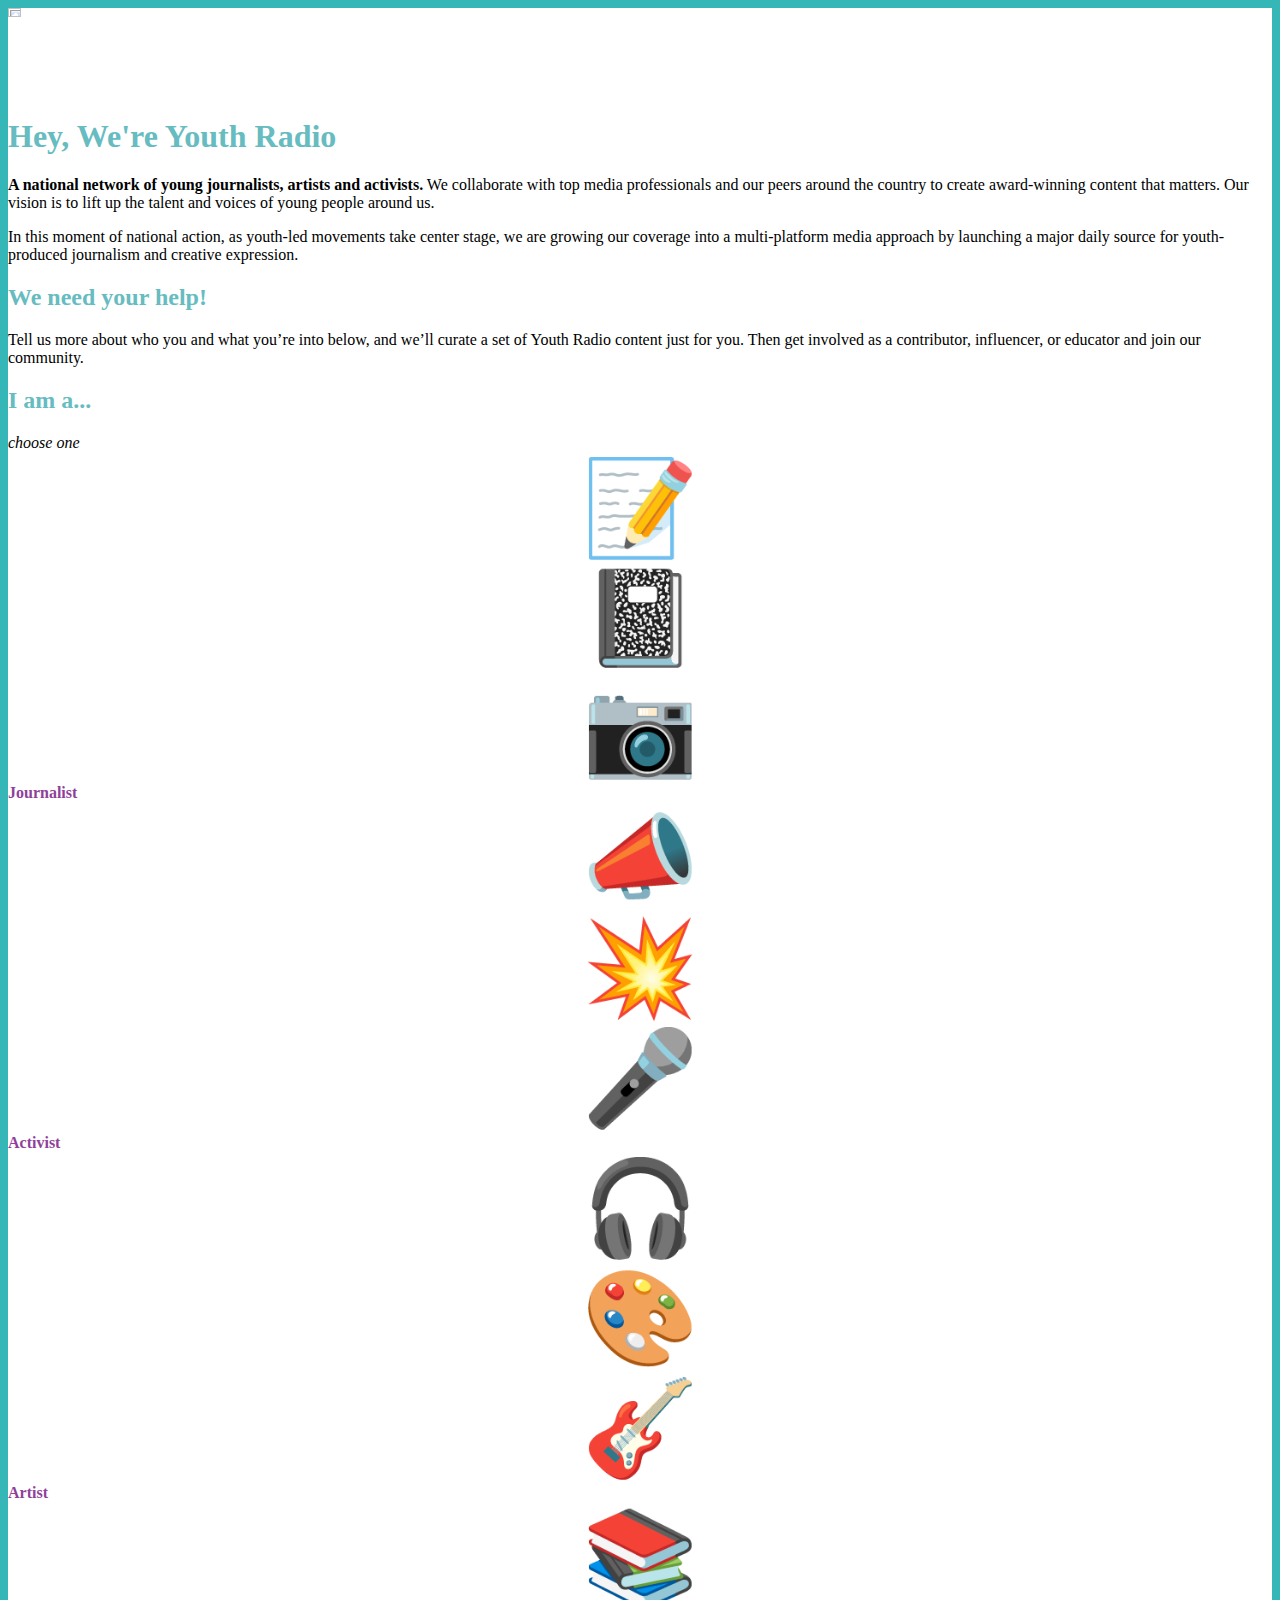
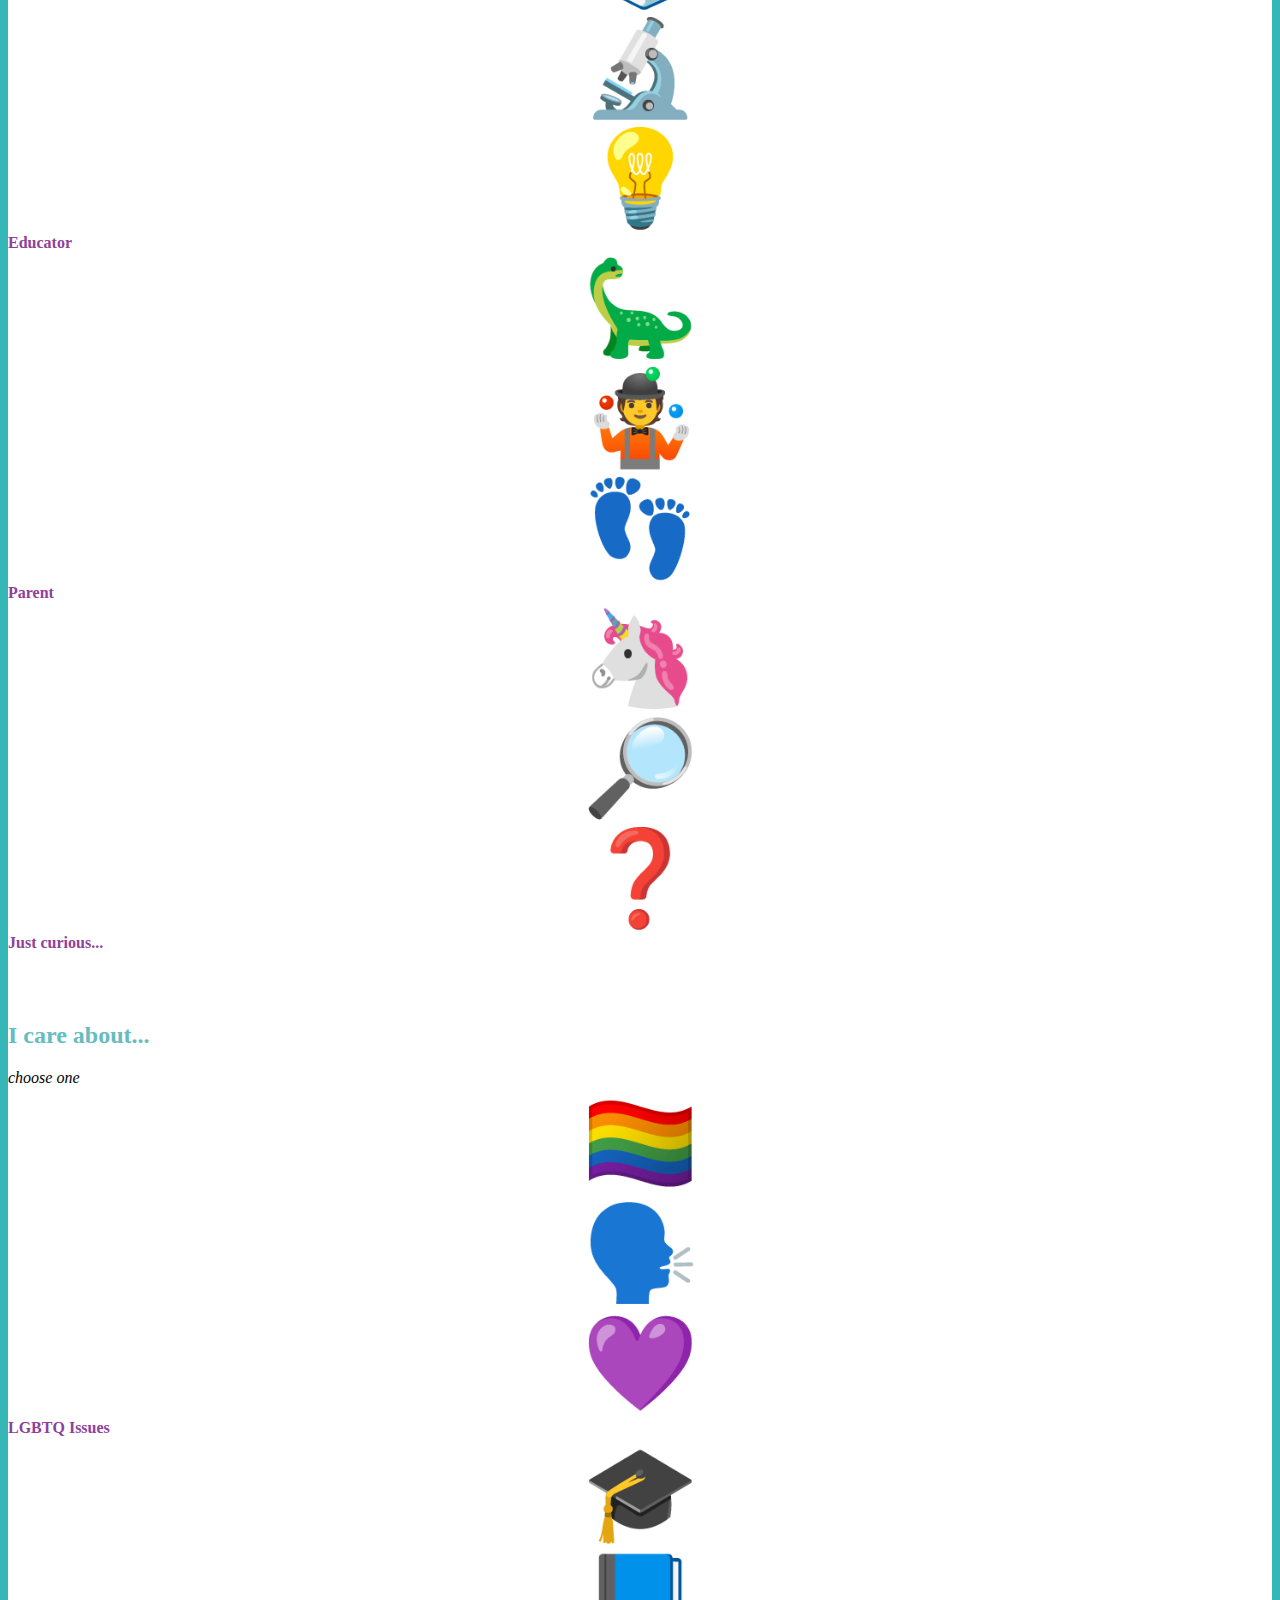
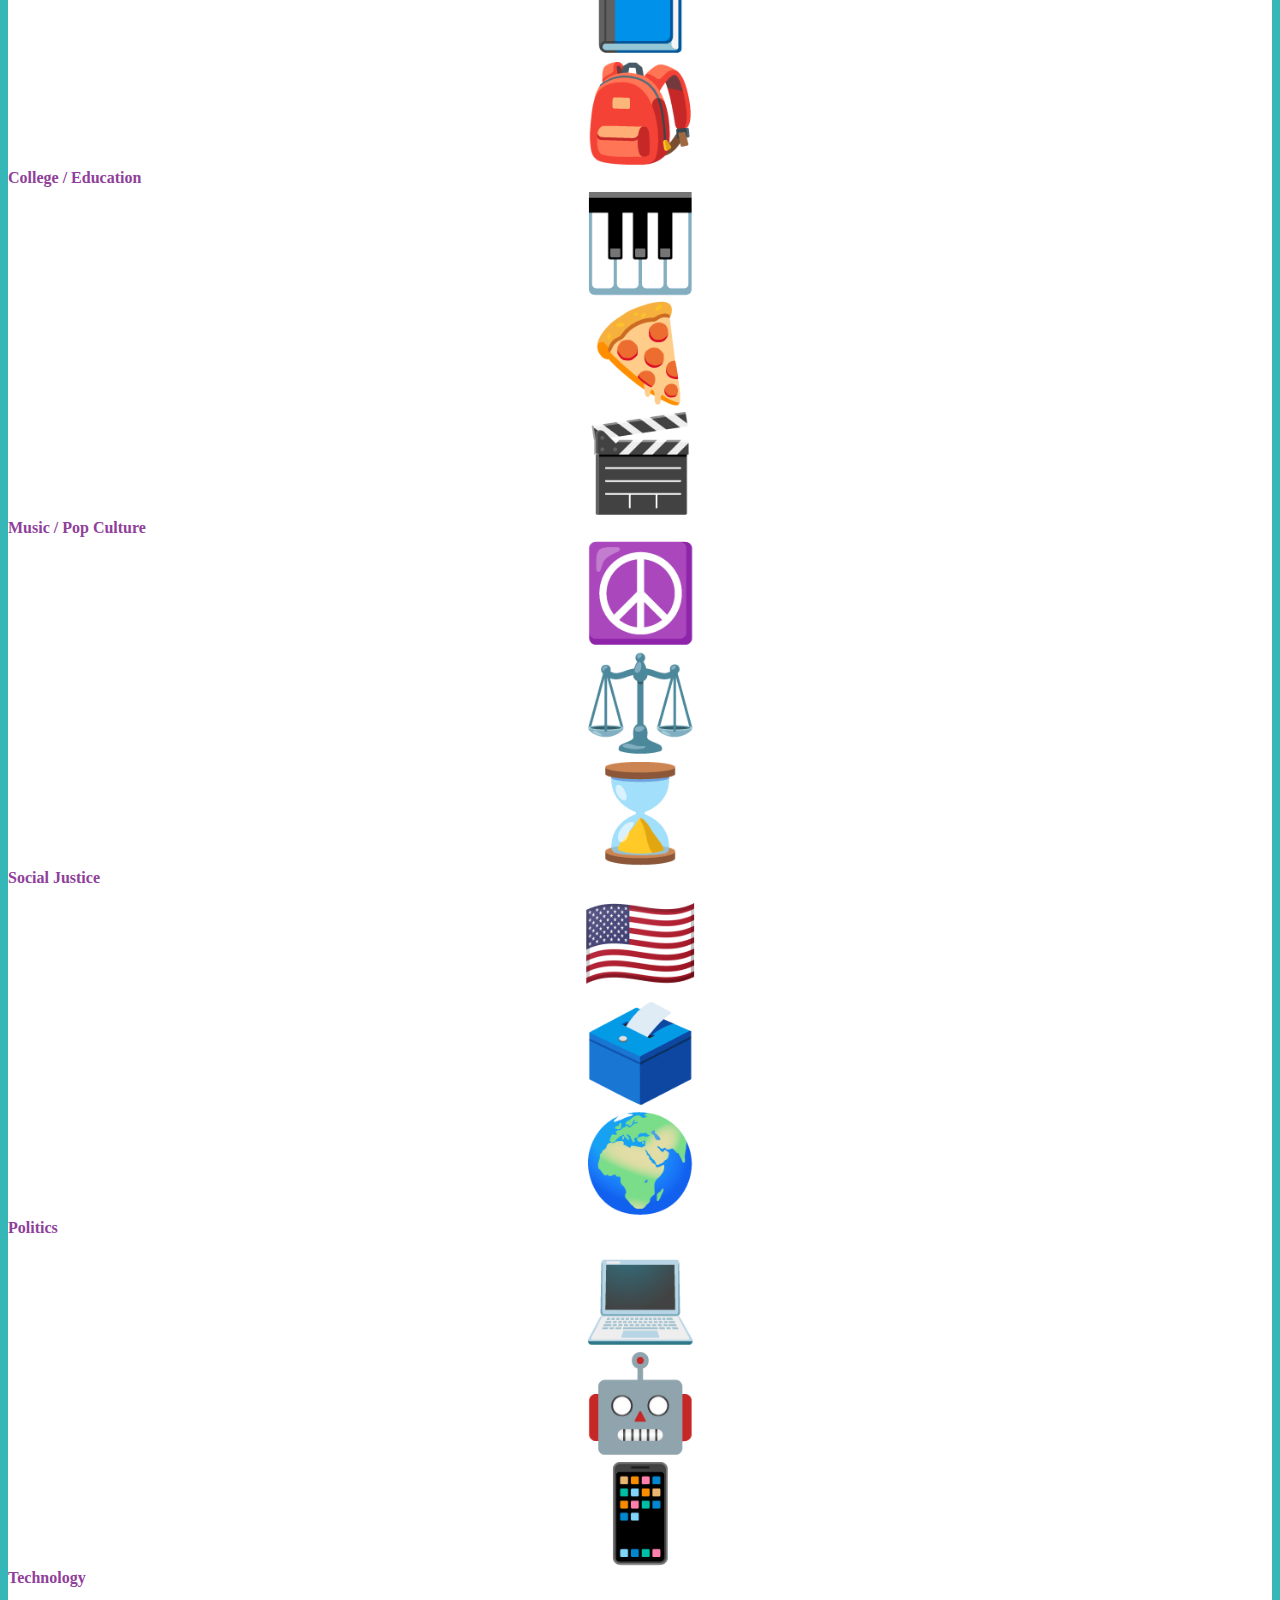
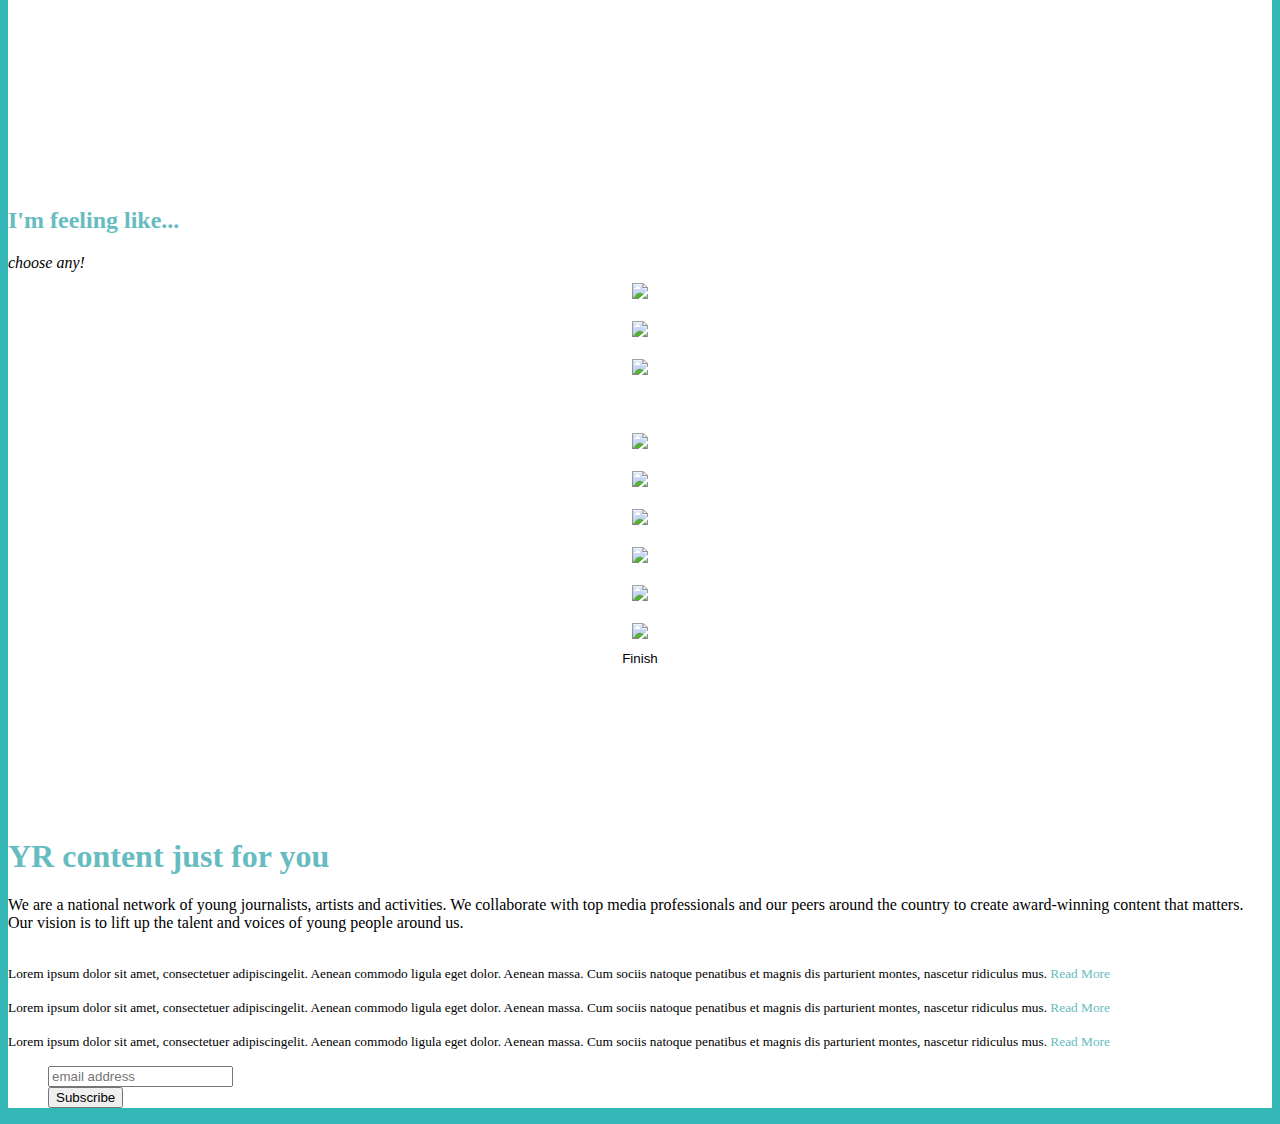
==== index.html @ 021b07f9 "js update" ====
<doctype! html>
<html>
  <head>
    <meta name=viewport content="width=device-width, initial-scale=1"/>
    <meta charset="UTF-8"/>

    <meta name="title" content=""/>
    <!-- might want to change the title -->
    <meta name="description" content=""/>
    <meta name="twitter:card" value="summary">
    <meta property="og:title" content="">
    <meta property="og:type" content="">
    <meta property="og:url" content="">
    <meta property="og:description" content="">
    <link rel="shortcut icon"
      href="http://cdn.sstatic.net/stackoverflow/img/favicon.ico">
    <link rel="stylesheet" href="https://stackpath.bootstrapcdn.com/bootstrap/4.1.0/css/bootstrap.min.css" integrity="sha384-9gVQ4dYFwwWSjIDZnLEWnxCjeSWFphJiwGPXr1jddIhOegiu1FwO5qRGvFXOdJZ4" crossorigin="anonymous">
    <!-- Begin MailChimp Signup Form -->
    <link href="//cdn-images.mailchimp.com/embedcode/slim-10_7.css" rel="stylesheet" type="text/css">
    <style type="text/css">
    #mc_embed_signup{background:#fff; clear:left; font:14px Helvetica,Arial,sans-serif; }
    /* Add your own MailChimp form style overrides in your site stylesheet or in this style block.
    We recommend moving this block and the preceding CSS link to the HEAD of your HTML file. */
    </style>
    <link rel="stylesheet" href="heyyouth.css">
    <title>
    Hey, Youth Radio
    </title>
  </head>
  <body>
    <div class="container bg-color">
      <div class="text-center">
        <a href="https://youthradio.org" target="_blank">
          <img tabindex="0" class="pt-3" height="10%" src="img/0.png"/>
        </a>
      </div>
      <div class="row text-center">
        <div class="col-12 pl-5 pr-5 text-center">
          <div class="row text-center">
            <div id="intro" class="col-12">
              <h1 tabindex="0" class="text-center mt-3">
              Hey, We're Youth Radio
              </h1>
              <p tabindex="0" class="text-left">
               <strong>A national network of young journalists, artists and activists.</strong> 
                We collaborate with top media professionals and our peers around the country to create award-winning content that matters. Our vision is to lift up the talent and voices of young people around us.</p>


                <p tabindex="0" class="text-left">In this moment of national action, as youth-led movements take center stage, we are growing our coverage into a multi-platform media approach by launching a major daily source for youth-produced journalism and creative expression.

              </p>
              <div class="row">
                <div class="col">
                  <h2 tabindex="0">
                  We need your help!
                </h2>
                  <p tabindex="0">
                    Tell us more about who you and what you’re into below, and we’ll curate a set of Youth Radio content just for you. Then get involved as a contributor, influencer, or educator and join our community. 

                  </p>
                </div>
              </div>
            </div>
          </div>

          <div id="Q1" class="row">
            <div class="col-12 pb-3">
              <h2 tabindex="0">
              I am a...
            </h2>
              <em tabindex="0">
              choose one
              </em>
            </div>
            <div class="col-12 col-sm-6 col-md-4 pb-0 pb-md-3">
              <button tabindex="0" class="e-container-1 e-container mb-4" id="q1b1">
                <div id="emoji-ani-1" class="icons--emoji">📝</div>
                <div id="emoji-ani-2" class="icons--emoji">📓</div>
                <div id="emoji-ani-3" class="icons--emoji">📷</div>
              </button>
              <p class="bSubtitle">Journalist</p>
            </div>
            <div class="col-12 col-sm-6 col-md-4">
              <button tabindex="0" class="e-container-2 e-container mb-4" id="q1b2">
                <div id="emoji-ani-4" class="icons--emoji">📣</div>
                <div id="emoji-ani-5" class="icons--emoji">💥</div>
                <div id="emoji-ani-6" class="icons--emoji">🎤</div>
              </button>
              <p class="bSubtitle">Activist</p>
            </div>
            <div class="col-12 col-sm-6 col-md-4">
              <button tabindex="0" class="e-container-3 e-container mb-4" id="q1b3">
                <div id="emoji-ani-7" class="icons--emoji">🎧</div>
                <div id="emoji-ani-8" class="icons--emoji">🎨</div>
                <div id="emoji-ani-9" class="icons--emoji">🎸</div>
              </button>
                <p class="bSubtitle">Artist</p>
            </div>
            <div class="col-12 col-sm-6 col-md-4 pb-0 pb-md-3">
              <button tabindex="0" class="e-container-4 e-container mb-4" id="q1b4">
                <div id="emoji-ani-10" class="icons--emoji">📚</div>
                <div id="emoji-ani-11" class="icons--emoji">🔬</div>
                <div id="emoji-ani-12" class="icons--emoji">💡</div>
              </button>
                <p class="bSubtitle">Educator</p>
            </div>
            <div class="col-12 col-sm-6 col-md-4">
              <button tabindex="0" class="e-container-5 e-container mb-4" id="q1b5">
                <div id="emoji-ani-13" class="icons--emoji">🦕</div>
                <div id="emoji-ani-14" class="icons--emoji">🤹</div>
                <div id="emoji-ani-15" class="icons--emoji">👣</div>
              </button>
                <p class="bSubtitle">Parent</p>
            </div>
            <div class="col-12 col-sm-6 col-md-4">
              <button tabindex="0" class="e-container-6 e-container mb-4" id="q1b6">
                <div id="emoji-ani-16" class="icons--emoji">🦄</div>
                <div id="emoji-ani-17" class="icons--emoji">🔎</div>
                <div id="emoji-ani-18" class="icons--emoji">❓</div>
              </button>
              <p class="bSubtitle">Just curious...</p>
            </div>
          </div>
          <div id="Q2" class="row">
            <div class="col-12 pb-3">
              <h2 tabindex="0">
              I care about...
            </h2>
              <em tabindex="0">
              choose one
              </em>
            </div>
            <div class="col-12 col-sm-6 col-md-4 pb-0 pb-md-3">
              <button tabindex="0" class="e-container-7 e-container mb-4" id="q2b1">
                <div id="emoji-ani-19" class="icons--emoji">🏳️‍🌈</div>
                <div id="emoji-ani-20" class="icons--emoji">🗣️</div>
                <div id="emoji-ani-21" class="icons--emoji">💜</div>
              </button>
              <p class="bSubtitle">LGBTQ Issues</p>
            </div>
            <div class="col-12 col-sm-6 col-md-4">
              <button tabindex="0" class="e-container-8 e-container mb-4" id="q2b2">
                <div id="emoji-ani-22" class="icons--emoji">🎓</div>
                <div id="emoji-ani-23" class="icons--emoji">📘</div>
                <div id="emoji-ani-24" class="icons--emoji">🎒</div>
              </button>
              <p class="bSubtitle">College / Education</p>
            </div>
            <div class="col-12 col-sm-6 col-md-4">
              <button tabindex="0" class="e-container-9 e-container mb-4" id="q2b3">
                <div id="emoji-ani-25" class="icons--emoji">🎹</div>
                <div id="emoji-ani-26" class="icons--emoji">🍕</div>
                <div id="emoji-ani-27" class="icons--emoji">🎬</div>
              </button>
              <p class="bSubtitle">Music / Pop Culture</p>
            </div>
            <div class="col-12 col-sm-6 col-md-4 pb-0 pb-md-3">
              <button tabindex="0" class="e-container-10 e-container mb-4" id="q2b4">
                <div id="emoji-ani-28" class="icons--emoji">☮️</div>
                <div id="emoji-ani-29" class="icons--emoji">⚖️</div>
                <div id="emoji-ani-30" class="icons--emoji">⌛</div>
              </button>
              <p class="bSubtitle">Social Justice</p>
            </div>
            <div class="col-12 col-sm-6 col-md-4">
              <button tabindex="0" class="e-container-11 e-container mb-4" id="q2b5">
                <div id="emoji-ani-31" class="icons--emoji">🇺🇸</div>
                <div id="emoji-ani-32" class="icons--emoji">🗳️</div>
                <div id="emoji-ani-33" class="icons--emoji">🌍</div>
              </button>
              <p class="bSubtitle">Politics</p>
            </div>
            <div class="col-12 col-sm-6 col-md-4">
              <button tabindex="0" class="e-container-12 e-container mb-4" id="q2b6">
                <div id="emoji-ani-34" class="icons--emoji">💻</div>
                <div id="emoji-ani-35" class="icons--emoji">🤖</div>
                <div id="emoji-ani-36" class="icons--emoji">📱</div>
              </button>
                <p class="bSubtitle">Technology</p>
            </div>
          </div>
          <div id="Q3" class="row my-5">
            <div class="col-12 pb-3">
              <h2 tabindex="0">
              I'm feeling like...
            </h2>
              <em tabindex="0">
              choose any!
              </em>
            </div>
            <div class="col-12 col-sm-6 col-md-4 pb-0 pb-md-3">
              <button class="e-container"  id="q3b1">
                <img class="icons--gif img-fluid" src="https://media.giphy.com/media/WuGSL4LFUMQU/giphy.gif"><br>
              </button>
            </div>
            <div class="col-12 col-sm-6 col-md-4">
              <button class="e-container"  id="q3b2">
                <img class="icons--gif img-fluid" src="https://media.giphy.com/media/5GoVLqeAOo6PK/giphy.gif"><br>
              </button>
            </div>
            <div class="col-12 col-sm-6 col-md-4">
              <button class="e-container"  id="q3b3">
                <img class="icons--gif img-fluid" src="https://media.giphy.com/media/124LrXzm8ybLeo/giphy.gif"><br>
              </button>
            </div><br><br>
            <div class="col-12 col-sm-6 col-md-4">
              <button class="e-container" id="q3b4">
                <img class="icons--gif img-fluid" src="https://media.giphy.com/media/n9v0Vus5M9uLe/giphy.gif"><br>
              </button>
            </div>
            <div class="col-12 col-sm-6 col-md-4 pb-0 pb-md-3">
              <button class="e-container"  id="q3b5">
                <img class="icons--gif img-fluid" src="https://media.giphy.com/media/8dFTGEdxRliRq/giphy.gif"><br>
              </button>
            </div>
            <div class="col-12 col-sm-6 col-md-4">
              <button class="e-container"  id="q3b6">
                <img class="icons--gif img-fluid" src="https://media.giphy.com/media/l3V0doGbp2EDaLHJC/giphy.gif"><br>
              </button>
            </div>
            <div class="col-12 col-sm-6 col-md-4">
              <button class="e-container"  id="q3b7">
                <img class="icons--gif img-fluid" src="https://media.giphy.com/media/LAsio20sN9VbG/giphy.gif"><br>
              </button>
            </div>
            <div class="col-12 col-sm-6 col-md-4 text-center">
              <button class="e-container"  id="q3b8">
                <img class="icons--gif img-fluid" src="https://media.giphy.com/media/3o85xGocUH8RYoDKKs/giphy.gif"><br>
              </button>
            </div>
            <div class="col-12 col-sm-6 col-md-4 text-center">
              <button class="e-container"  id="q3b8">
                <img class="icons--gif img-fluid" src="https://media.giphy.com/media/7zrQ7wu4HIR3y/giphy.gif"><br>
              </button>
            </div>
            <div class="col-12 col-sm-6 mt-3">
              <button class="e-container" tabindex="0" id="endButton" type="button" class="btn btn-primary">Finish</button>
            </div>
          </div>

          <div id="Q4">
            <div class="row">
              <div class="col-12">
                <h1 tabindex="0">
                YR content just for you
                </h1>
                <p tabindex="0">
                  We are a national network of young journalists, artists and activities. We collaborate with top media professionals and our peers around the country to create award-winning content that matters. Our vision is to lift up the talent and voices of young people around us.
                </p>
              </div>
            </div>

            <div class="row">
              <div class="col-12 col-md-6">

                <div class="row">
                  <article id="solutionOne"  class="bg-light mb-2 mt-2 text-dark">
                    <img id="img" class="col-12 img-fluid">
                    </img>
                    <div class="col-12 mb-3 mt-3 text-left">
                      <div tabindex="0" id="title" class="font-weight-bold">
                      </div>

                      <small tabindex="0" class="" id="subtitle">
                      </small><br/>

                      <small tabindex="0" id="description">
                        Lorem ipsum dolor sit amet, consectetuer adipiscingelit. Aenean commodo ligula
eget dolor. Aenean massa. Cum sociis natoque penatibus et magnis dis parturient
montes, nascetur ridiculus mus.
                      </small>

                      <small>
                      <a class="" src="https://www.google.com/" id="link" target="_blank">
                        Read More
                      </a>
                    </small>
                    </div>
                  </article>
                </div>

                <div class="row">
                  <article id="solutionTwo"  class="bg-light mb-2 mt-2 text-dark">
                    <img id="img" class="col-12 img-fluid">
                    </img>
                    <div class="col-12 mb-3 mt-3 text-left">
                      <div tabindex="0" id="title" class="font-weight-bold">
                      </div>

                      <small tabindex="0" class="" id="subtitle">
                      </small><br/>

                      <small tabindex="0" id="description">
                        Lorem ipsum dolor sit amet, consectetuer adipiscingelit. Aenean commodo ligula
                        eget dolor. Aenean massa. Cum sociis natoque penatibus et magnis dis parturient
                        montes, nascetur ridiculus mus.
                      </small>

                      <small>
                      <a class="" src="https://www.google.com/" id="link" target="_blank">
                        Read More
                      </a>
                    </small>
                    </div>
                  </article>
                </div>

                <div class="row">
                  <article id="solutionThree"  class="bg-light mb-2 mt-2 text-dark">
                    <img id="img" class="col-12 img-fluid">
                    </img>
                    <div class="col-12 mb-3 mt-3 text-left">
                      <div tabindex="0" id="title" class="font-weight-bold">
                      </div>

                      <small tabindex="0" class="" id="subtitle">
                      </small><br/>

                      <small tabindex="0" id="description">
                        Lorem ipsum dolor sit amet, consectetuer adipiscingelit. Aenean commodo ligula
                        eget dolor. Aenean massa. Cum sociis natoque penatibus et magnis dis parturient
                        montes, nascetur ridiculus mus.
                      </small>

                      <small>
                      <a class="" src="https://www.google.com/" id="link" target="_blank">
                        Read More
                      </a>
                    </small>
                    </div>
                  </article>
                </div>

              </div>


              <div class="col-12 col-md-6">
                <figure id="solutionFour" >
                  <div id="mc_embed_signup">
                    <form action="https://youthradio.us4.list-manage.com/subscribe/post?u=962a6c84da5c12bc5b3486086&amp;id=77a1c5e71a" method="post" id="mc-embedded-subscribe-form" name="mc-embedded-subscribe-form" class="validate" target="_blank" novalidate>
                      <div id="mc_embed_signup_scroll">
                        <input type="email" value="" name="EMAIL" class="email" id="mce-EMAIL" placeholder="email address" required>
                        <!-- real people should not fill this in and expect good things - do not remove this or risk form bot signups-->
                        <div style="position: absolute; left: -5000px;" aria-hidden="true"><input type="text" name="b_962a6c84da5c12bc5b3486086_77a1c5e71a" tabindex="-1" value=""></div>
                        <div class="clear"><input type="submit" value="Subscribe" name="subscribe" id="mc-embedded-subscribe" class="button"></div>
                      </div>
                    </form>
                  </div>
                </figure>
              </div>
            </div>
          </div>
        </div>
      </div>
    </div>
    <script src="js/jquery-3.3.1.min.js"></script>
    <script src="js/content-library.js"></script>
    <script src="js/solutionPacks.js"></script>
    <script src="js/main.js"></script>
    <script src="js/emojiPacks.js"></script>
  </body>
</html>
---- heyyouth.css ----
div{
}

.icons{
  height: 100px;
  width: 100px;
  pointer-events: none;
}

.e-container {
	display: block;
	text-align: center;
	margin: 0 auto;
	background-color: transparent;
    border: #66BCC0 0px solid;
    border-radius: 15px;
    transition: ease 0.2s;
}

/*like an orange */

.e-container:focus, .e-container:hover {
	background-color: transparent;
    border: #66BCC0 5px solid;
    border-radius: 15px;
    transition: ease 0.2s;
}

.active{
	background-color: transparent;
    border: #66BCC0 5px solid;
    border-radius: 15px;
    transition: ease 0.2s;
    box-shadow: 5px 10px;

}

.icons--emoji{
	top:50%;
	left:0;
	right:0;
	margin:0;
	padding:0;
	text-align:center;
	pointer-events: none;
	font-size:700%;
}

.icons--gif{
	pointer-events: none;
	padding: 10px;
}

a#link{
	color: #66BCC0;
}

.bSubtitle{
	display: inline;

	color: #8f409a;
	font-weight: 600;
}



body{
  background-color: #35B6B7;
	background-size: cover;
	background-position: center;
}

.bg-color{
	background-color: white !important;
}



#Q2, #Q3{
	padding: 50px 0px 150px 0px;
}

#Q3{
	/*max-width: 93%;
	transform: translate(7%, 0);*/
	/* cool reference to how you could center an element using translate - it's modern too! */
}

h1, h3, h2{
	color: #66BCC0;
}

#img {
	background-position: center;
	background-size: cover;
	padding: 0;

}

.container{

    transition: ease 0.5s;
}
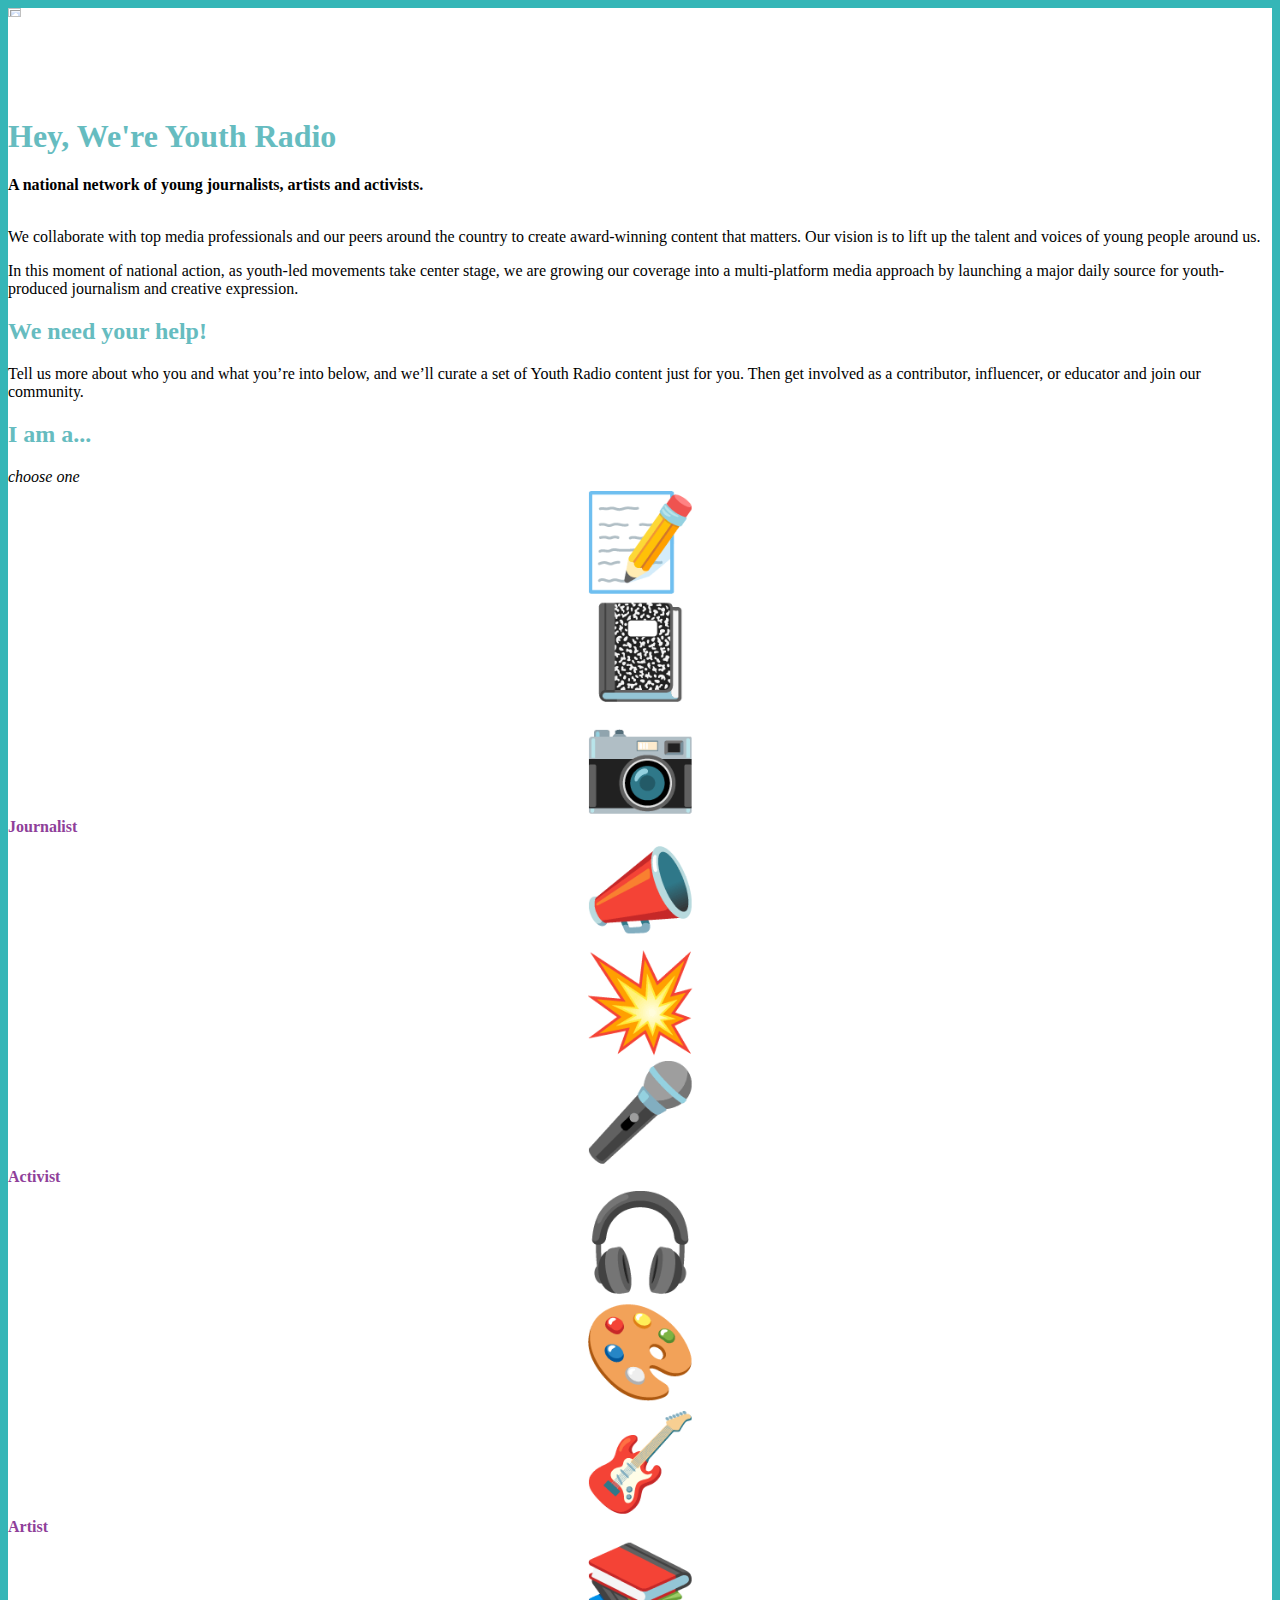
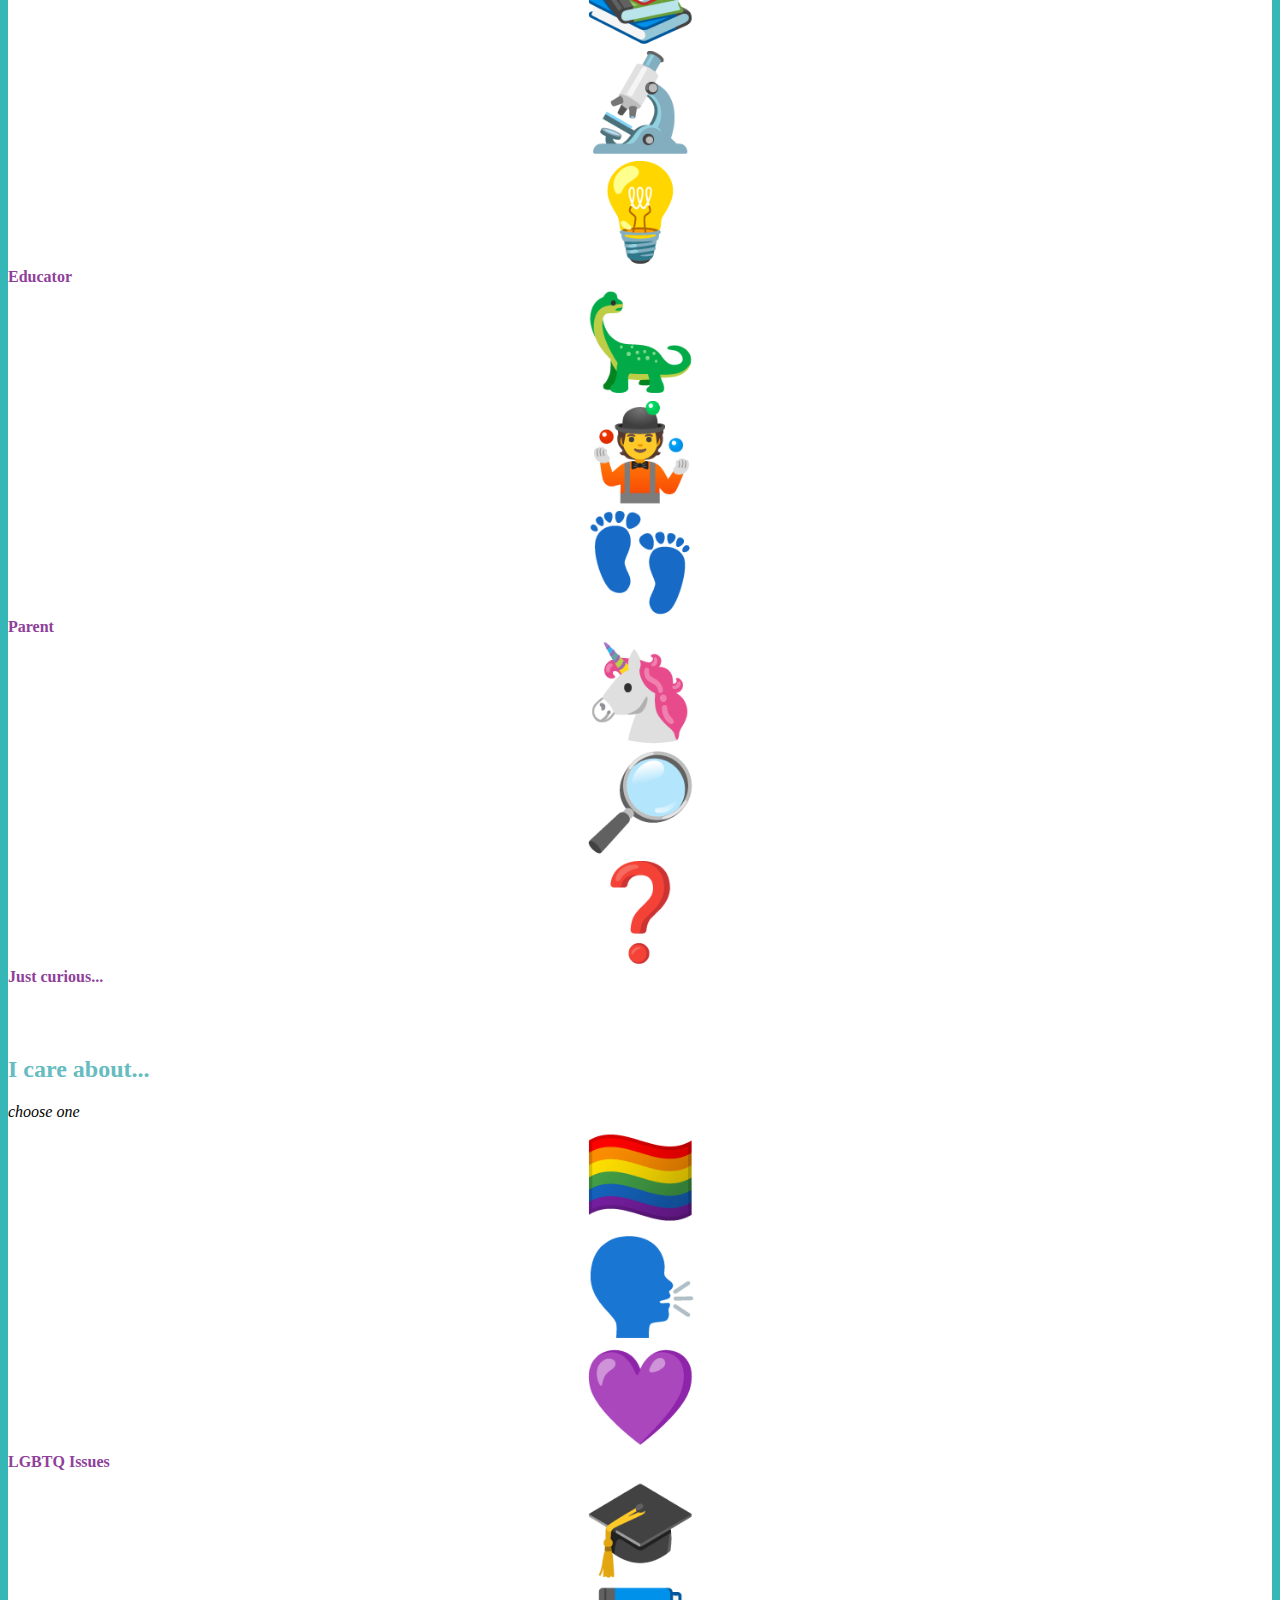
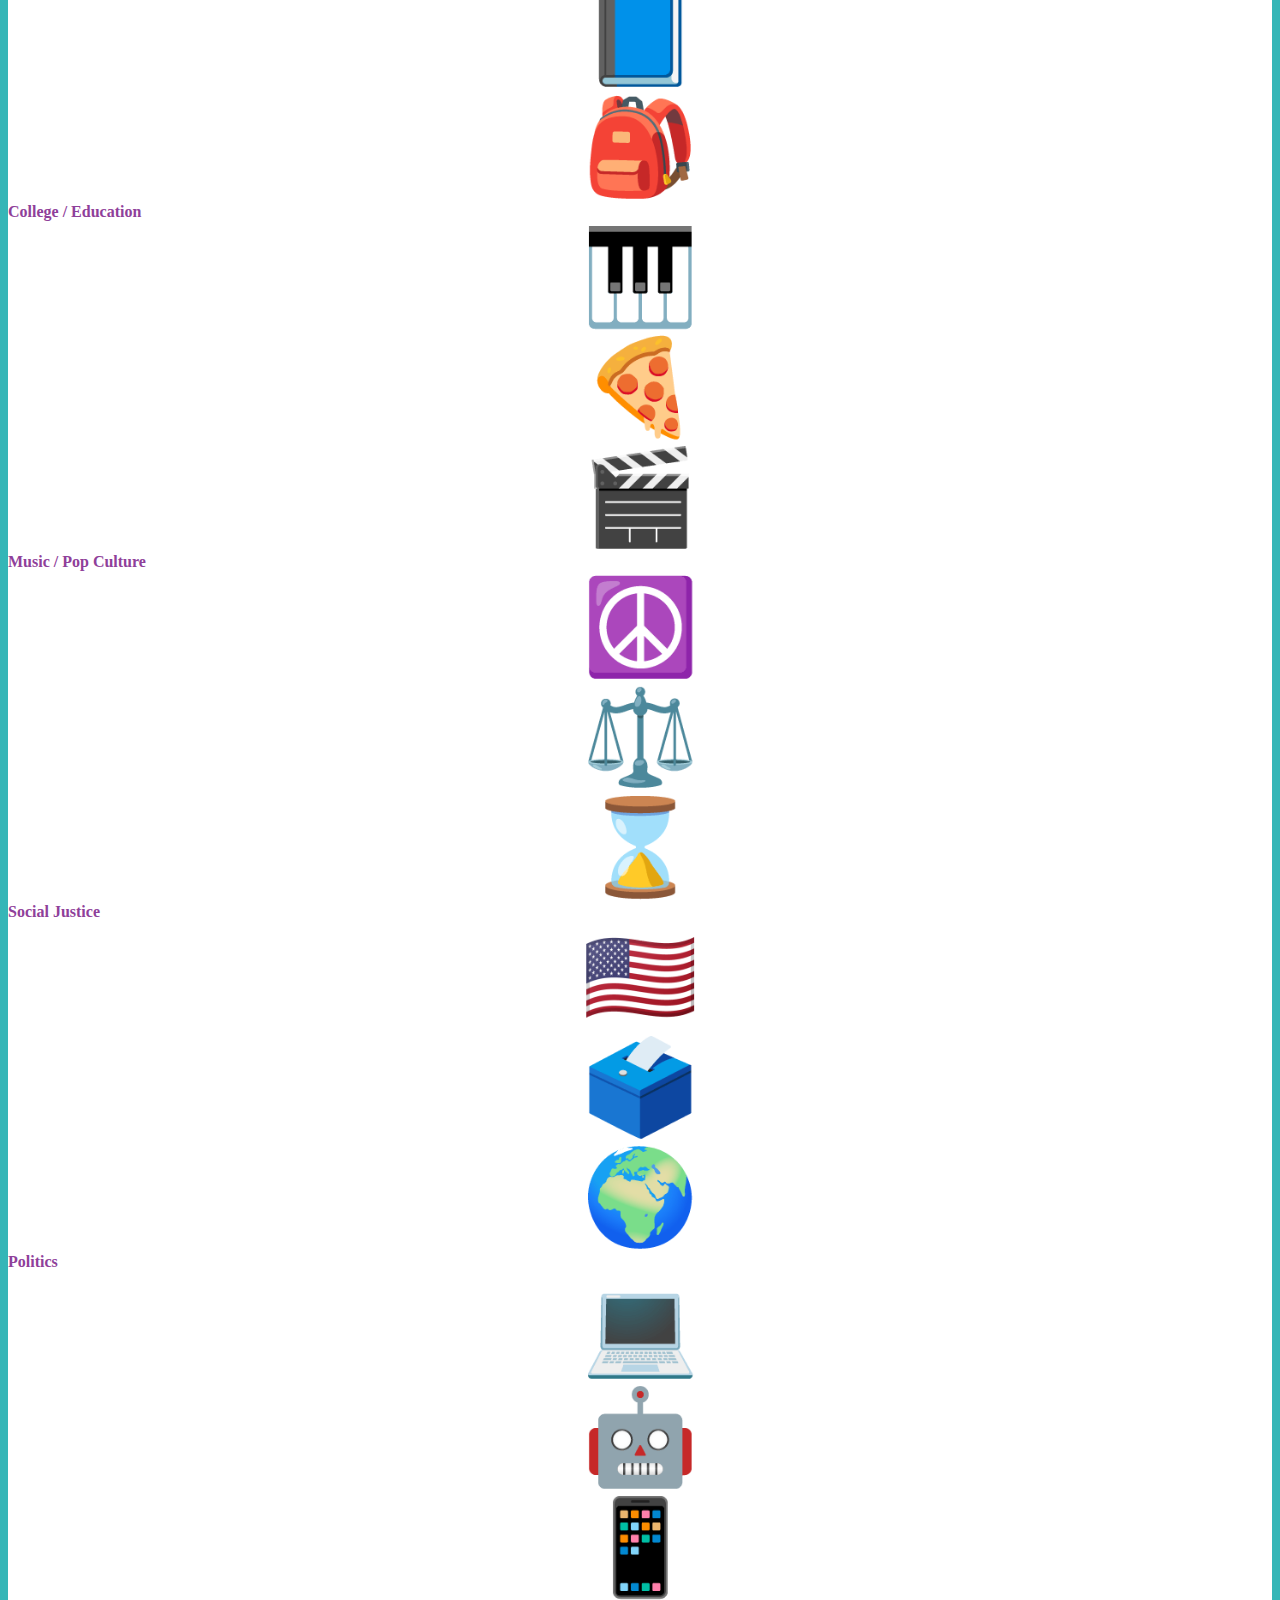
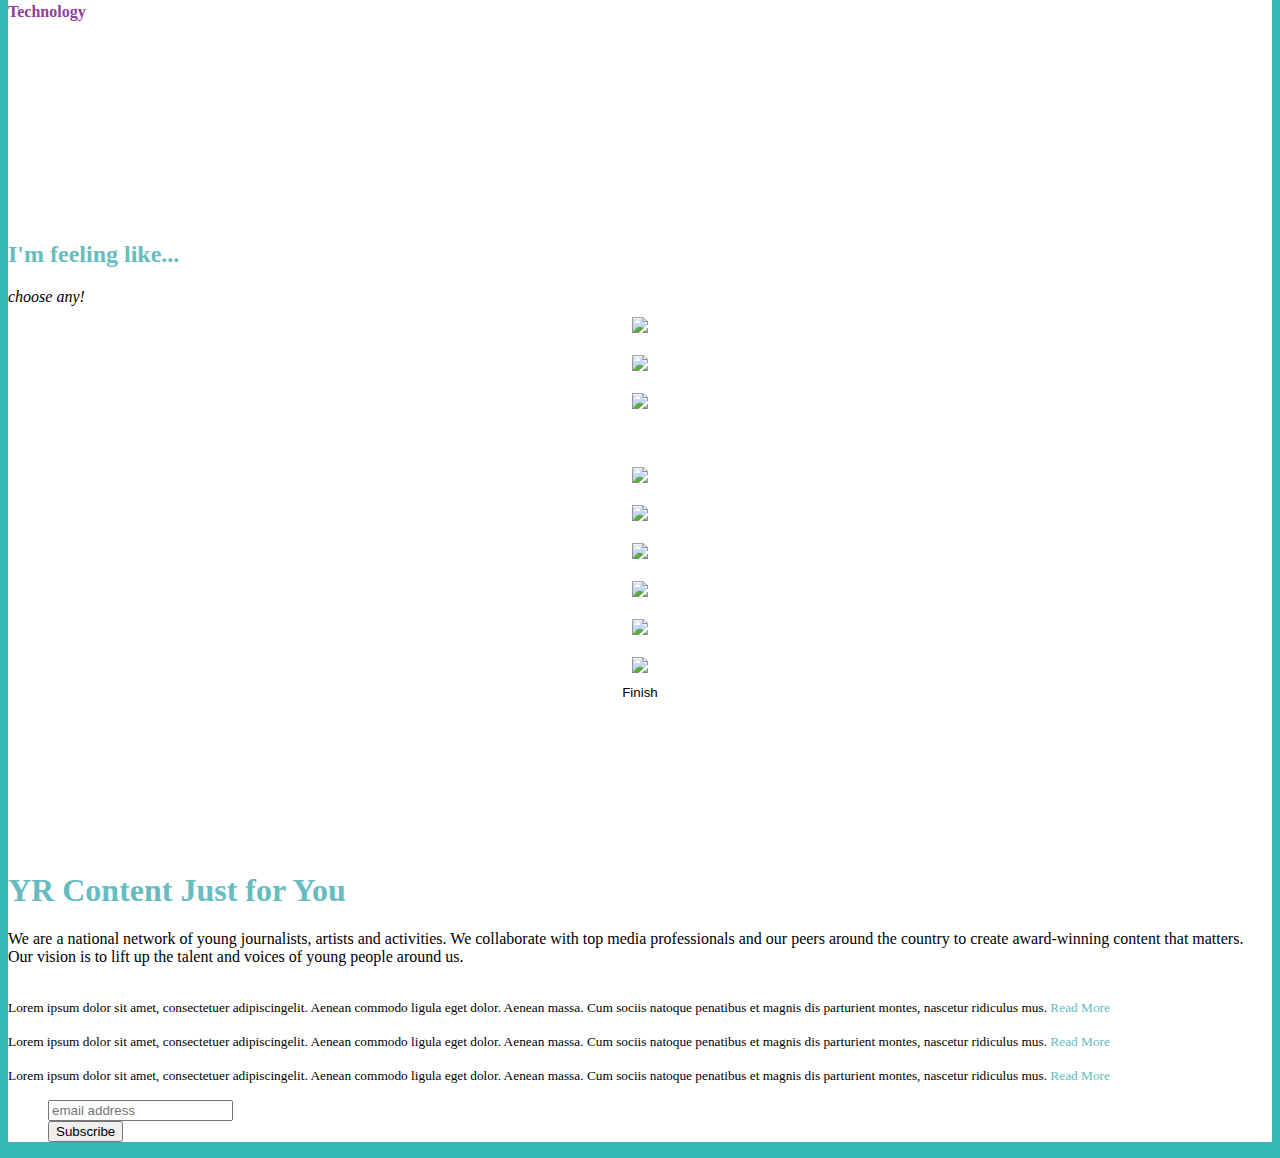
==== commit 2fc97e29: "js update, markup update" ====
--- a/index.html
+++ b/index.html
@@ -41,8 +41,8 @@
               <h1 tabindex="0" class="text-center mt-3">
               Hey, We're Youth Radio
               </h1>
+              <strong class="text-center">A national network of young journalists, artists and activists.</strong><br><br> 
               <p tabindex="0" class="text-left">
-               <strong>A national network of young journalists, artists and activists.</strong> 
                 We collaborate with top media professionals and our peers around the country to create award-winning content that matters. Our vision is to lift up the talent and voices of young people around us.</p>
 
 
@@ -73,7 +73,7 @@
               </em>
             </div>
             <div class="col-12 col-sm-6 col-md-4 pb-0 pb-md-3">
-              <button tabindex="0" class="e-container-1 e-container mb-4" id="q1b1">
+              <button tabindex="0" class="e-container-1 e-container mb-2" id="q1b1">
                 <div id="emoji-ani-1" class="icons--emoji">📝</div>
                 <div id="emoji-ani-2" class="icons--emoji">📓</div>
                 <div id="emoji-ani-3" class="icons--emoji">📷</div>
@@ -81,7 +81,7 @@
               <p class="bSubtitle">Journalist</p>
             </div>
             <div class="col-12 col-sm-6 col-md-4">
-              <button tabindex="0" class="e-container-2 e-container mb-4" id="q1b2">
+              <button tabindex="0" class="e-container-2 e-container mb-2" id="q1b2">
                 <div id="emoji-ani-4" class="icons--emoji">📣</div>
                 <div id="emoji-ani-5" class="icons--emoji">💥</div>
                 <div id="emoji-ani-6" class="icons--emoji">🎤</div>
@@ -89,7 +89,7 @@
               <p class="bSubtitle">Activist</p>
             </div>
             <div class="col-12 col-sm-6 col-md-4">
-              <button tabindex="0" class="e-container-3 e-container mb-4" id="q1b3">
+              <button tabindex="0" class="e-container-3 e-container mb-2" id="q1b3">
                 <div id="emoji-ani-7" class="icons--emoji">🎧</div>
                 <div id="emoji-ani-8" class="icons--emoji">🎨</div>
                 <div id="emoji-ani-9" class="icons--emoji">🎸</div>
@@ -97,7 +97,7 @@
                 <p class="bSubtitle">Artist</p>
             </div>
             <div class="col-12 col-sm-6 col-md-4 pb-0 pb-md-3">
-              <button tabindex="0" class="e-container-4 e-container mb-4" id="q1b4">
+              <button tabindex="0" class="e-container-4 e-container mb-2" id="q1b4">
                 <div id="emoji-ani-10" class="icons--emoji">📚</div>
                 <div id="emoji-ani-11" class="icons--emoji">🔬</div>
                 <div id="emoji-ani-12" class="icons--emoji">💡</div>
@@ -105,7 +105,7 @@
                 <p class="bSubtitle">Educator</p>
             </div>
             <div class="col-12 col-sm-6 col-md-4">
-              <button tabindex="0" class="e-container-5 e-container mb-4" id="q1b5">
+              <button tabindex="0" class="e-container-5 e-container mb-2" id="q1b5">
                 <div id="emoji-ani-13" class="icons--emoji">🦕</div>
                 <div id="emoji-ani-14" class="icons--emoji">🤹</div>
                 <div id="emoji-ani-15" class="icons--emoji">👣</div>
@@ -113,7 +113,7 @@
                 <p class="bSubtitle">Parent</p>
             </div>
             <div class="col-12 col-sm-6 col-md-4">
-              <button tabindex="0" class="e-container-6 e-container mb-4" id="q1b6">
+              <button tabindex="0" class="e-container-6 e-container mb-2" id="q1b6">
                 <div id="emoji-ani-16" class="icons--emoji">🦄</div>
                 <div id="emoji-ani-17" class="icons--emoji">🔎</div>
                 <div id="emoji-ani-18" class="icons--emoji">❓</div>
@@ -131,7 +131,7 @@
               </em>
             </div>
             <div class="col-12 col-sm-6 col-md-4 pb-0 pb-md-3">
-              <button tabindex="0" class="e-container-7 e-container mb-4" id="q2b1">
+              <button tabindex="0" class="e-container-7 e-container mb-2" id="q2b1">
                 <div id="emoji-ani-19" class="icons--emoji">🏳️‍🌈</div>
                 <div id="emoji-ani-20" class="icons--emoji">🗣️</div>
                 <div id="emoji-ani-21" class="icons--emoji">💜</div>
@@ -139,7 +139,7 @@
               <p class="bSubtitle">LGBTQ Issues</p>
             </div>
             <div class="col-12 col-sm-6 col-md-4">
-              <button tabindex="0" class="e-container-8 e-container mb-4" id="q2b2">
+              <button tabindex="0" class="e-container-8 e-container mb-2" id="q2b2">
                 <div id="emoji-ani-22" class="icons--emoji">🎓</div>
                 <div id="emoji-ani-23" class="icons--emoji">📘</div>
                 <div id="emoji-ani-24" class="icons--emoji">🎒</div>
@@ -147,7 +147,7 @@
               <p class="bSubtitle">College / Education</p>
             </div>
             <div class="col-12 col-sm-6 col-md-4">
-              <button tabindex="0" class="e-container-9 e-container mb-4" id="q2b3">
+              <button tabindex="0" class="e-container-9 e-container mb-2" id="q2b3">
                 <div id="emoji-ani-25" class="icons--emoji">🎹</div>
                 <div id="emoji-ani-26" class="icons--emoji">🍕</div>
                 <div id="emoji-ani-27" class="icons--emoji">🎬</div>
@@ -155,7 +155,7 @@
               <p class="bSubtitle">Music / Pop Culture</p>
             </div>
             <div class="col-12 col-sm-6 col-md-4 pb-0 pb-md-3">
-              <button tabindex="0" class="e-container-10 e-container mb-4" id="q2b4">
+              <button tabindex="0" class="e-container-10 e-container mb-2" id="q2b4">
                 <div id="emoji-ani-28" class="icons--emoji">☮️</div>
                 <div id="emoji-ani-29" class="icons--emoji">⚖️</div>
                 <div id="emoji-ani-30" class="icons--emoji">⌛</div>
@@ -163,7 +163,7 @@
               <p class="bSubtitle">Social Justice</p>
             </div>
             <div class="col-12 col-sm-6 col-md-4">
-              <button tabindex="0" class="e-container-11 e-container mb-4" id="q2b5">
+              <button tabindex="0" class="e-container-11 e-container mb-2" id="q2b5">
                 <div id="emoji-ani-31" class="icons--emoji">🇺🇸</div>
                 <div id="emoji-ani-32" class="icons--emoji">🗳️</div>
                 <div id="emoji-ani-33" class="icons--emoji">🌍</div>
@@ -171,7 +171,7 @@
               <p class="bSubtitle">Politics</p>
             </div>
             <div class="col-12 col-sm-6 col-md-4">
-              <button tabindex="0" class="e-container-12 e-container mb-4" id="q2b6">
+              <button tabindex="0" class="e-container-12 e-container mb-2" id="q2b6">
                 <div id="emoji-ani-34" class="icons--emoji">💻</div>
                 <div id="emoji-ani-35" class="icons--emoji">🤖</div>
                 <div id="emoji-ani-36" class="icons--emoji">📱</div>
@@ -242,7 +242,7 @@
             <div class="row">
               <div class="col-12">
                 <h1 tabindex="0">
-                YR content just for you
+                YR Content Just for You
                 </h1>
                 <p tabindex="0">
                   We are a national network of young journalists, artists and activities. We collaborate with top media professionals and our peers around the country to create award-winning content that matters. Our vision is to lift up the talent and voices of young people around us.
@@ -251,7 +251,7 @@
             </div>
 
             <div class="row">
-              <div class="col-12 col-md-6">
+              <div class="col-12 col-md-4">
 
                 <div class="row">
                   <article id="solutionOne"  class="bg-light mb-2 mt-2 text-dark">
@@ -334,7 +334,7 @@
               </div>
 
 
-              <div class="col-12 col-md-6">
+              <div class="col-12 col-md-8">
                 <figure id="solutionFour" >
                   <div id="mc_embed_signup">
                     <form action="https://youthradio.us4.list-manage.com/subscribe/post?u=962a6c84da5c12bc5b3486086&amp;id=77a1c5e71a" method="post" id="mc-embedded-subscribe-form" name="mc-embedded-subscribe-form" class="validate" target="_blank" novalidate>
--- a/heyyouth.css
+++ b/heyyouth.css
@@ -94,12 +94,15 @@
 	background-position: center;
 	background-size: cover;
 	padding: 0;
+	zoom: 50%;
+	/*transform: scale(0.5);*/
 
 }
 
 .container{
 
     transition: ease 0.5s;
+    min-height: 100%;
 }
 
 
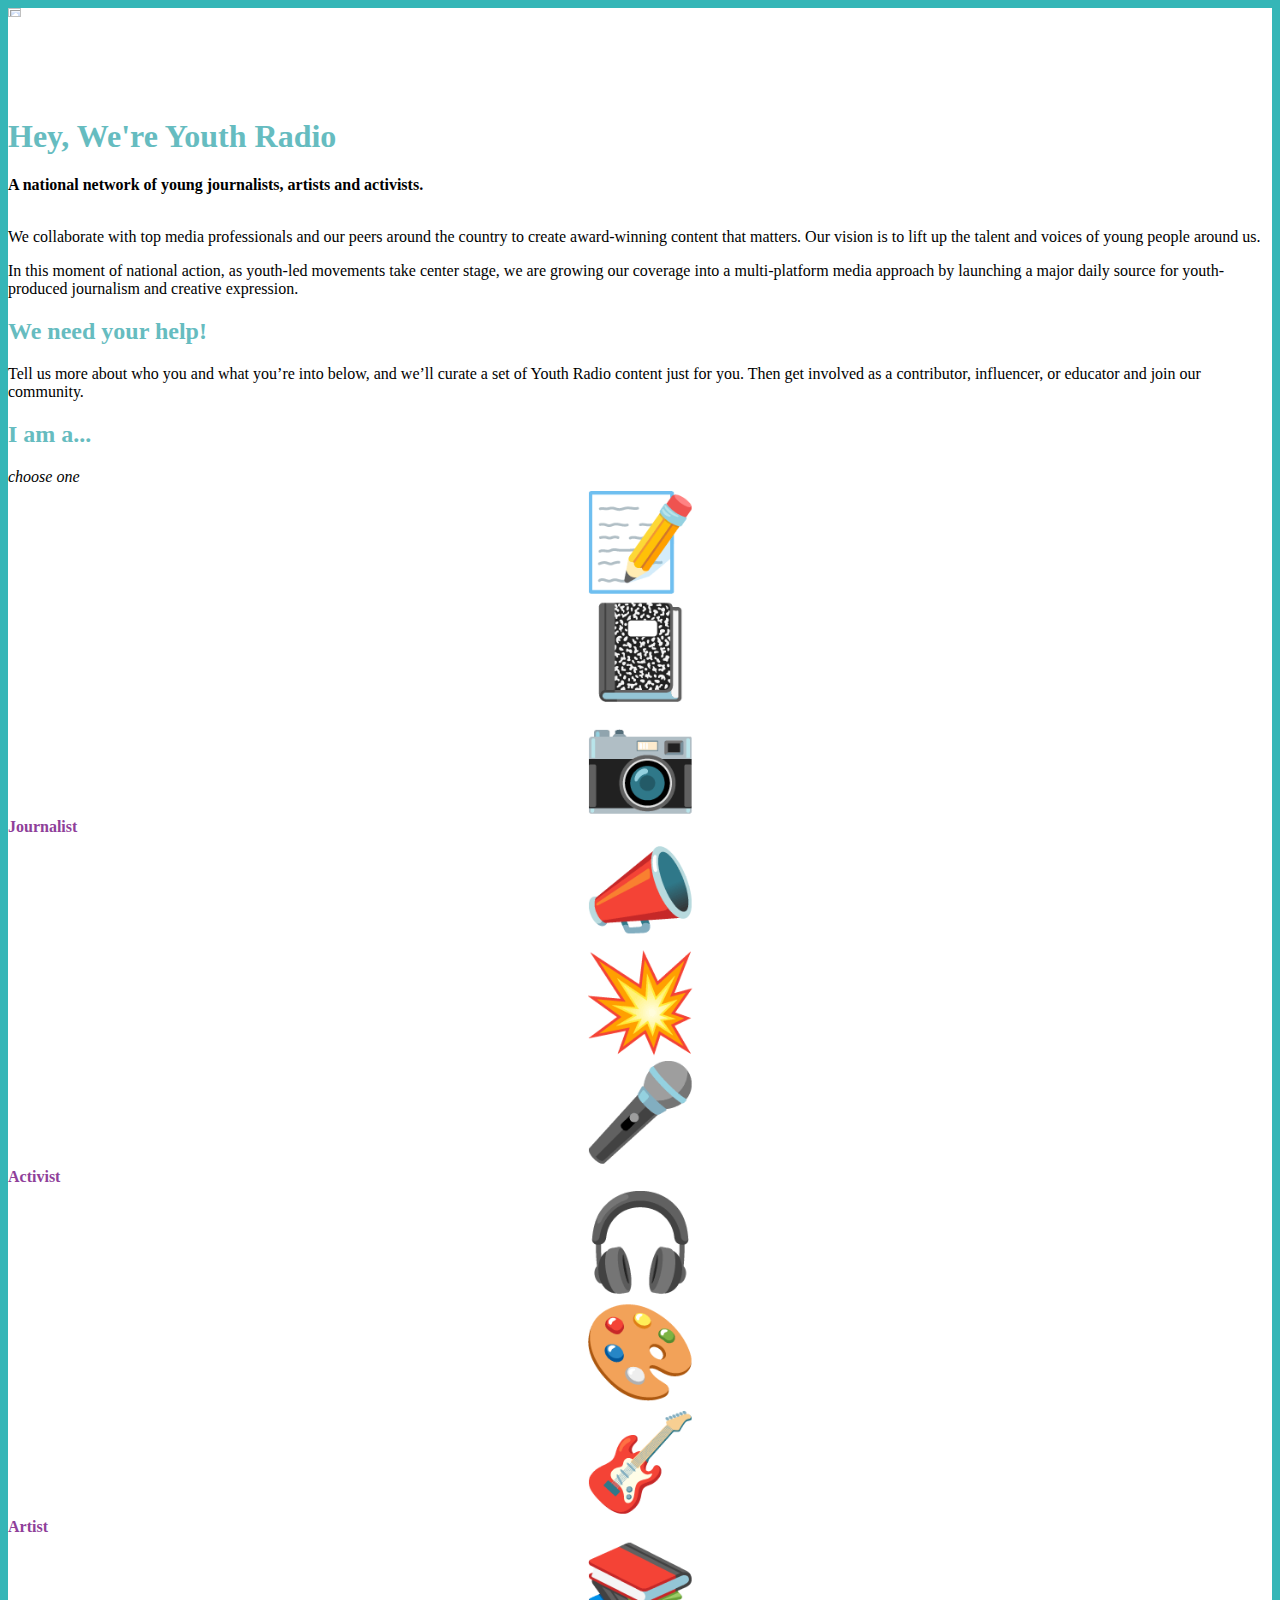
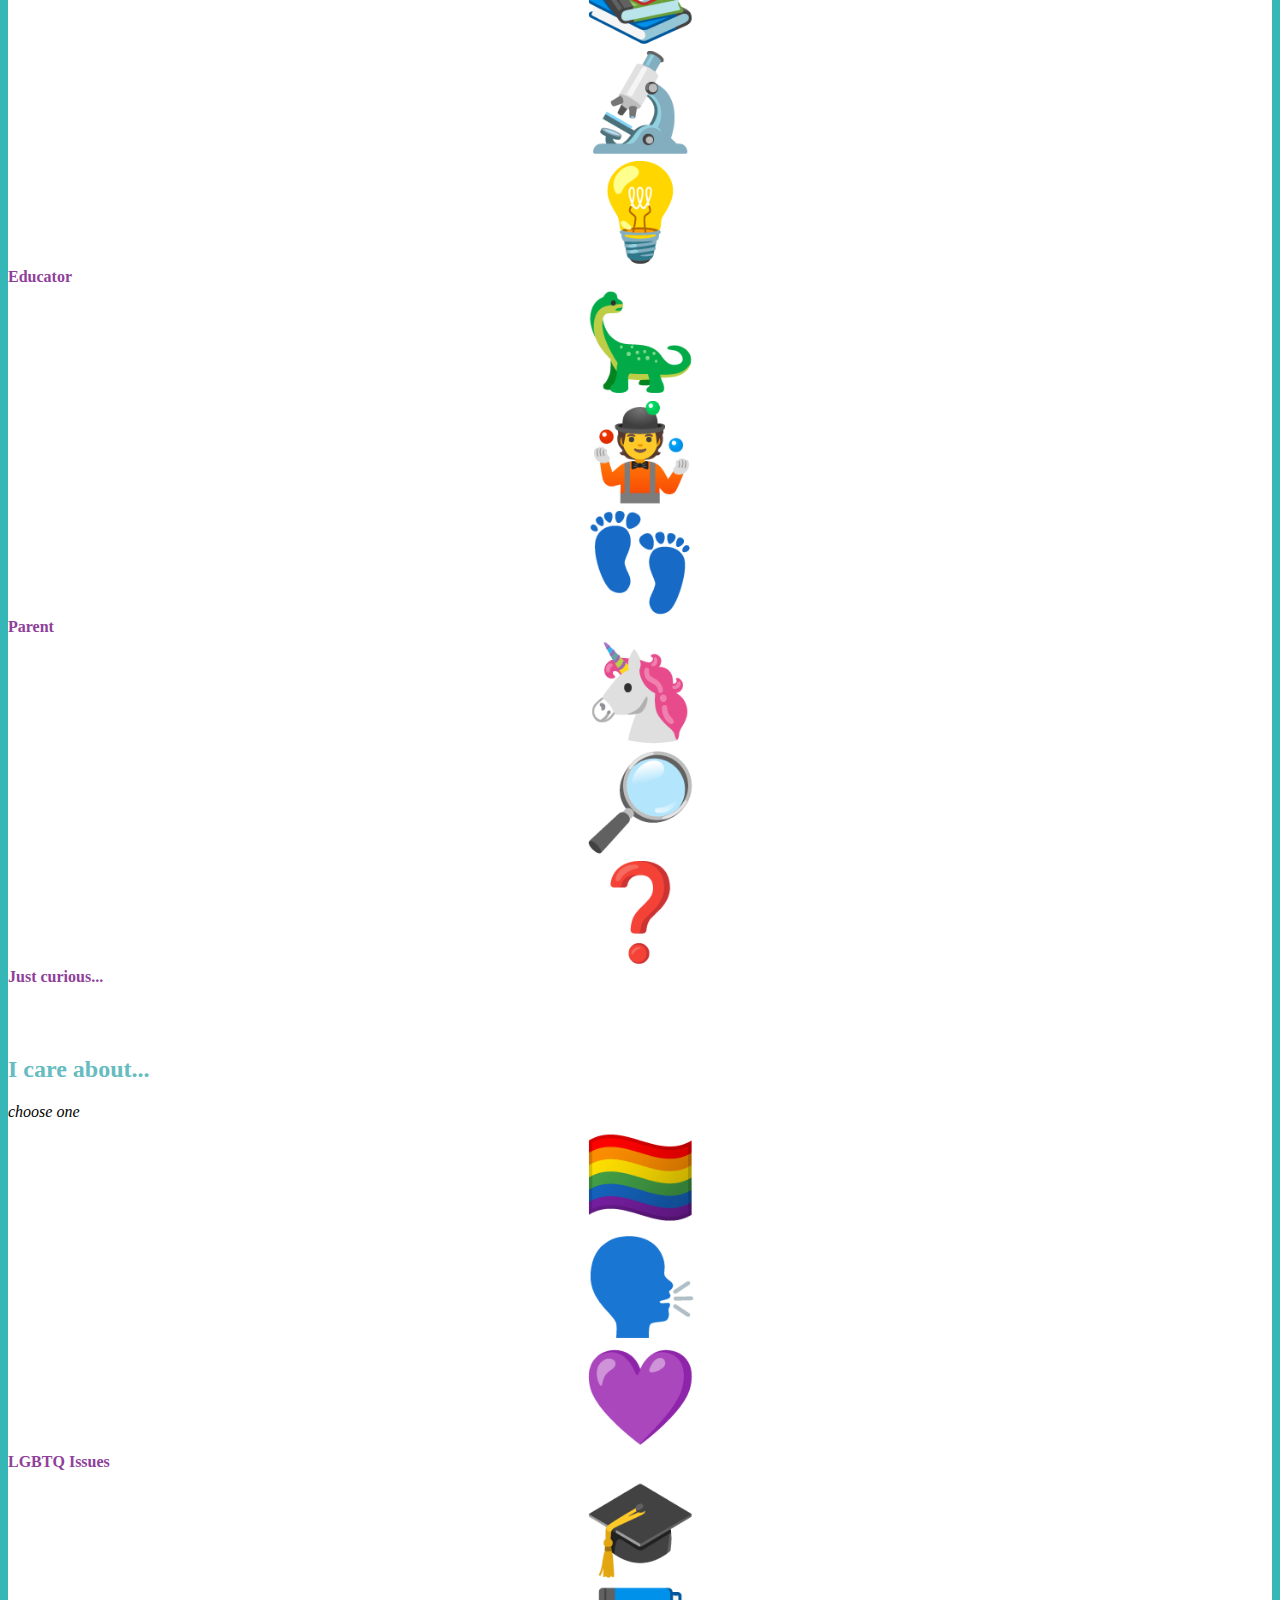
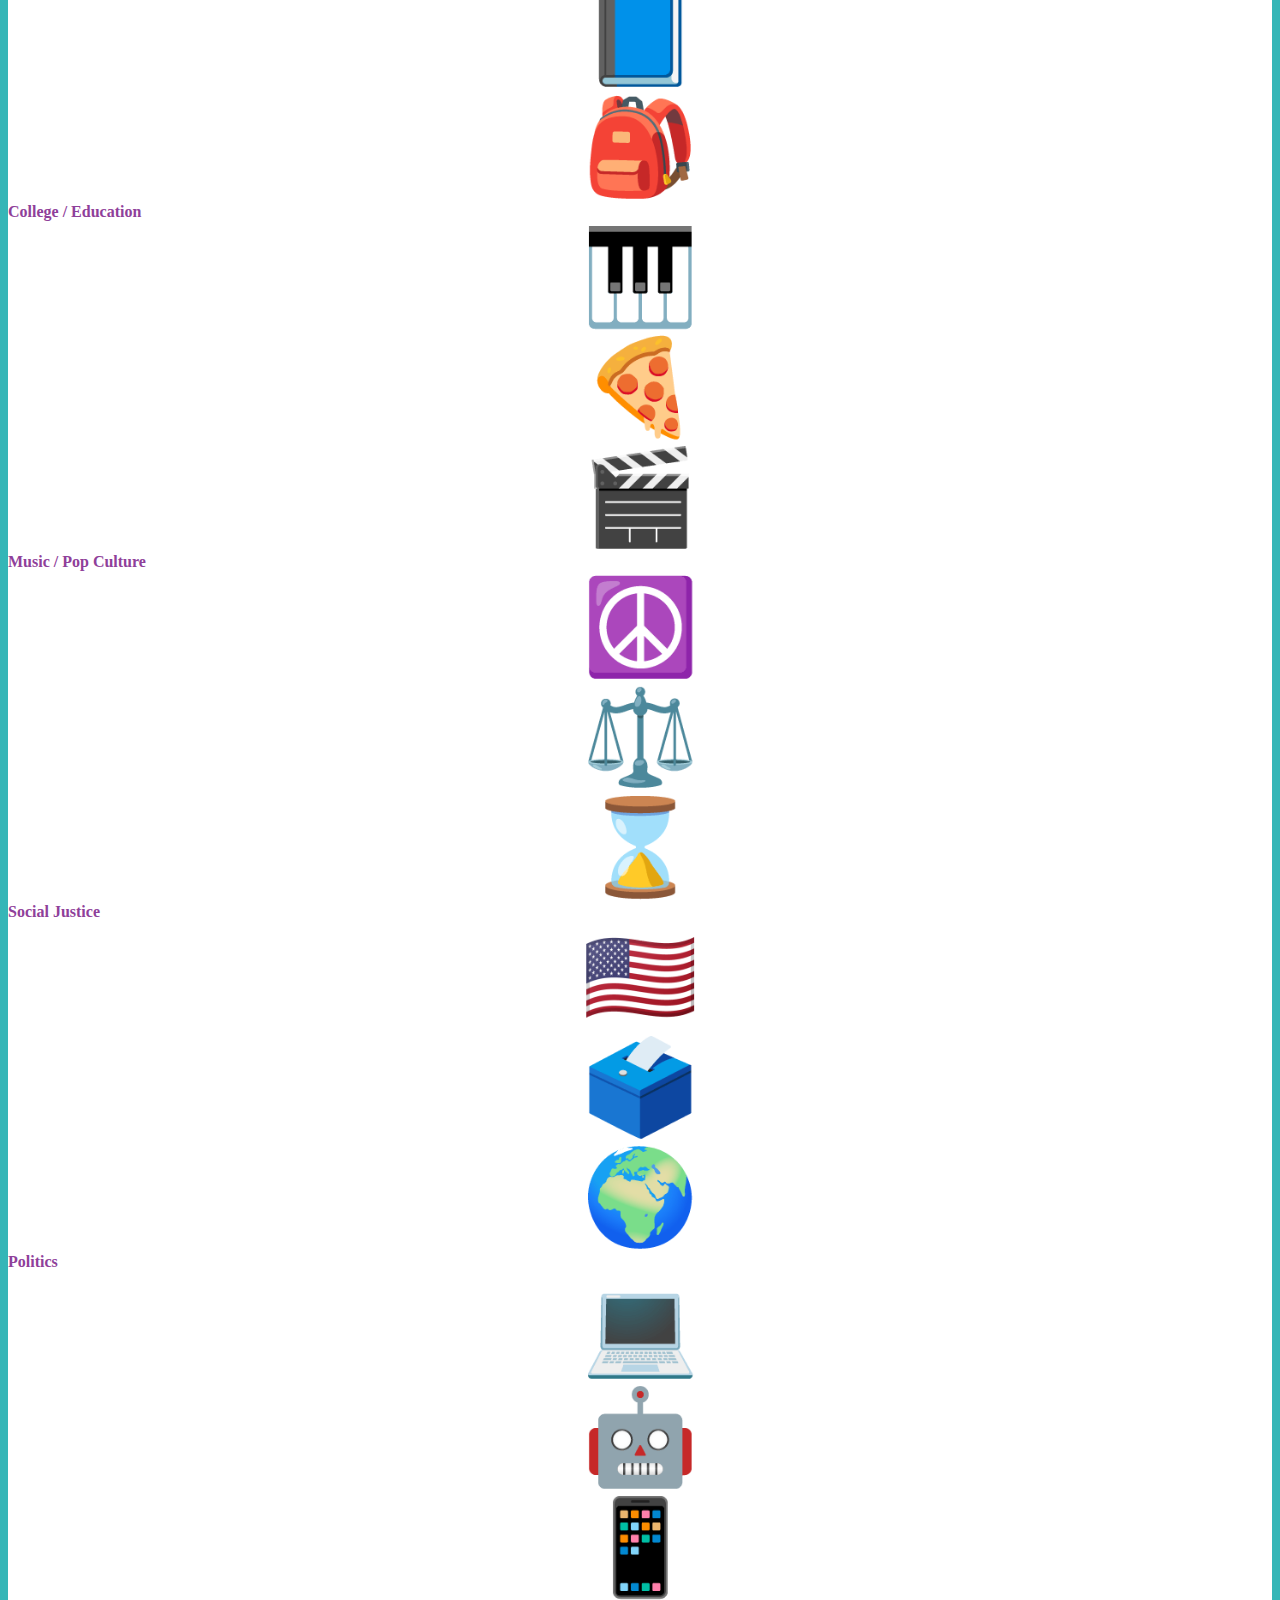
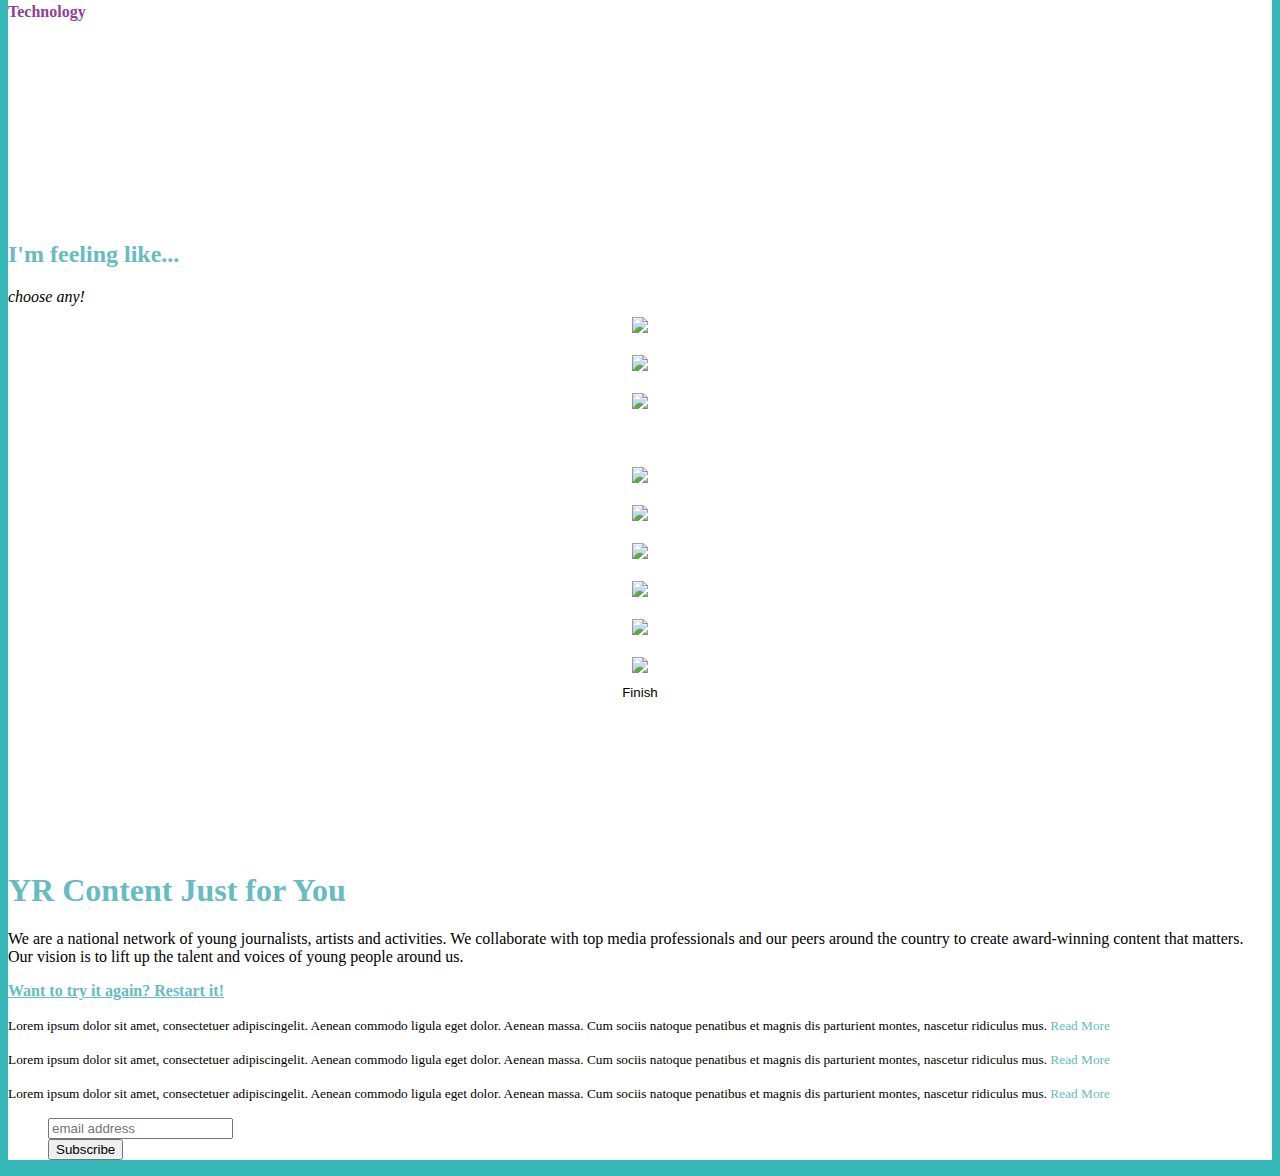
==== commit ca6cf97e: "replay update, replay function doesn't work though!" ====
--- a/index.html
+++ b/index.html
@@ -188,78 +188,79 @@
               choose any!
               </em>
             </div>
-            <div class="col-12 col-sm-6 col-md-4 pb-0 pb-md-3">
+            <div class="col-12 col-sm-6 col-md-4 p-3">
               <button class="e-container"  id="q3b1">
                 <img class="icons--gif img-fluid" src="https://media.giphy.com/media/WuGSL4LFUMQU/giphy.gif"><br>
               </button>
             </div>
-            <div class="col-12 col-sm-6 col-md-4">
+            <div class="col-12 col-sm-6 col-md-4 p-3">
               <button class="e-container"  id="q3b2">
                 <img class="icons--gif img-fluid" src="https://media.giphy.com/media/5GoVLqeAOo6PK/giphy.gif"><br>
               </button>
             </div>
-            <div class="col-12 col-sm-6 col-md-4">
+            <div class="col-12 col-sm-6 col-md-4 p-3">
               <button class="e-container"  id="q3b3">
                 <img class="icons--gif img-fluid" src="https://media.giphy.com/media/124LrXzm8ybLeo/giphy.gif"><br>
               </button>
             </div><br><br>
-            <div class="col-12 col-sm-6 col-md-4">
+            <div class="col-12 col-sm-6 col-md-4 p-3">
               <button class="e-container" id="q3b4">
                 <img class="icons--gif img-fluid" src="https://media.giphy.com/media/n9v0Vus5M9uLe/giphy.gif"><br>
               </button>
             </div>
-            <div class="col-12 col-sm-6 col-md-4 pb-0 pb-md-3">
+            <div class="col-12 col-sm-6 col-md-4 p-3">
               <button class="e-container"  id="q3b5">
                 <img class="icons--gif img-fluid" src="https://media.giphy.com/media/8dFTGEdxRliRq/giphy.gif"><br>
               </button>
             </div>
-            <div class="col-12 col-sm-6 col-md-4">
+            <div class="col-12 col-sm-6 col-md-4 p-3">
               <button class="e-container"  id="q3b6">
                 <img class="icons--gif img-fluid" src="https://media.giphy.com/media/l3V0doGbp2EDaLHJC/giphy.gif"><br>
               </button>
             </div>
-            <div class="col-12 col-sm-6 col-md-4">
+            <div class="col-12 col-sm-6 col-md-4 p-3">
               <button class="e-container"  id="q3b7">
                 <img class="icons--gif img-fluid" src="https://media.giphy.com/media/LAsio20sN9VbG/giphy.gif"><br>
               </button>
             </div>
-            <div class="col-12 col-sm-6 col-md-4 text-center">
+            <div class="col-12 col-sm-6 col-md-4 text-center p-3">
               <button class="e-container"  id="q3b8">
                 <img class="icons--gif img-fluid" src="https://media.giphy.com/media/3o85xGocUH8RYoDKKs/giphy.gif"><br>
               </button>
             </div>
-            <div class="col-12 col-sm-6 col-md-4 text-center">
-              <button class="e-container"  id="q3b8">
+            <div class="col-12 col-sm-6 col-md-4 text-center p-3">
+              <button class="e-container"  id="q3b9">
                 <img class="icons--gif img-fluid" src="https://media.giphy.com/media/7zrQ7wu4HIR3y/giphy.gif"><br>
               </button>
             </div>
-            <div class="col-12 col-sm-6 mt-3">
+            <div class="col-12 mt-3">
               <button class="e-container" tabindex="0" id="endButton" type="button" class="btn btn-primary">Finish</button>
             </div>
           </div>
 
           <div id="Q4">
             <div class="row">
-              <div class="col-12">
+              <div class="col-12 pb-4">
                 <h1 tabindex="0">
                 YR Content Just for You
                 </h1>
                 <p tabindex="0">
                   We are a national network of young journalists, artists and activities. We collaborate with top media professionals and our peers around the country to create award-winning content that matters. Our vision is to lift up the talent and voices of young people around us.
                 </p>
+                <a href="#" id="replay"><strong class="text-center">Want to try it again? Restart it!</strong></a>
               </div>
             </div>
 
             <div class="row">
               <div class="col-12 col-md-4">
 
-                <div class="row">
+                <div class="row solution">
                   <article id="solutionOne"  class="bg-light mb-2 mt-2 text-dark">
-                    <img id="img" class="col-12 img-fluid">
-                    </img>
+                    <a id="iLink1"><img id="img" class="col-12 img-fluid">
+                    </img></a>
                     <div class="col-12 mb-3 mt-3 text-left">
-                      <div tabindex="0" id="title" class="font-weight-bold">
-                      </div>
+                      <a id="tLink1"><div tabindex="0" id="title" class="font-weight-bold">
+                      </div></a>
 
                       <small tabindex="0" class="" id="subtitle">
                       </small><br/>
@@ -279,13 +280,13 @@
                   </article>
                 </div>
 
-                <div class="row">
+                <div class="row solution">
                   <article id="solutionTwo"  class="bg-light mb-2 mt-2 text-dark">
-                    <img id="img" class="col-12 img-fluid">
-                    </img>
+                    <a id="iLink2"><img id="img" class="col-12 img-fluid">
+                    </img></a>
                     <div class="col-12 mb-3 mt-3 text-left">
-                      <div tabindex="0" id="title" class="font-weight-bold">
-                      </div>
+                      <a id="tLink2"><div tabindex="0" id="title" class="font-weight-bold">
+                      </div></a>
 
                       <small tabindex="0" class="" id="subtitle">
                       </small><br/>
@@ -305,13 +306,13 @@
                   </article>
                 </div>
 
-                <div class="row">
+                <div class="row solution">
                   <article id="solutionThree"  class="bg-light mb-2 mt-2 text-dark">
-                    <img id="img" class="col-12 img-fluid">
-                    </img>
+                    <a id="iLink3"><img id="img" class="col-12 img-fluid">
+                    </img></a>
                     <div class="col-12 mb-3 mt-3 text-left">
-                      <div tabindex="0" id="title" class="font-weight-bold">
-                      </div>
+                      <a id="tLink3"><div tabindex="0" id="title" class="font-weight-bold">
+                      </div></a>
 
                       <small tabindex="0" class="" id="subtitle">
                       </small><br/>
--- a/heyyouth.css
+++ b/heyyouth.css
@@ -105,4 +105,11 @@
     min-height: 100%;
 }
 
+.solution div#title{
+	color: #66BCC0;
+}
 
+#replay{
+	color: #66BCC0;
+}
+
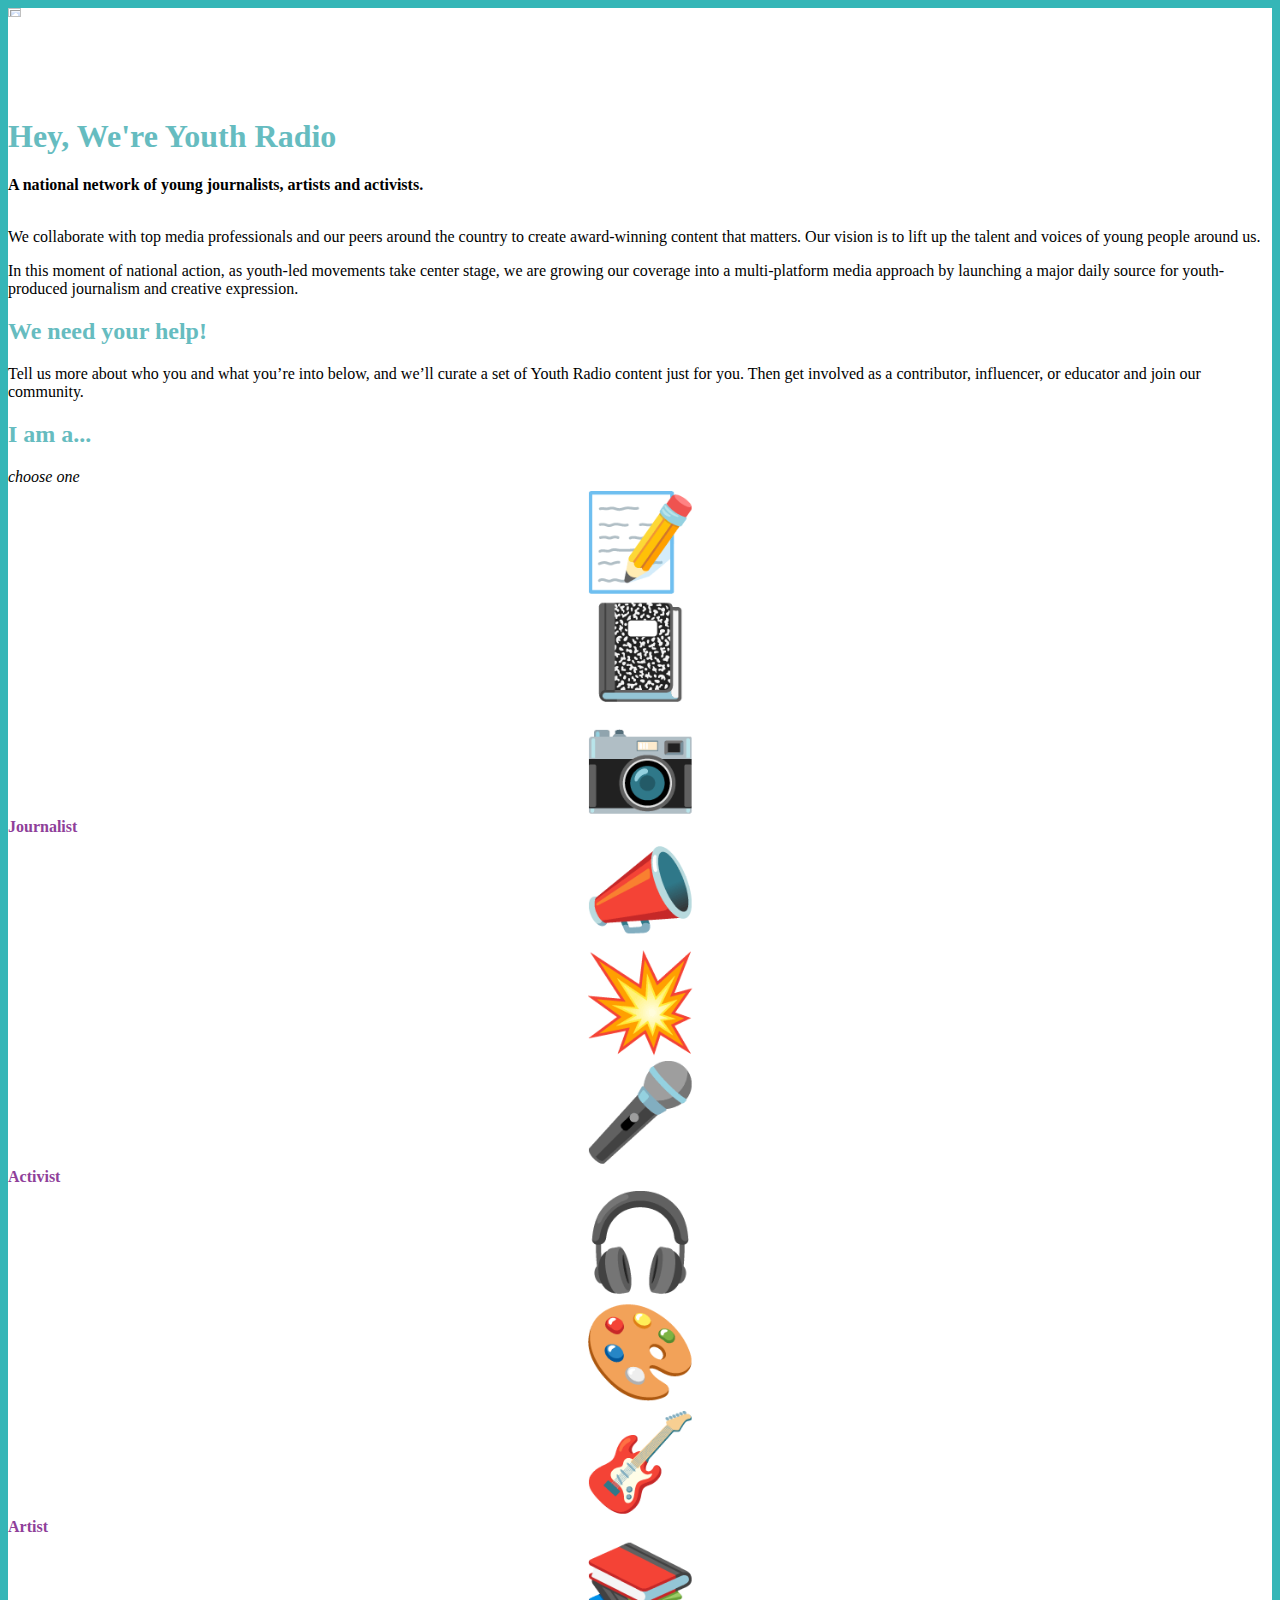
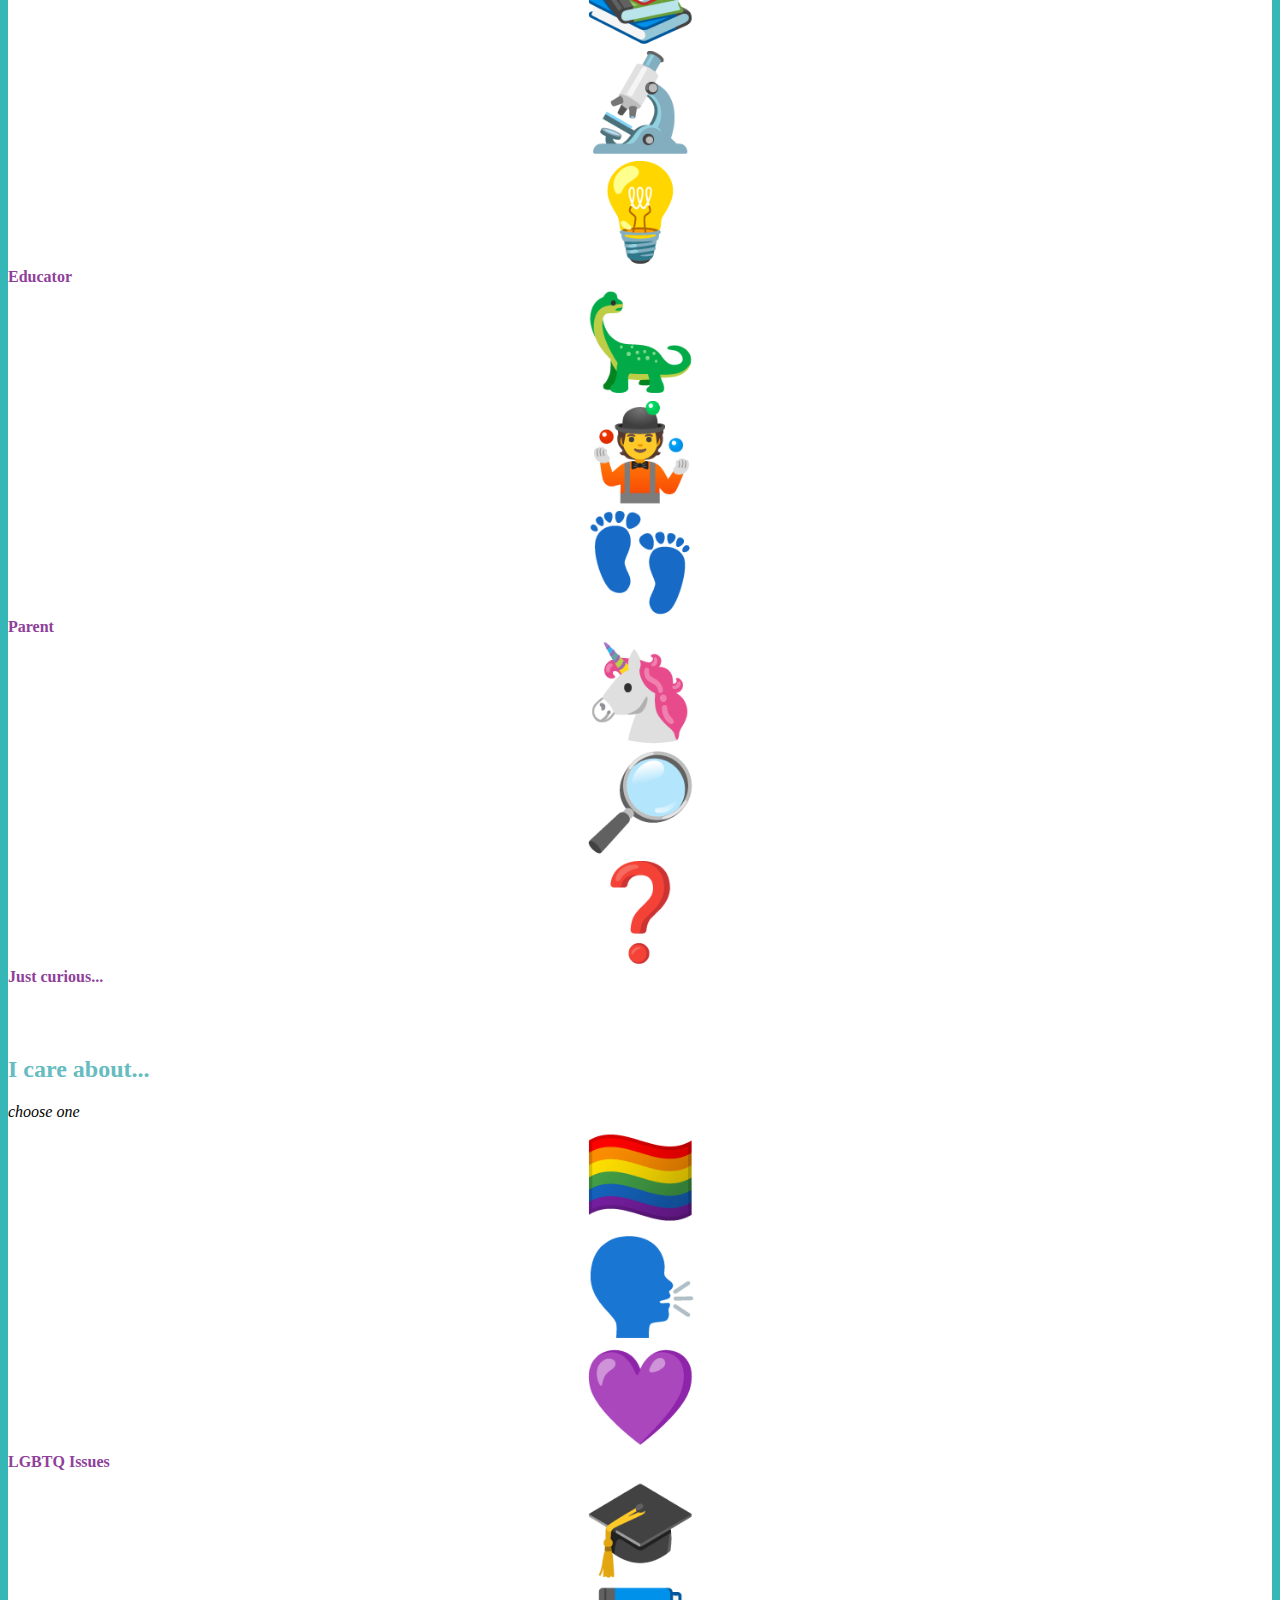
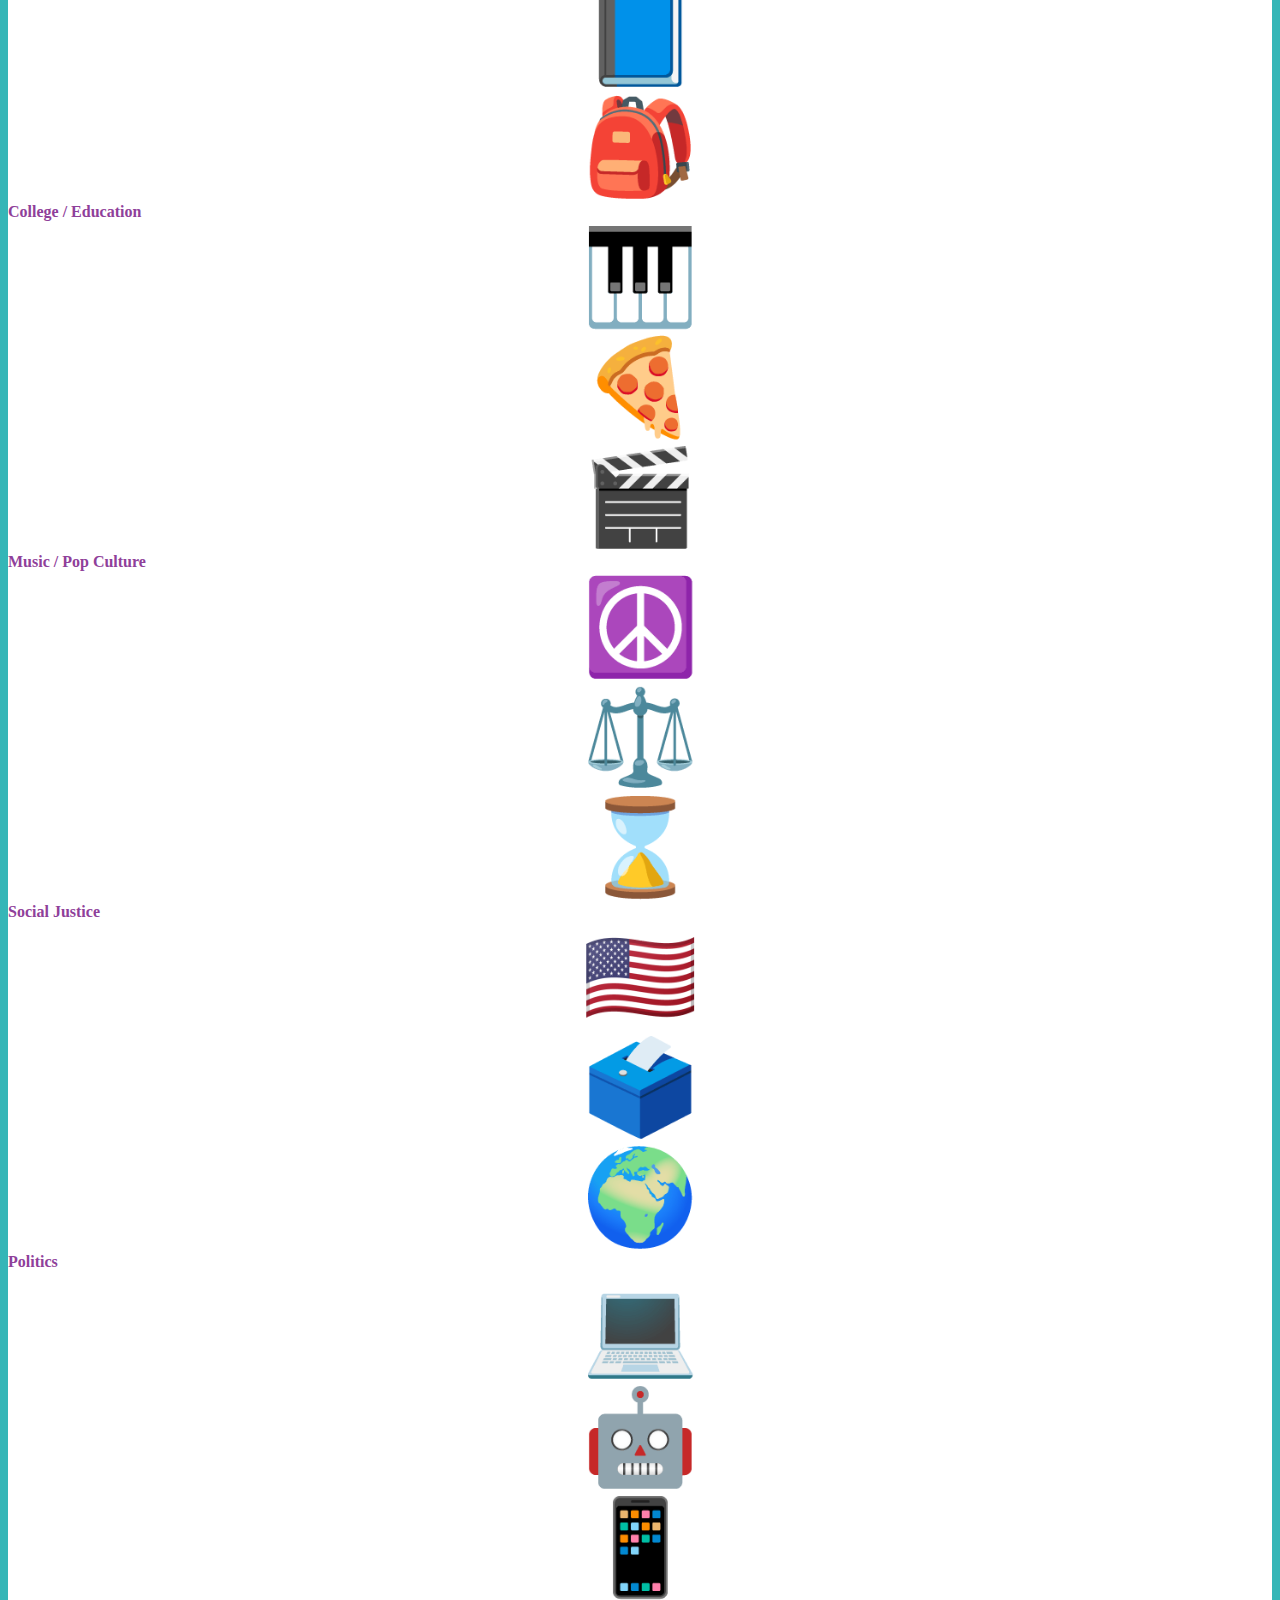
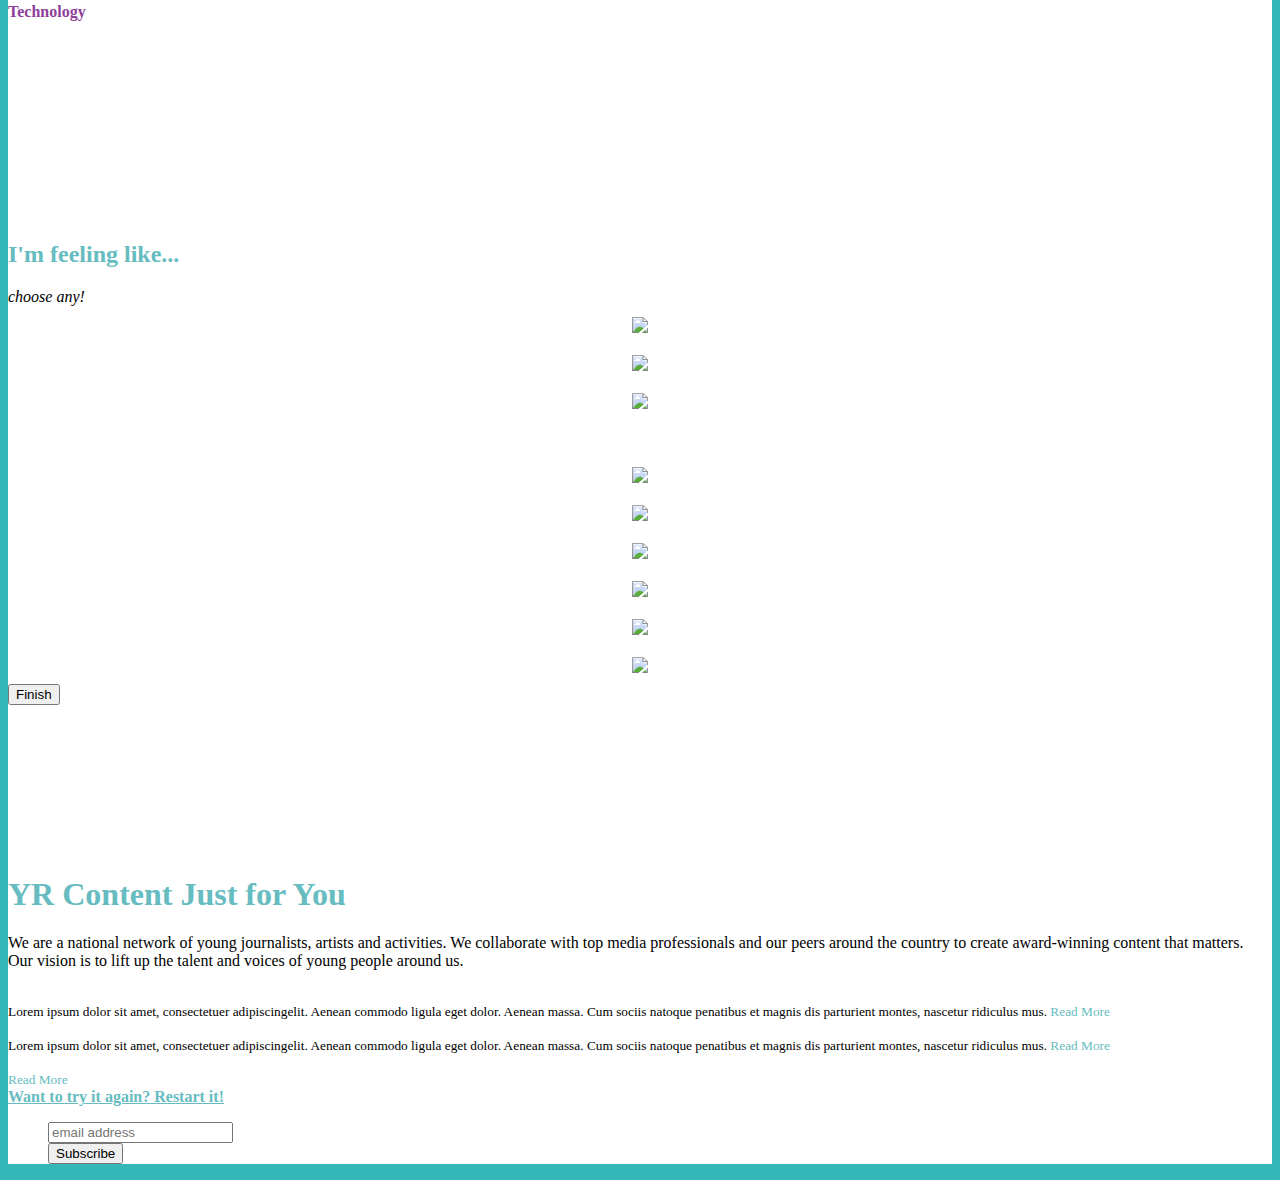
==== commit 684f07f3: "favicon update" ====
--- a/index.html
+++ b/index.html
@@ -3,7 +3,6 @@
   <head>
     <meta name=viewport content="width=device-width, initial-scale=1"/>
     <meta charset="UTF-8"/>
-
     <meta name="title" content=""/>
     <!-- might want to change the title -->
     <meta name="description" content=""/>
@@ -12,8 +11,25 @@
     <meta property="og:type" content="">
     <meta property="og:url" content="">
     <meta property="og:description" content="">
-    <link rel="shortcut icon"
-      href="http://cdn.sstatic.net/stackoverflow/img/favicon.ico">
+    <link rel="icon" sizes="16x16 32x32 64x64" href="img/favicon.ico">
+    <link rel="icon" type="image/png" sizes="196x196" href="img/favicon-192.png">
+    <link rel="icon" type="image/png" sizes="160x160" href="img/favicon-160.png">
+    <link rel="icon" type="image/png" sizes="96x96" href="img/favicon-96.png">
+    <link rel="icon" type="image/png" sizes="64x64" href="img/favicon-64.png">
+    <link rel="icon" type="image/png" sizes="32x32" href="img/favicon-32.png">
+    <link rel="icon" type="image/png" sizes="16x16" href="img/favicon-16.png">
+    <link rel="apple-touch-icon" href="img/favicon-57.png">
+    <link rel="apple-touch-icon" sizes="114x114" href="img/favicon-114.png">
+    <link rel="apple-touch-icon" sizes="72x72" href="img/favicon-72.png">
+    <link rel="apple-touch-icon" sizes="144x144" href="img/favicon-144.png">
+    <link rel="apple-touch-icon" sizes="60x60" href="img/favicon-60.png">
+    <link rel="apple-touch-icon" sizes="120x120" href="img/favicon-120.png">
+    <link rel="apple-touch-icon" sizes="76x76" href="img/favicon-76.png">
+    <link rel="apple-touch-icon" sizes="152x152" href="img/favicon-152.png">
+    <link rel="apple-touch-icon" sizes="180x180" href="img/favicon-180.png">
+    <meta name="msapplication-TileColor" content="#FFFFFF">
+    <meta name="msapplication-TileImage" content="img/favicon-144.png">
+    <meta name="msapplication-config" content="img/browserconfig.xml">
     <link rel="stylesheet" href="https://stackpath.bootstrapcdn.com/bootstrap/4.1.0/css/bootstrap.min.css" integrity="sha384-9gVQ4dYFwwWSjIDZnLEWnxCjeSWFphJiwGPXr1jddIhOegiu1FwO5qRGvFXOdJZ4" crossorigin="anonymous">
     <!-- Begin MailChimp Signup Form -->
     <link href="//cdn-images.mailchimp.com/embedcode/slim-10_7.css" rel="stylesheet" type="text/css">
@@ -41,82 +57,77 @@
               <h1 tabindex="0" class="text-center mt-3">
               Hey, We're Youth Radio
               </h1>
-              <strong class="text-center">A national network of young journalists, artists and activists.</strong><br><br> 
+              <strong class="text-center">A national network of young journalists, artists and activists.</strong><br><br>
               <p tabindex="0" class="text-left">
-                We collaborate with top media professionals and our peers around the country to create award-winning content that matters. Our vision is to lift up the talent and voices of young people around us.</p>
-
-
-                <p tabindex="0" class="text-left">In this moment of national action, as youth-led movements take center stage, we are growing our coverage into a multi-platform media approach by launching a major daily source for youth-produced journalism and creative expression.
-
+              We collaborate with top media professionals and our peers around the country to create award-winning content that matters. Our vision is to lift up the talent and voices of young people around us.</p>
+              <p tabindex="0" class="text-left">In this moment of national action, as youth-led movements take center stage, we are growing our coverage into a multi-platform media approach by launching a major daily source for youth-produced journalism and creative expression.
               </p>
               <div class="row">
                 <div class="col">
                   <h2 tabindex="0">
                   We need your help!
-                </h2>
+                  </h2>
                   <p tabindex="0">
-                    Tell us more about who you and what you’re into below, and we’ll curate a set of Youth Radio content just for you. Then get involved as a contributor, influencer, or educator and join our community. 
-
+                    Tell us more about who you and what you’re into below, and we’ll curate a set of Youth Radio content just for you. Then get involved as a contributor, influencer, or educator and join our community.
                   </p>
                 </div>
               </div>
             </div>
           </div>
-
           <div id="Q1" class="row">
             <div class="col-12 pb-3">
               <h2 tabindex="0">
               I am a...
-            </h2>
+              </h2>
               <em tabindex="0">
               choose one
               </em>
             </div>
             <div class="col-12 col-sm-6 col-md-4 pb-0 pb-md-3">
               <button tabindex="0" class="e-container-1 e-container mb-2" id="q1b1">
-                <div id="emoji-ani-1" class="icons--emoji">📝</div>
-                <div id="emoji-ani-2" class="icons--emoji">📓</div>
-                <div id="emoji-ani-3" class="icons--emoji">📷</div>
+              <div id="emoji-ani-1" class="icons--emoji">📝</div>
+              <div id="emoji-ani-2" class="icons--emoji">📓</div>
+              <div id="emoji-ani-3" class="icons--emoji">📷</div>
               </button>
               <p class="bSubtitle">Journalist</p>
             </div>
             <div class="col-12 col-sm-6 col-md-4">
               <button tabindex="0" class="e-container-2 e-container mb-2" id="q1b2">
-                <div id="emoji-ani-4" class="icons--emoji">📣</div>
-                <div id="emoji-ani-5" class="icons--emoji">💥</div>
-                <div id="emoji-ani-6" class="icons--emoji">🎤</div>
+              <div id="emoji-ani-4" class="icons--emoji">📣</div>
+              <div id="emoji-ani-5" class="icons--emoji">💥</div>
+              <div id="emoji-ani-6" class="icons--emoji">🎤</div>
               </button>
               <p class="bSubtitle">Activist</p>
             </div>
             <div class="col-12 col-sm-6 col-md-4">
               <button tabindex="0" class="e-container-3 e-container mb-2" id="q1b3">
-                <div id="emoji-ani-7" class="icons--emoji">🎧</div>
-                <div id="emoji-ani-8" class="icons--emoji">🎨</div>
-                <div id="emoji-ani-9" class="icons--emoji">🎸</div>
-              </button>
-                <p class="bSubtitle">Artist</p>
+              <div id="emoji-ani-7" class="icons--emoji">🎧</div>
+              <div id="emoji-ani-8" class="icons--emoji">🎨</div>
+              <div id="emoji-ani-9" class="icons--emoji">🎸</div>
+              </button>
+              <p class="bSubtitle">Artist</p>
             </div>
             <div class="col-12 col-sm-6 col-md-4 pb-0 pb-md-3">
               <button tabindex="0" class="e-container-4 e-container mb-2" id="q1b4">
-                <div id="emoji-ani-10" class="icons--emoji">📚</div>
-                <div id="emoji-ani-11" class="icons--emoji">🔬</div>
-                <div id="emoji-ani-12" class="icons--emoji">💡</div>
-              </button>
-                <p class="bSubtitle">Educator</p>
+              <div id="emoji-ani-10" class="icons--emoji">📚</div>
+              <div id="emoji-ani-11" class="icons--emoji">🔬</div>
+              <div id="emoji-ani-12" class="icons--emoji">💡</div>
+              </button>
+              <p class="bSubtitle">Educator</p>
             </div>
             <div class="col-12 col-sm-6 col-md-4">
               <button tabindex="0" class="e-container-5 e-container mb-2" id="q1b5">
-                <div id="emoji-ani-13" class="icons--emoji">🦕</div>
-                <div id="emoji-ani-14" class="icons--emoji">🤹</div>
-                <div id="emoji-ani-15" class="icons--emoji">👣</div>
-              </button>
-                <p class="bSubtitle">Parent</p>
+              <div id="emoji-ani-13" class="icons--emoji">🦕</div>
+              <div id="emoji-ani-14" class="icons--emoji">🤹</div>
+              <div id="emoji-ani-15" class="icons--emoji">👣</div>
+              </button>
+              <p class="bSubtitle">Parent</p>
             </div>
             <div class="col-12 col-sm-6 col-md-4">
               <button tabindex="0" class="e-container-6 e-container mb-2" id="q1b6">
-                <div id="emoji-ani-16" class="icons--emoji">🦄</div>
-                <div id="emoji-ani-17" class="icons--emoji">🔎</div>
-                <div id="emoji-ani-18" class="icons--emoji">❓</div>
+              <div id="emoji-ani-16" class="icons--emoji">🦄</div>
+              <div id="emoji-ani-17" class="icons--emoji">🔎</div>
+              <div id="emoji-ani-18" class="icons--emoji">❓</div>
               </button>
               <p class="bSubtitle">Just curious...</p>
             </div>
@@ -125,119 +136,118 @@
             <div class="col-12 pb-3">
               <h2 tabindex="0">
               I care about...
-            </h2>
+              </h2>
               <em tabindex="0">
               choose one
               </em>
             </div>
             <div class="col-12 col-sm-6 col-md-4 pb-0 pb-md-3">
               <button tabindex="0" class="e-container-7 e-container mb-2" id="q2b1">
-                <div id="emoji-ani-19" class="icons--emoji">🏳️‍🌈</div>
-                <div id="emoji-ani-20" class="icons--emoji">🗣️</div>
-                <div id="emoji-ani-21" class="icons--emoji">💜</div>
+              <div id="emoji-ani-19" class="icons--emoji">🏳️‍🌈</div>
+              <div id="emoji-ani-20" class="icons--emoji">🗣️</div>
+              <div id="emoji-ani-21" class="icons--emoji">💜</div>
               </button>
               <p class="bSubtitle">LGBTQ Issues</p>
             </div>
             <div class="col-12 col-sm-6 col-md-4">
               <button tabindex="0" class="e-container-8 e-container mb-2" id="q2b2">
-                <div id="emoji-ani-22" class="icons--emoji">🎓</div>
-                <div id="emoji-ani-23" class="icons--emoji">📘</div>
-                <div id="emoji-ani-24" class="icons--emoji">🎒</div>
+              <div id="emoji-ani-22" class="icons--emoji">🎓</div>
+              <div id="emoji-ani-23" class="icons--emoji">📘</div>
+              <div id="emoji-ani-24" class="icons--emoji">🎒</div>
               </button>
               <p class="bSubtitle">College / Education</p>
             </div>
             <div class="col-12 col-sm-6 col-md-4">
               <button tabindex="0" class="e-container-9 e-container mb-2" id="q2b3">
-                <div id="emoji-ani-25" class="icons--emoji">🎹</div>
-                <div id="emoji-ani-26" class="icons--emoji">🍕</div>
-                <div id="emoji-ani-27" class="icons--emoji">🎬</div>
+              <div id="emoji-ani-25" class="icons--emoji">🎹</div>
+              <div id="emoji-ani-26" class="icons--emoji">🍕</div>
+              <div id="emoji-ani-27" class="icons--emoji">🎬</div>
               </button>
               <p class="bSubtitle">Music / Pop Culture</p>
             </div>
             <div class="col-12 col-sm-6 col-md-4 pb-0 pb-md-3">
               <button tabindex="0" class="e-container-10 e-container mb-2" id="q2b4">
-                <div id="emoji-ani-28" class="icons--emoji">☮️</div>
-                <div id="emoji-ani-29" class="icons--emoji">⚖️</div>
-                <div id="emoji-ani-30" class="icons--emoji">⌛</div>
+              <div id="emoji-ani-28" class="icons--emoji">☮️</div>
+              <div id="emoji-ani-29" class="icons--emoji">⚖️</div>
+              <div id="emoji-ani-30" class="icons--emoji">⌛</div>
               </button>
               <p class="bSubtitle">Social Justice</p>
             </div>
             <div class="col-12 col-sm-6 col-md-4">
               <button tabindex="0" class="e-container-11 e-container mb-2" id="q2b5">
-                <div id="emoji-ani-31" class="icons--emoji">🇺🇸</div>
-                <div id="emoji-ani-32" class="icons--emoji">🗳️</div>
-                <div id="emoji-ani-33" class="icons--emoji">🌍</div>
+              <div id="emoji-ani-31" class="icons--emoji">🇺🇸</div>
+              <div id="emoji-ani-32" class="icons--emoji">🗳️</div>
+              <div id="emoji-ani-33" class="icons--emoji">🌍</div>
               </button>
               <p class="bSubtitle">Politics</p>
             </div>
             <div class="col-12 col-sm-6 col-md-4">
               <button tabindex="0" class="e-container-12 e-container mb-2" id="q2b6">
-                <div id="emoji-ani-34" class="icons--emoji">💻</div>
-                <div id="emoji-ani-35" class="icons--emoji">🤖</div>
-                <div id="emoji-ani-36" class="icons--emoji">📱</div>
-              </button>
-                <p class="bSubtitle">Technology</p>
+              <div id="emoji-ani-34" class="icons--emoji">💻</div>
+              <div id="emoji-ani-35" class="icons--emoji">🤖</div>
+              <div id="emoji-ani-36" class="icons--emoji">📱</div>
+              </button>
+              <p class="bSubtitle">Technology</p>
             </div>
           </div>
           <div id="Q3" class="row my-5">
             <div class="col-12 pb-3">
               <h2 tabindex="0">
               I'm feeling like...
-            </h2>
+              </h2>
               <em tabindex="0">
               choose any!
               </em>
             </div>
             <div class="col-12 col-sm-6 col-md-4 p-3">
               <button class="e-container"  id="q3b1">
-                <img class="icons--gif img-fluid" src="https://media.giphy.com/media/WuGSL4LFUMQU/giphy.gif"><br>
+              <img class="icons--gif img-fluid" src="https://media.giphy.com/media/WuGSL4LFUMQU/giphy.gif"><br>
               </button>
             </div>
             <div class="col-12 col-sm-6 col-md-4 p-3">
               <button class="e-container"  id="q3b2">
-                <img class="icons--gif img-fluid" src="https://media.giphy.com/media/5GoVLqeAOo6PK/giphy.gif"><br>
+              <img class="icons--gif img-fluid" src="https://media.giphy.com/media/5GoVLqeAOo6PK/giphy.gif"><br>
               </button>
             </div>
             <div class="col-12 col-sm-6 col-md-4 p-3">
               <button class="e-container"  id="q3b3">
-                <img class="icons--gif img-fluid" src="https://media.giphy.com/media/124LrXzm8ybLeo/giphy.gif"><br>
+              <img class="icons--gif img-fluid" src="https://media.giphy.com/media/124LrXzm8ybLeo/giphy.gif"><br>
               </button>
             </div><br><br>
             <div class="col-12 col-sm-6 col-md-4 p-3">
               <button class="e-container" id="q3b4">
-                <img class="icons--gif img-fluid" src="https://media.giphy.com/media/n9v0Vus5M9uLe/giphy.gif"><br>
+              <img class="icons--gif img-fluid" src="https://media.giphy.com/media/n9v0Vus5M9uLe/giphy.gif"><br>
               </button>
             </div>
             <div class="col-12 col-sm-6 col-md-4 p-3">
               <button class="e-container"  id="q3b5">
-                <img class="icons--gif img-fluid" src="https://media.giphy.com/media/8dFTGEdxRliRq/giphy.gif"><br>
+              <img class="icons--gif img-fluid" src="https://media.giphy.com/media/8dFTGEdxRliRq/giphy.gif"><br>
               </button>
             </div>
             <div class="col-12 col-sm-6 col-md-4 p-3">
               <button class="e-container"  id="q3b6">
-                <img class="icons--gif img-fluid" src="https://media.giphy.com/media/l3V0doGbp2EDaLHJC/giphy.gif"><br>
+              <img class="icons--gif img-fluid" src="https://media.giphy.com/media/l3V0doGbp2EDaLHJC/giphy.gif"><br>
               </button>
             </div>
             <div class="col-12 col-sm-6 col-md-4 p-3">
               <button class="e-container"  id="q3b7">
-                <img class="icons--gif img-fluid" src="https://media.giphy.com/media/LAsio20sN9VbG/giphy.gif"><br>
+              <img class="icons--gif img-fluid" src="https://media.giphy.com/media/LAsio20sN9VbG/giphy.gif"><br>
               </button>
             </div>
             <div class="col-12 col-sm-6 col-md-4 text-center p-3">
               <button class="e-container"  id="q3b8">
-                <img class="icons--gif img-fluid" src="https://media.giphy.com/media/3o85xGocUH8RYoDKKs/giphy.gif"><br>
+              <img class="icons--gif img-fluid" src="https://media.giphy.com/media/3o85xGocUH8RYoDKKs/giphy.gif"><br>
               </button>
             </div>
             <div class="col-12 col-sm-6 col-md-4 text-center p-3">
               <button class="e-container"  id="q3b9">
-                <img class="icons--gif img-fluid" src="https://media.giphy.com/media/7zrQ7wu4HIR3y/giphy.gif"><br>
+              <img class="icons--gif img-fluid" src="https://media.giphy.com/media/7zrQ7wu4HIR3y/giphy.gif"><br>
               </button>
             </div>
             <div class="col-12 mt-3">
-              <button class="e-container" tabindex="0" id="endButton" type="button" class="btn btn-primary">Finish</button>
-            </div>
-          </div>
-
+              <button class=" btn-finish btn-block" tabindex="0" id="endButton" type="button">Finish</button>
+            </div>
+          </div>
           <div id="Q4">
             <div class="row">
               <div class="col-12 pb-4">
@@ -247,13 +257,10 @@
                 <p tabindex="0">
                   We are a national network of young journalists, artists and activities. We collaborate with top media professionals and our peers around the country to create award-winning content that matters. Our vision is to lift up the talent and voices of young people around us.
                 </p>
-                <a href="#" id="replay"><strong class="text-center">Want to try it again? Restart it!</strong></a>
               </div>
             </div>
-
             <div class="row">
               <div class="col-12 col-md-4">
-
                 <div class="row solution">
                   <article id="solutionOne"  class="bg-light mb-2 mt-2 text-dark">
                     <a id="iLink1"><img id="img" class="col-12 img-fluid">
@@ -261,25 +268,21 @@
                     <div class="col-12 mb-3 mt-3 text-left">
                       <a id="tLink1"><div tabindex="0" id="title" class="font-weight-bold">
                       </div></a>
-
                       <small tabindex="0" class="" id="subtitle">
                       </small><br/>
-
                       <small tabindex="0" id="description">
-                        Lorem ipsum dolor sit amet, consectetuer adipiscingelit. Aenean commodo ligula
-eget dolor. Aenean massa. Cum sociis natoque penatibus et magnis dis parturient
-montes, nascetur ridiculus mus.
-                      </small>
-
+                      Lorem ipsum dolor sit amet, consectetuer adipiscingelit. Aenean commodo ligula
+                      eget dolor. Aenean massa. Cum sociis natoque penatibus et magnis dis parturient
+                      montes, nascetur ridiculus mus.
+                      </small>
                       <small>
                       <a class="" src="https://www.google.com/" id="link" target="_blank">
                         Read More
                       </a>
-                    </small>
+                      </small>
                     </div>
                   </article>
                 </div>
-
                 <div class="row solution">
                   <article id="solutionTwo"  class="bg-light mb-2 mt-2 text-dark">
                     <a id="iLink2"><img id="img" class="col-12 img-fluid">
@@ -287,25 +290,21 @@
                     <div class="col-12 mb-3 mt-3 text-left">
                       <a id="tLink2"><div tabindex="0" id="title" class="font-weight-bold">
                       </div></a>
-
                       <small tabindex="0" class="" id="subtitle">
                       </small><br/>
-
                       <small tabindex="0" id="description">
-                        Lorem ipsum dolor sit amet, consectetuer adipiscingelit. Aenean commodo ligula
-                        eget dolor. Aenean massa. Cum sociis natoque penatibus et magnis dis parturient
-                        montes, nascetur ridiculus mus.
-                      </small>
-
+                      Lorem ipsum dolor sit amet, consectetuer adipiscingelit. Aenean commodo ligula
+                      eget dolor. Aenean massa. Cum sociis natoque penatibus et magnis dis parturient
+                      montes, nascetur ridiculus mus.
+                      </small>
                       <small>
                       <a class="" src="https://www.google.com/" id="link" target="_blank">
                         Read More
                       </a>
-                    </small>
+                      </small>
                     </div>
                   </article>
                 </div>
-
                 <div class="row solution">
                   <article id="solutionThree"  class="bg-light mb-2 mt-2 text-dark">
                     <a id="iLink3"><img id="img" class="col-12 img-fluid">
@@ -313,28 +312,20 @@
                     <div class="col-12 mb-3 mt-3 text-left">
                       <a id="tLink3"><div tabindex="0" id="title" class="font-weight-bold">
                       </div></a>
-
                       <small tabindex="0" class="" id="subtitle">
                       </small><br/>
-
                       <small tabindex="0" id="description">
-                        Lorem ipsum dolor sit amet, consectetuer adipiscingelit. Aenean commodo ligula
-                        eget dolor. Aenean massa. Cum sociis natoque penatibus et magnis dis parturient
-                        montes, nascetur ridiculus mus.
-                      </small>
-
+                      </small>
                       <small>
                       <a class="" src="https://www.google.com/" id="link" target="_blank">
                         Read More
                       </a>
-                    </small>
+                      </small><br>
+                      <div class="pt-3"><a class="mt-2" href="#" id="replay"><strong class="text-center">Want to try it again? Restart it!</strong></a></div>
                     </div>
                   </article>
                 </div>
-
               </div>
-
-
               <div class="col-12 col-md-8">
                 <figure id="solutionFour" >
                   <div id="mc_embed_signup">
@@ -359,5 +350,21 @@
     <script src="js/solutionPacks.js"></script>
     <script src="js/main.js"></script>
     <script src="js/emojiPacks.js"></script>
+    <script>
+    (function(b, o, i, l, e, r) {
+    b.GoogleAnalyticsObject = l;
+    b[l] || (b[l] =
+    function() {
+    (b[l].q = b[l].q || []).push(arguments)
+    });
+    b[l].l = +new Date;
+    e = o.createElement(i);
+    r = o.getElementsByTagName(i)[0];
+    e.src = '//www.google-analytics.com/analytics.js';
+    r.parentNode.insertBefore(e, r)
+    }(window, document, 'script', 'ga'));
+    ga('create', 'UA-6029148-1', 'auto');
+    ga('send', 'pageview');
+    </script>
   </body>
-</html>
+</html>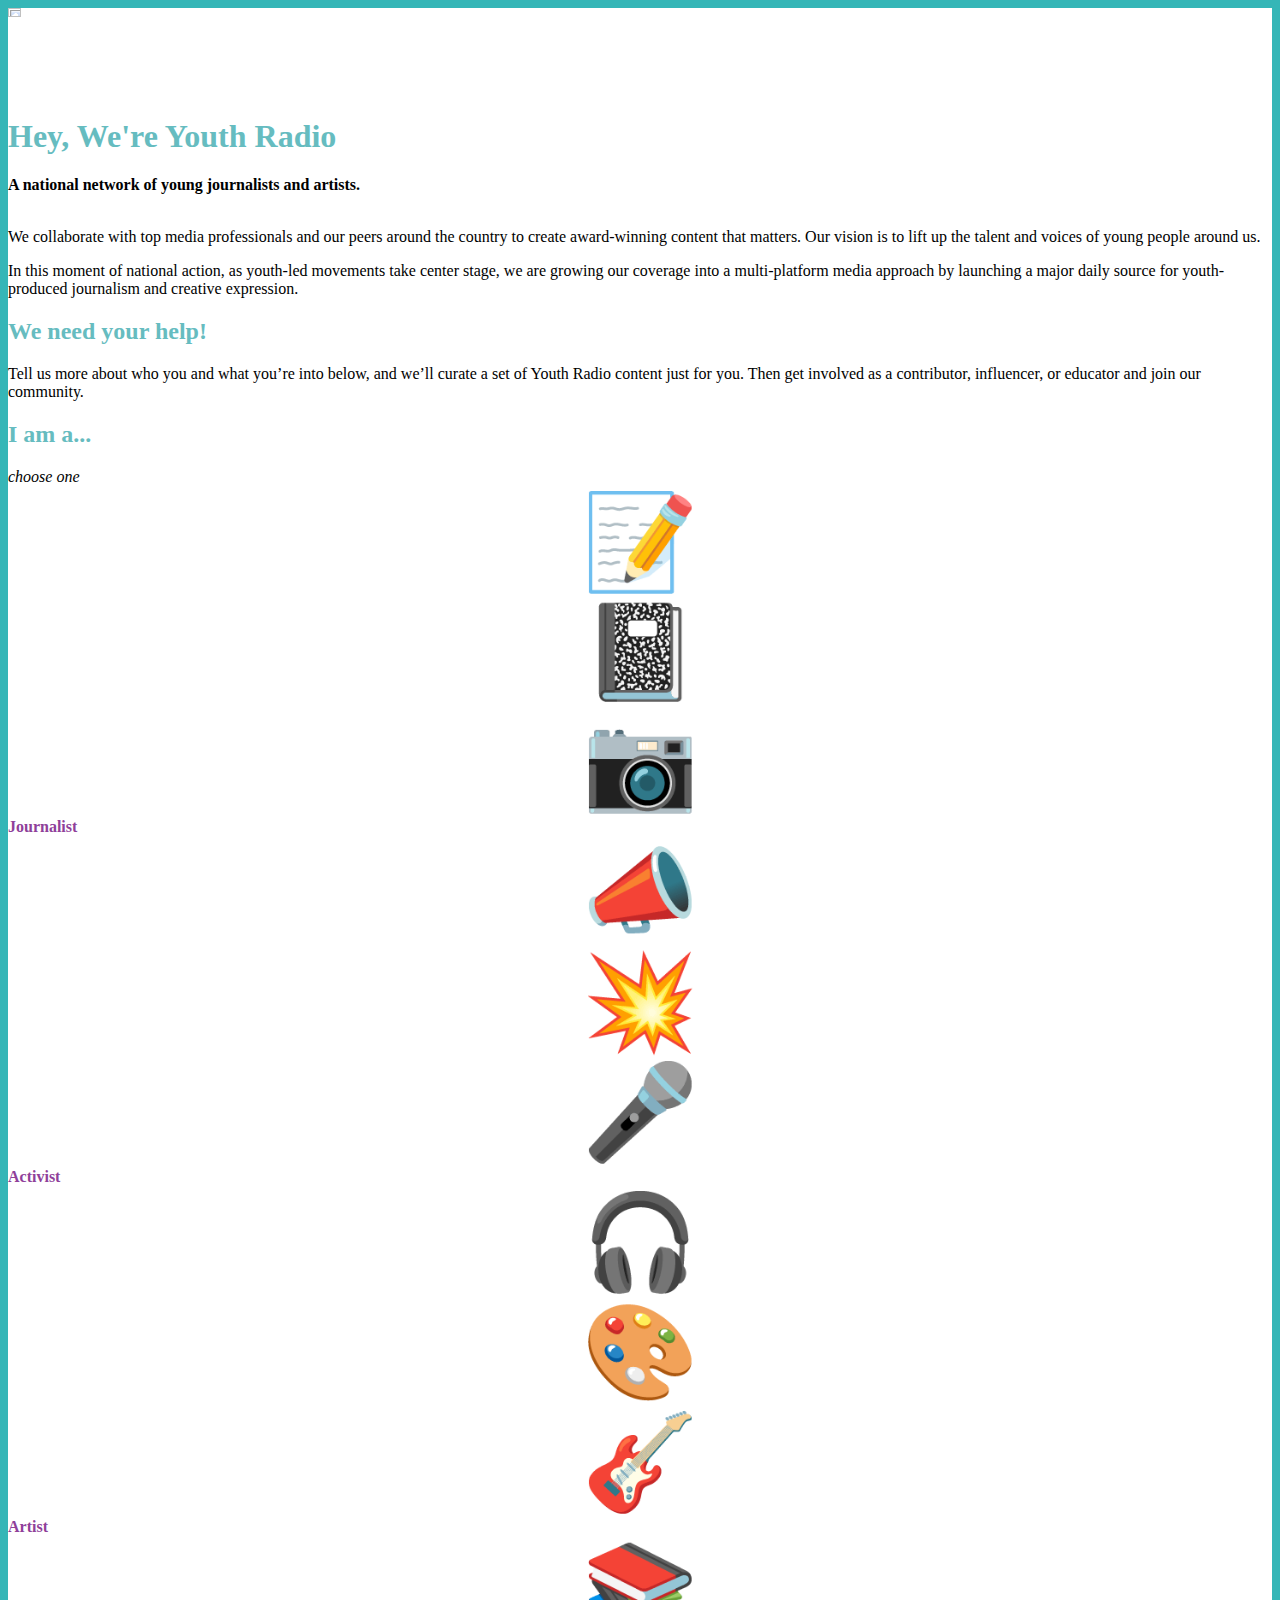
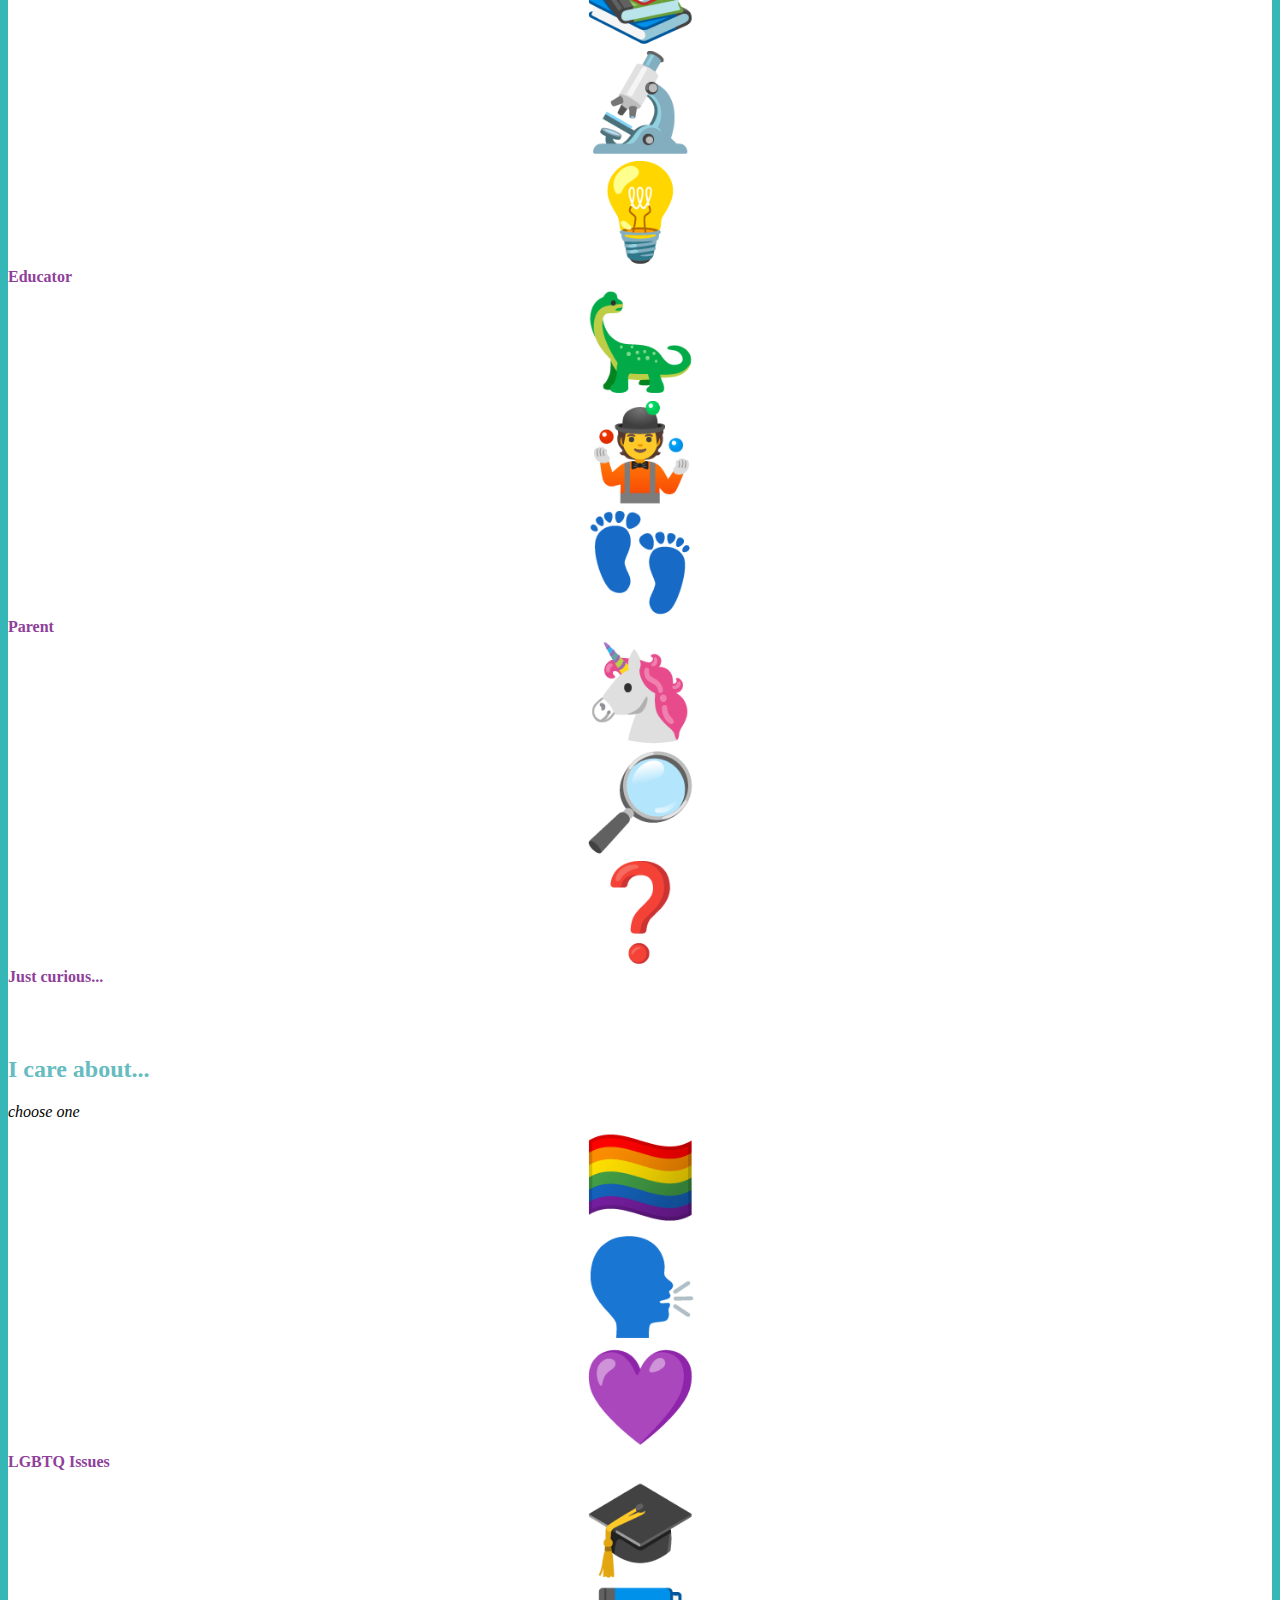
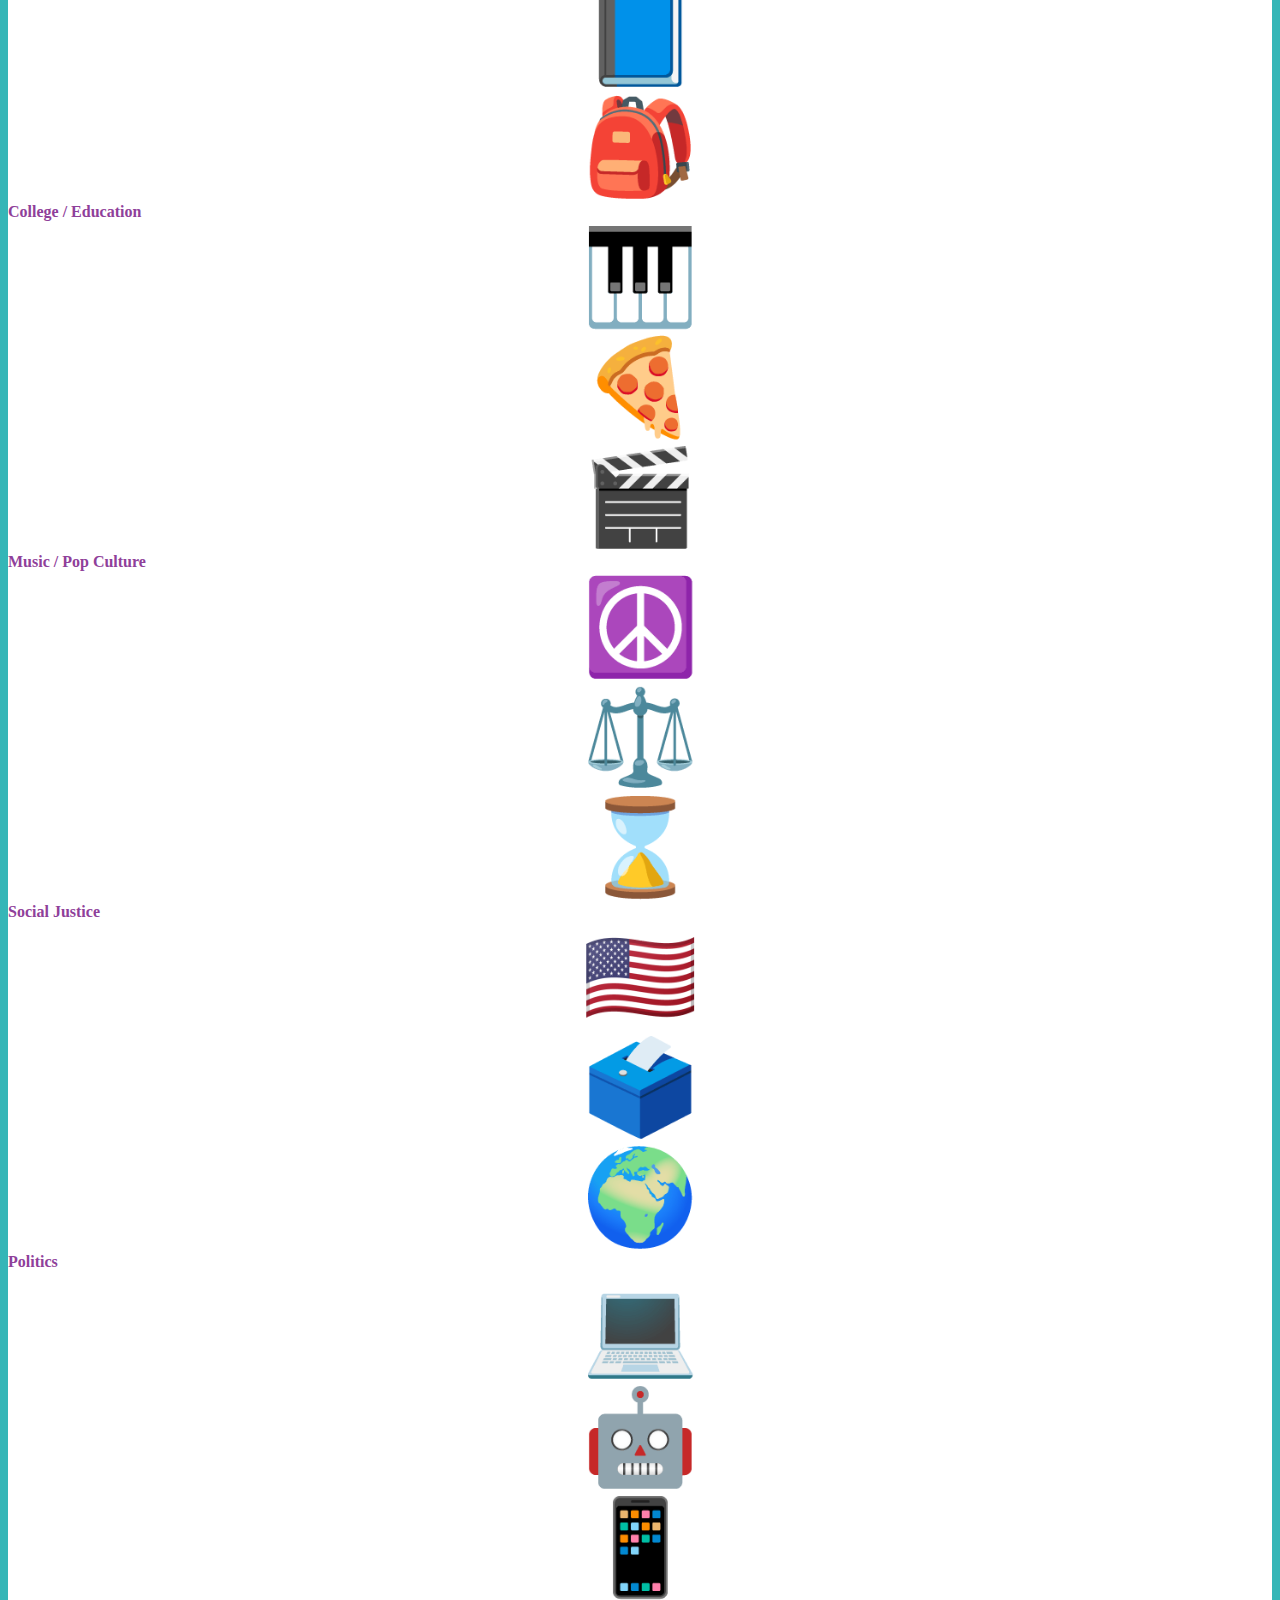
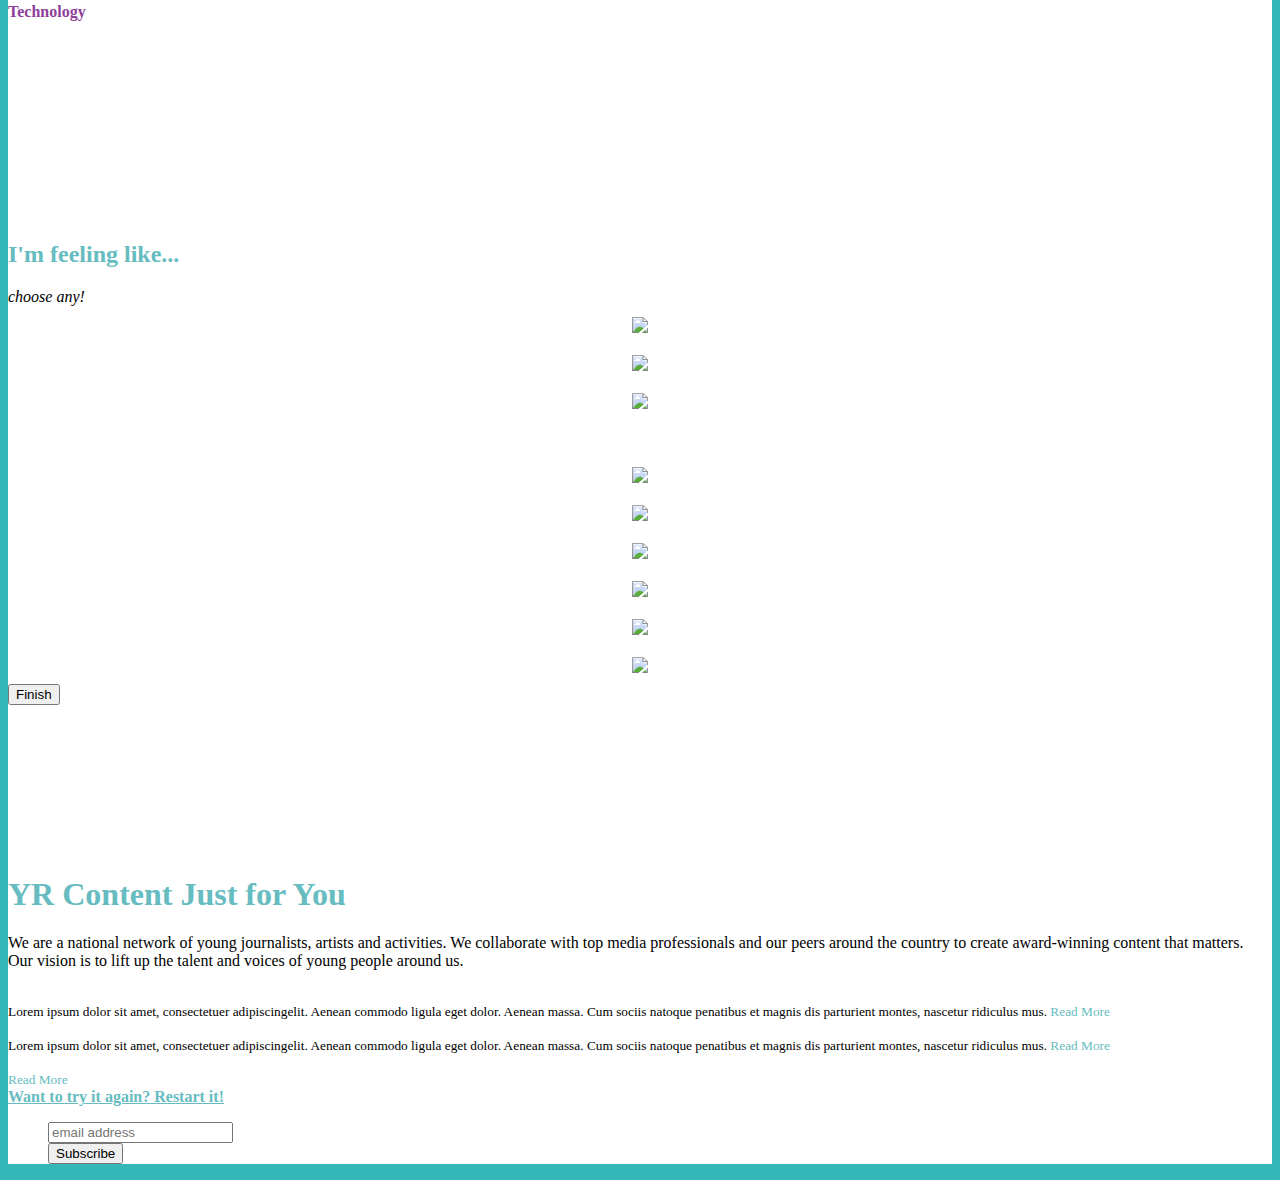
==== commit 8a6d232f: "small markup update" ====
--- a/index.html
+++ b/index.html
@@ -57,7 +57,7 @@
               <h1 tabindex="0" class="text-center mt-3">
               Hey, We're Youth Radio
               </h1>
-              <strong class="text-center">A national network of young journalists, artists and activists.</strong><br><br>
+              <strong class="text-center">A national network of young journalists and artists.</strong><br><br>
               <p tabindex="0" class="text-left">
               We collaborate with top media professionals and our peers around the country to create award-winning content that matters. Our vision is to lift up the talent and voices of young people around us.</p>
               <p tabindex="0" class="text-left">In this moment of national action, as youth-led movements take center stage, we are growing our coverage into a multi-platform media approach by launching a major daily source for youth-produced journalism and creative expression.
@@ -67,7 +67,7 @@
                   <h2 tabindex="0">
                   We need your help!
                   </h2>
-                  <p tabindex="0">
+                  <p class="text-left" tabindex="0">
                     Tell us more about who you and what you’re into below, and we’ll curate a set of Youth Radio content just for you. Then get involved as a contributor, influencer, or educator and join our community.
                   </p>
                 </div>
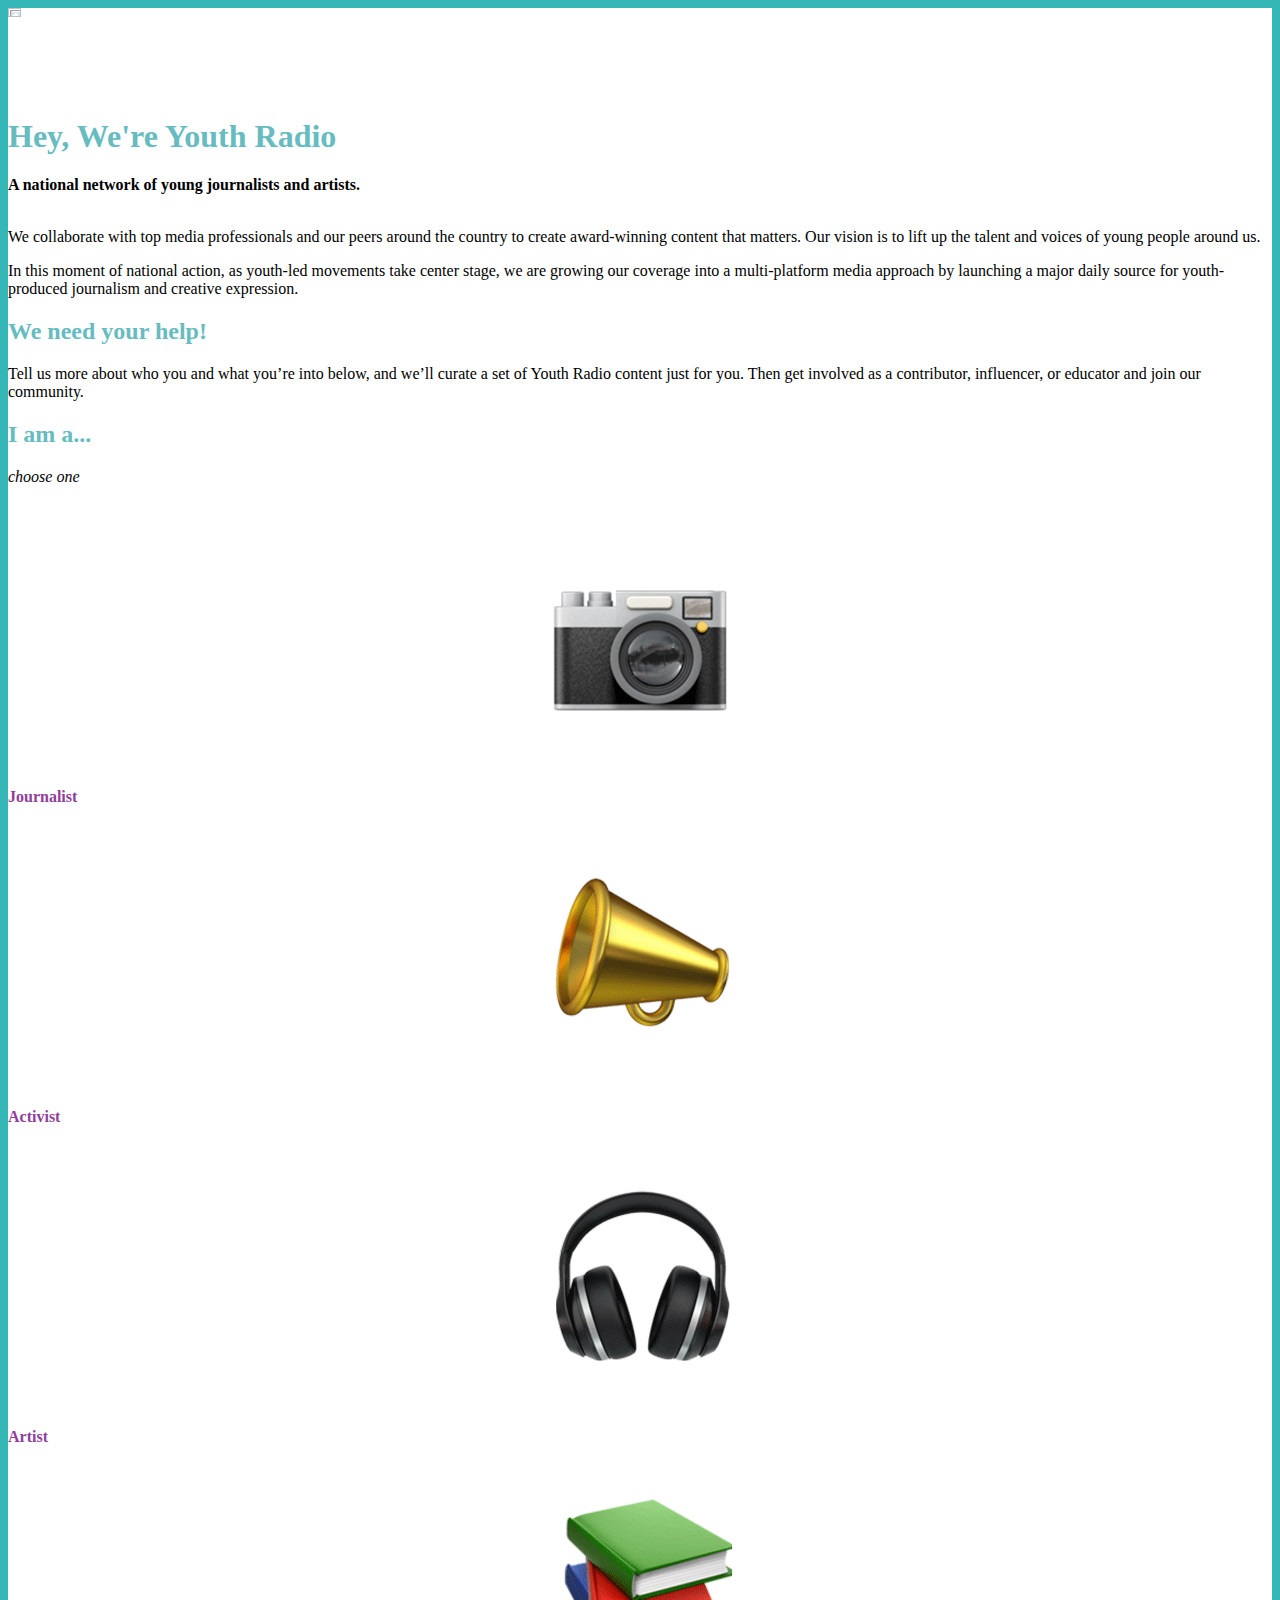
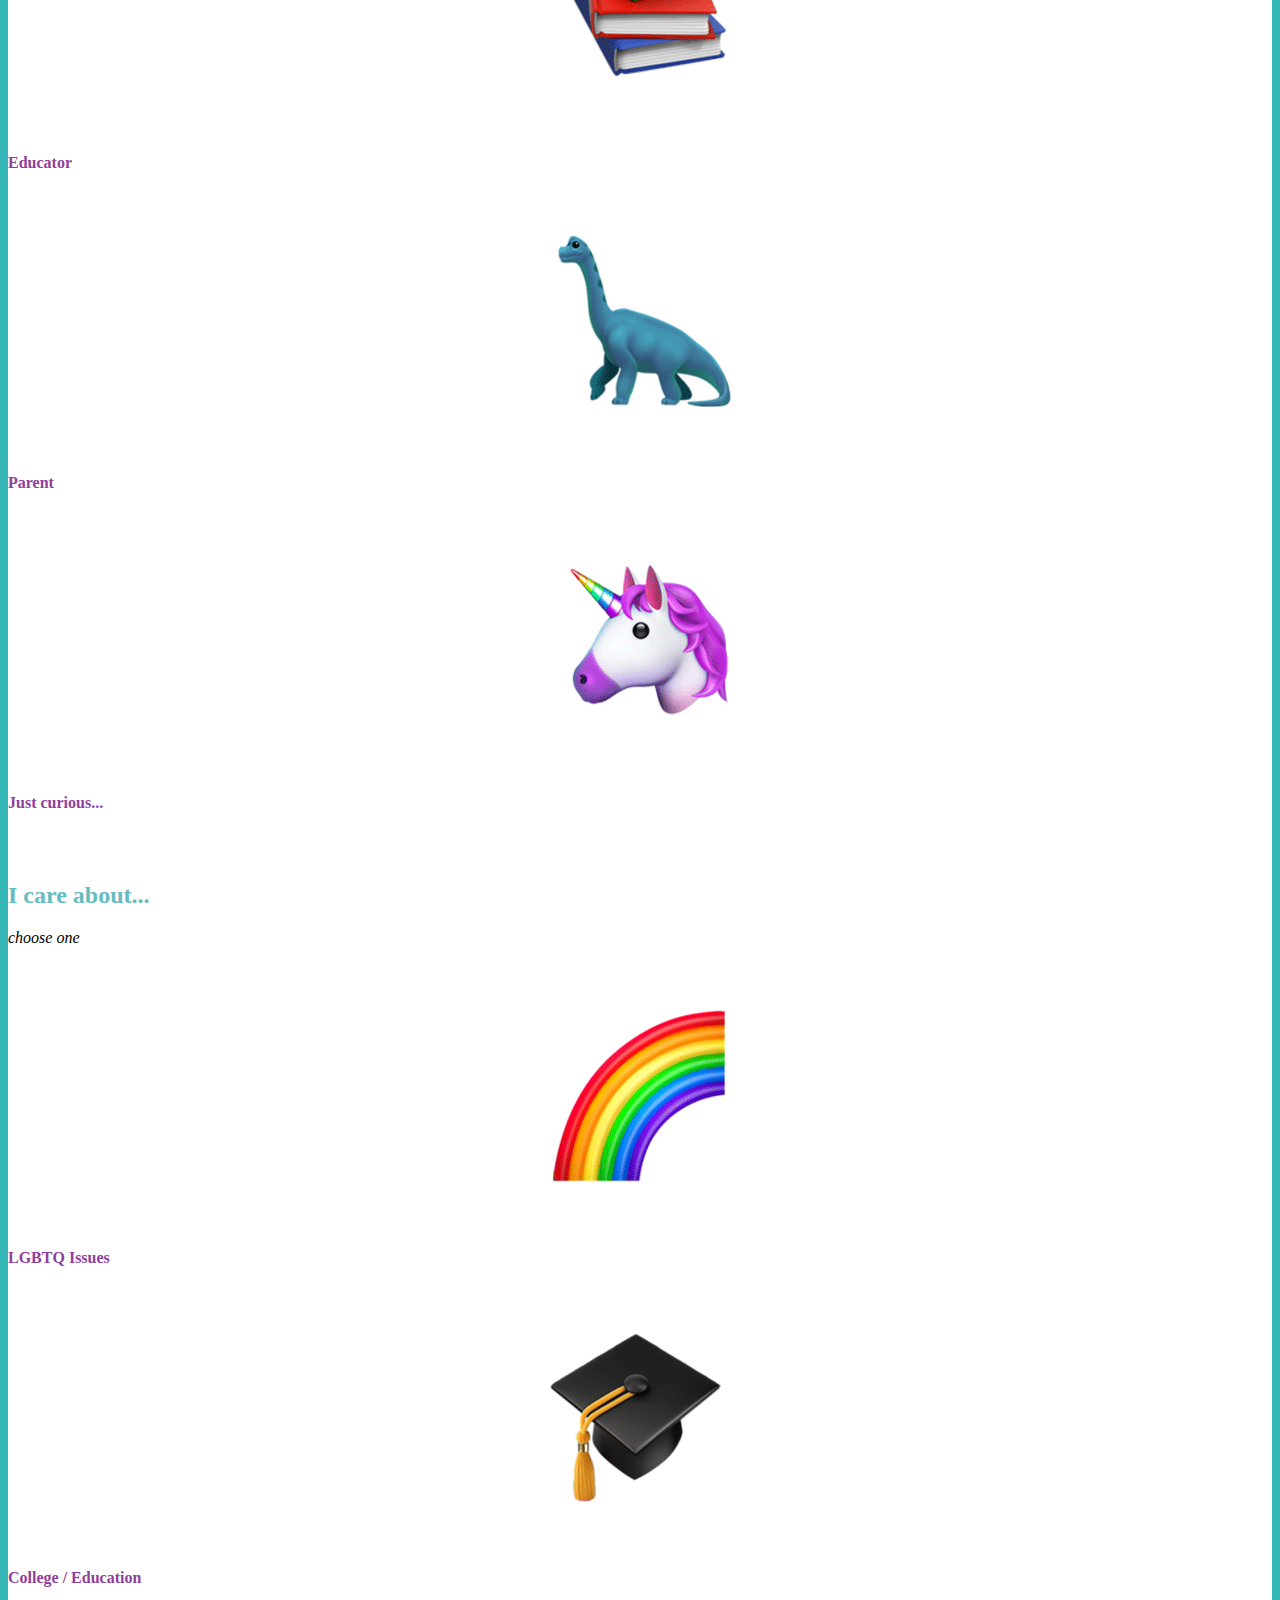
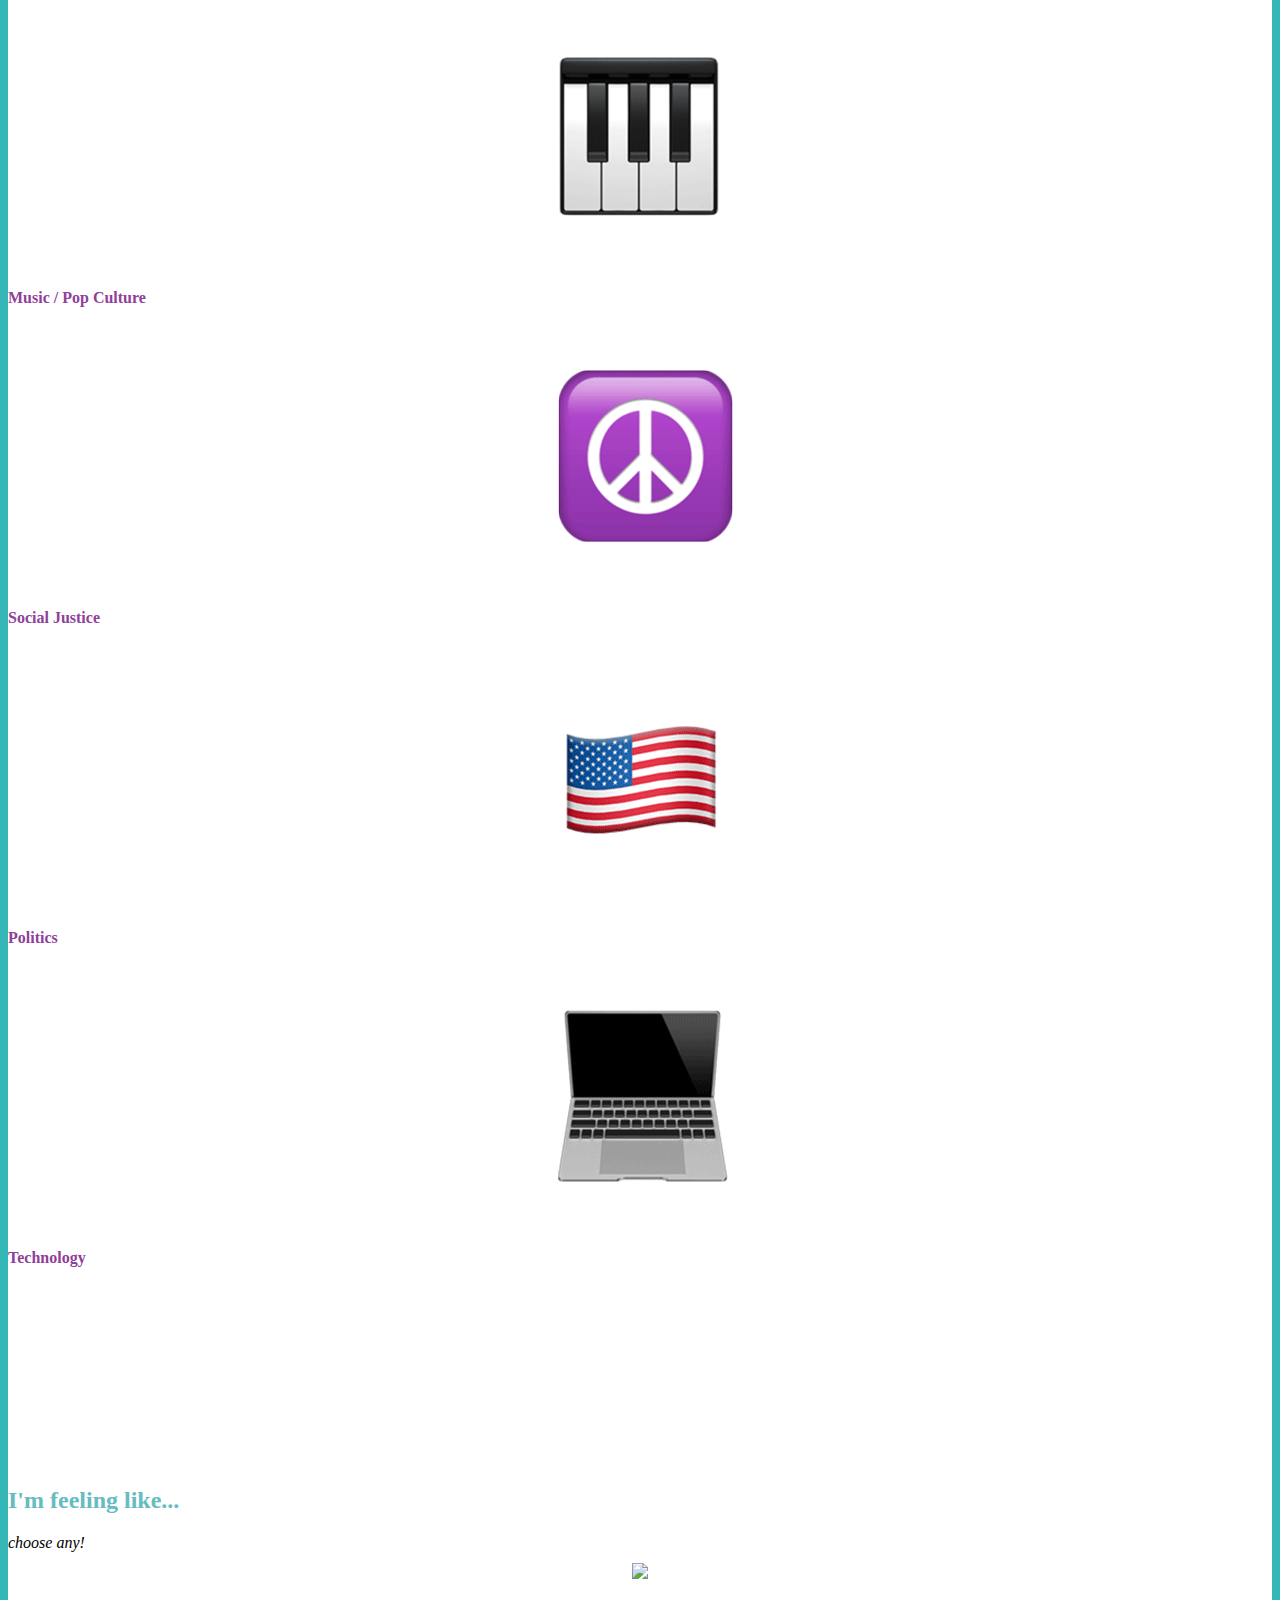
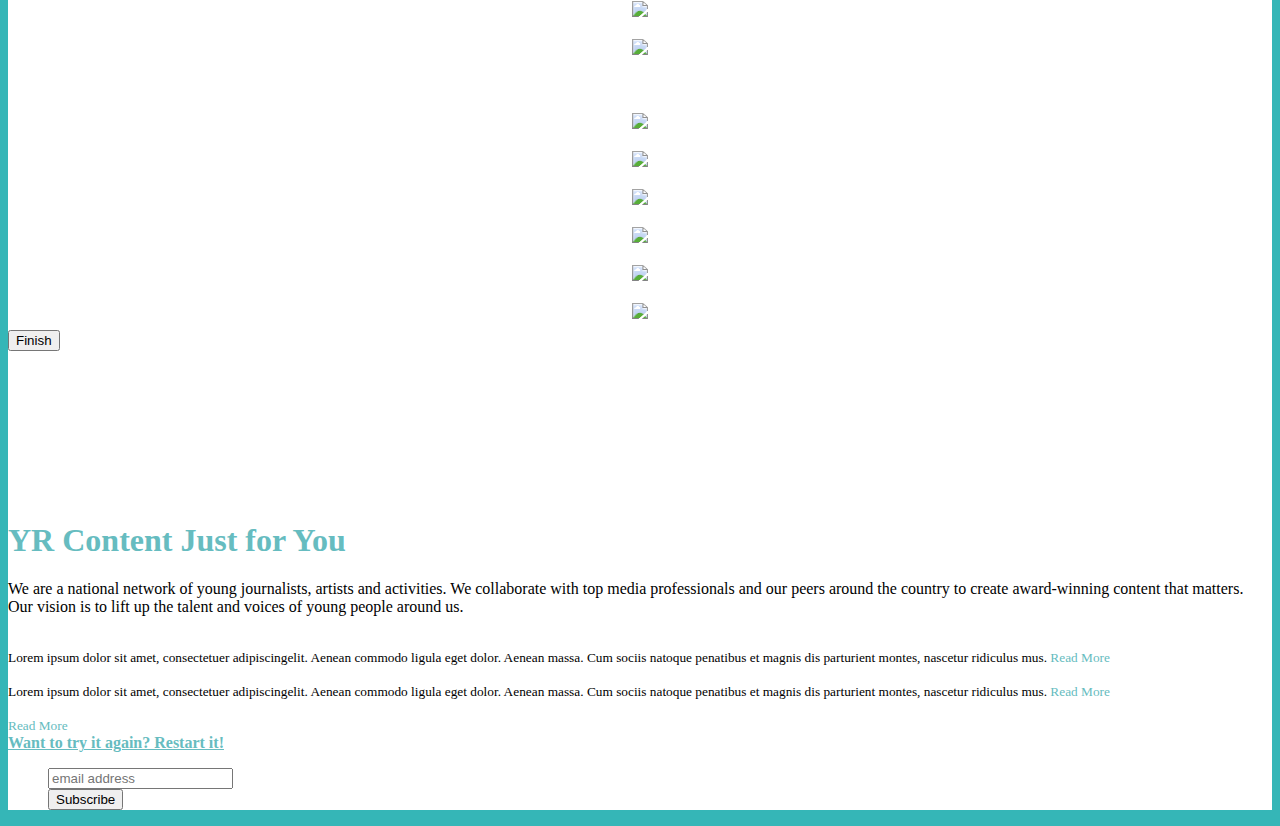
==== commit 6b35da6f: "initial update" ====
--- a/index.html
+++ b/index.html
@@ -85,49 +85,49 @@
             </div>
             <div class="col-12 col-sm-6 col-md-4 pb-0 pb-md-3">
               <button tabindex="0" class="e-container-1 e-container mb-2" id="q1b1">
-              <div id="emoji-ani-1" class="icons--emoji">📝</div>
-              <div id="emoji-ani-2" class="icons--emoji">📓</div>
-              <div id="emoji-ani-3" class="icons--emoji">📷</div>
+              <div id="emoji-ani-1" class="icons--emoji">
+                <img class="img-fluid" src="img/gifs/journalism.gif">
+              </div>
               </button>
               <p class="bSubtitle">Journalist</p>
             </div>
             <div class="col-12 col-sm-6 col-md-4">
               <button tabindex="0" class="e-container-2 e-container mb-2" id="q1b2">
-              <div id="emoji-ani-4" class="icons--emoji">📣</div>
-              <div id="emoji-ani-5" class="icons--emoji">💥</div>
-              <div id="emoji-ani-6" class="icons--emoji">🎤</div>
+              <div id="emoji-ani-4" class="icons--emoji">
+                <img class="img-fluid" src="img/gifs/activist.gif">
+              </div>
               </button>
               <p class="bSubtitle">Activist</p>
             </div>
             <div class="col-12 col-sm-6 col-md-4">
               <button tabindex="0" class="e-container-3 e-container mb-2" id="q1b3">
-              <div id="emoji-ani-7" class="icons--emoji">🎧</div>
-              <div id="emoji-ani-8" class="icons--emoji">🎨</div>
-              <div id="emoji-ani-9" class="icons--emoji">🎸</div>
+              <div id="emoji-ani-7" class="icons--emoji">
+              <img class="img-fluid" src="img/gifs/artist.gif">
+            </div>
               </button>
               <p class="bSubtitle">Artist</p>
             </div>
             <div class="col-12 col-sm-6 col-md-4 pb-0 pb-md-3">
               <button tabindex="0" class="e-container-4 e-container mb-2" id="q1b4">
-              <div id="emoji-ani-10" class="icons--emoji">📚</div>
-              <div id="emoji-ani-11" class="icons--emoji">🔬</div>
-              <div id="emoji-ani-12" class="icons--emoji">💡</div>
+              <div id="emoji-ani-10" class="icons--emoji">
+              <img class="img-fluid" src="img/gifs/educator.gif">
+              </div>
               </button>
               <p class="bSubtitle">Educator</p>
             </div>
             <div class="col-12 col-sm-6 col-md-4">
               <button tabindex="0" class="e-container-5 e-container mb-2" id="q1b5">
-              <div id="emoji-ani-13" class="icons--emoji">🦕</div>
-              <div id="emoji-ani-14" class="icons--emoji">🤹</div>
-              <div id="emoji-ani-15" class="icons--emoji">👣</div>
+              <div id="emoji-ani-13" class="icons--emoji">
+              <img class="img-fluid" src="img/gifs/parent.gif">
+              </div>
               </button>
               <p class="bSubtitle">Parent</p>
             </div>
             <div class="col-12 col-sm-6 col-md-4">
               <button tabindex="0" class="e-container-6 e-container mb-2" id="q1b6">
-              <div id="emoji-ani-16" class="icons--emoji">🦄</div>
-              <div id="emoji-ani-17" class="icons--emoji">🔎</div>
-              <div id="emoji-ani-18" class="icons--emoji">❓</div>
+              <div id="emoji-ani-16" class="icons--emoji">
+                <img class="img-fluid" src="img/gifs/curious.gif">
+              </div>
               </button>
               <p class="bSubtitle">Just curious...</p>
             </div>
@@ -143,49 +143,44 @@
             </div>
             <div class="col-12 col-sm-6 col-md-4 pb-0 pb-md-3">
               <button tabindex="0" class="e-container-7 e-container mb-2" id="q2b1">
-              <div id="emoji-ani-19" class="icons--emoji">🏳️‍🌈</div>
-              <div id="emoji-ani-20" class="icons--emoji">🗣️</div>
-              <div id="emoji-ani-21" class="icons--emoji">💜</div>
+              <div id="emoji-ani-19" class="icons--emoji">
+                <img class="img-fluid" src="img/gifs/lgbtq.gif">
+              </div>
               </button>
               <p class="bSubtitle">LGBTQ Issues</p>
             </div>
             <div class="col-12 col-sm-6 col-md-4">
               <button tabindex="0" class="e-container-8 e-container mb-2" id="q2b2">
-              <div id="emoji-ani-22" class="icons--emoji">🎓</div>
-              <div id="emoji-ani-23" class="icons--emoji">📘</div>
-              <div id="emoji-ani-24" class="icons--emoji">🎒</div>
+              <div id="emoji-ani-22" class="icons--emoji">
+                <img class="img-fluid" src="img/gifs/education.gif"></div>
               </button>
               <p class="bSubtitle">College / Education</p>
             </div>
             <div class="col-12 col-sm-6 col-md-4">
               <button tabindex="0" class="e-container-9 e-container mb-2" id="q2b3">
-              <div id="emoji-ani-25" class="icons--emoji">🎹</div>
-              <div id="emoji-ani-26" class="icons--emoji">🍕</div>
-              <div id="emoji-ani-27" class="icons--emoji">🎬</div>
+              <div id="emoji-ani-25" class="icons--emoji"><img class="img-fluid" src="img/gifs/pculture.gif">
+              </div>
               </button>
               <p class="bSubtitle">Music / Pop Culture</p>
             </div>
             <div class="col-12 col-sm-6 col-md-4 pb-0 pb-md-3">
               <button tabindex="0" class="e-container-10 e-container mb-2" id="q2b4">
-              <div id="emoji-ani-28" class="icons--emoji">☮️</div>
-              <div id="emoji-ani-29" class="icons--emoji">⚖️</div>
-              <div id="emoji-ani-30" class="icons--emoji">⌛</div>
+              <div id="emoji-ani-28" class="icons--emoji"><img class="img-fluid" src="img/gifs/justice.gif"></div>
               </button>
               <p class="bSubtitle">Social Justice</p>
             </div>
             <div class="col-12 col-sm-6 col-md-4">
               <button tabindex="0" class="e-container-11 e-container mb-2" id="q2b5">
-              <div id="emoji-ani-31" class="icons--emoji">🇺🇸</div>
-              <div id="emoji-ani-32" class="icons--emoji">🗳️</div>
-              <div id="emoji-ani-33" class="icons--emoji">🌍</div>
+              <div id="emoji-ani-31" class="icons--emoji"><img class="img-fluid" src="img/gifs/politics.gif">
+              </div>
               </button>
               <p class="bSubtitle">Politics</p>
             </div>
             <div class="col-12 col-sm-6 col-md-4">
               <button tabindex="0" class="e-container-12 e-container mb-2" id="q2b6">
-              <div id="emoji-ani-34" class="icons--emoji">💻</div>
-              <div id="emoji-ani-35" class="icons--emoji">🤖</div>
-              <div id="emoji-ani-36" class="icons--emoji">📱</div>
+              <div id="emoji-ani-34" class="icons--emoji">
+                <img class="img-fluid" src="img/gifs/technology.gif">
+              </div>
               </button>
               <p class="bSubtitle">Technology</p>
             </div>
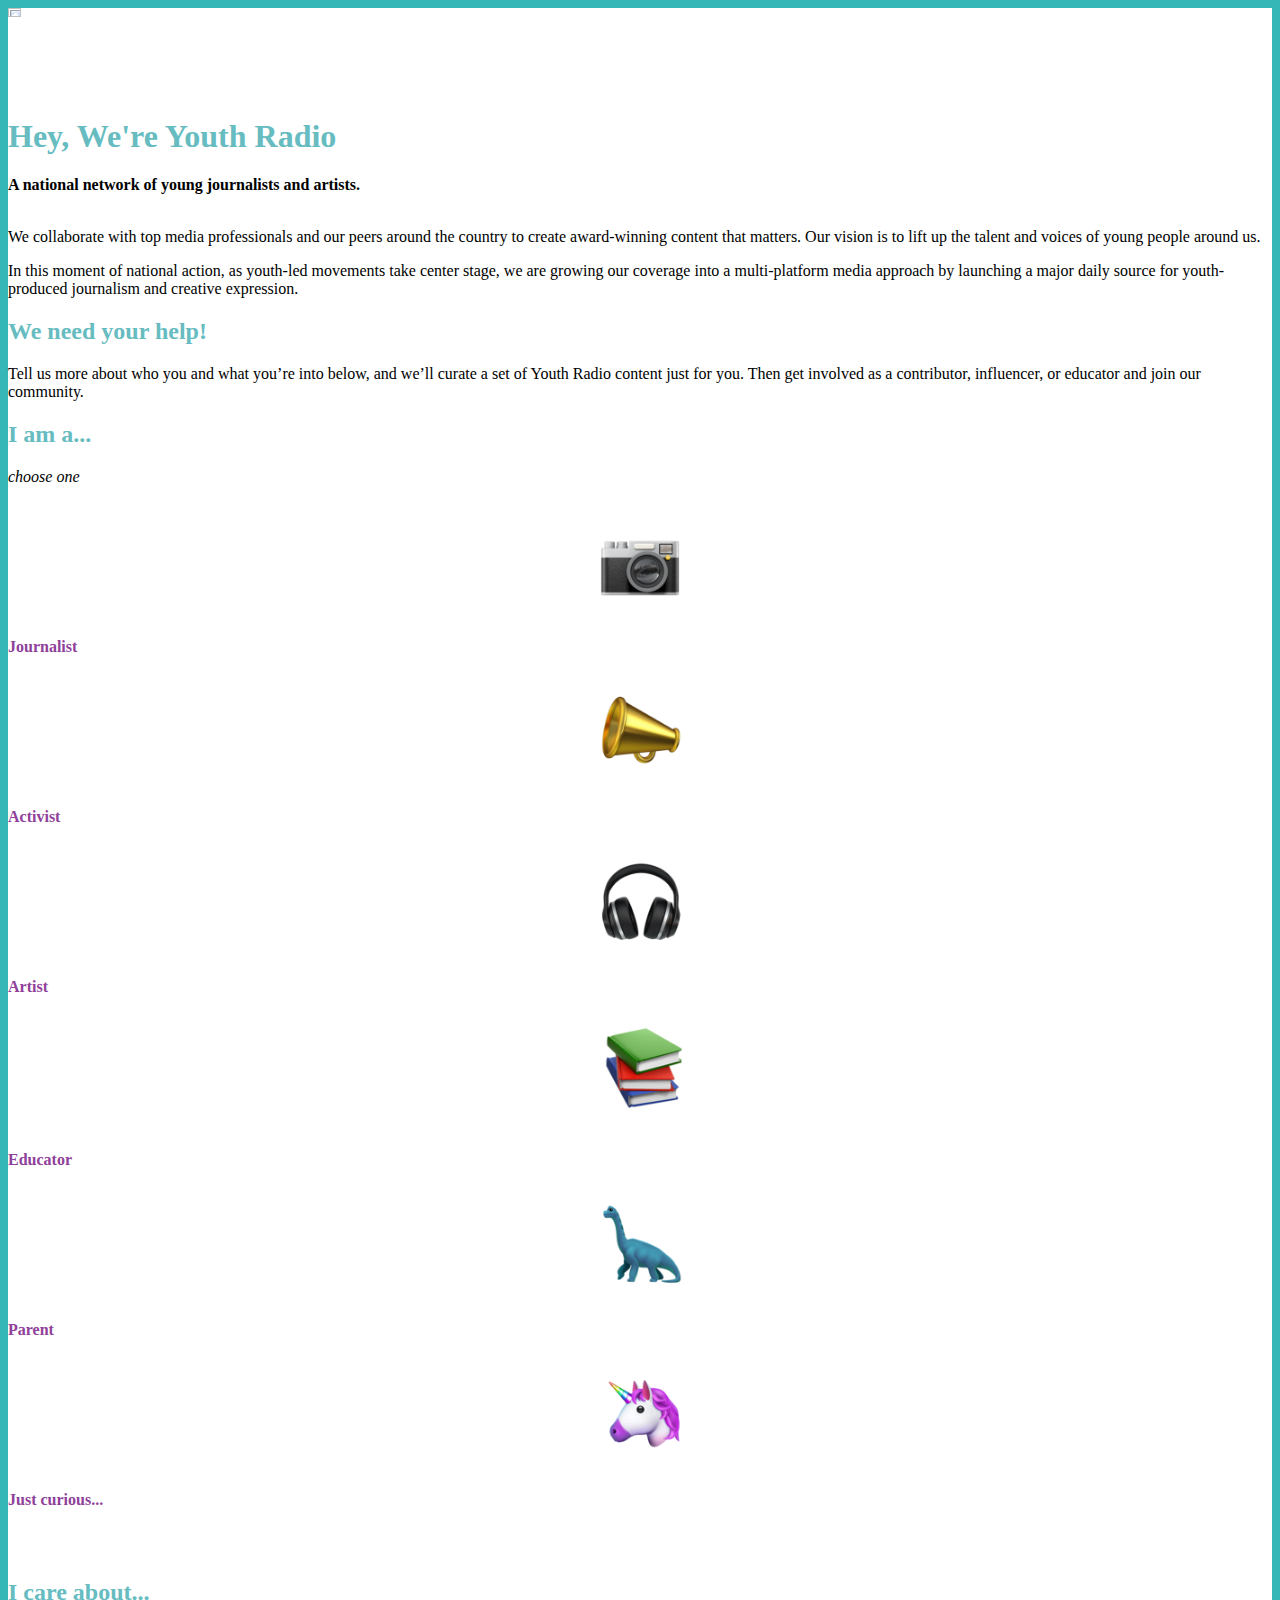
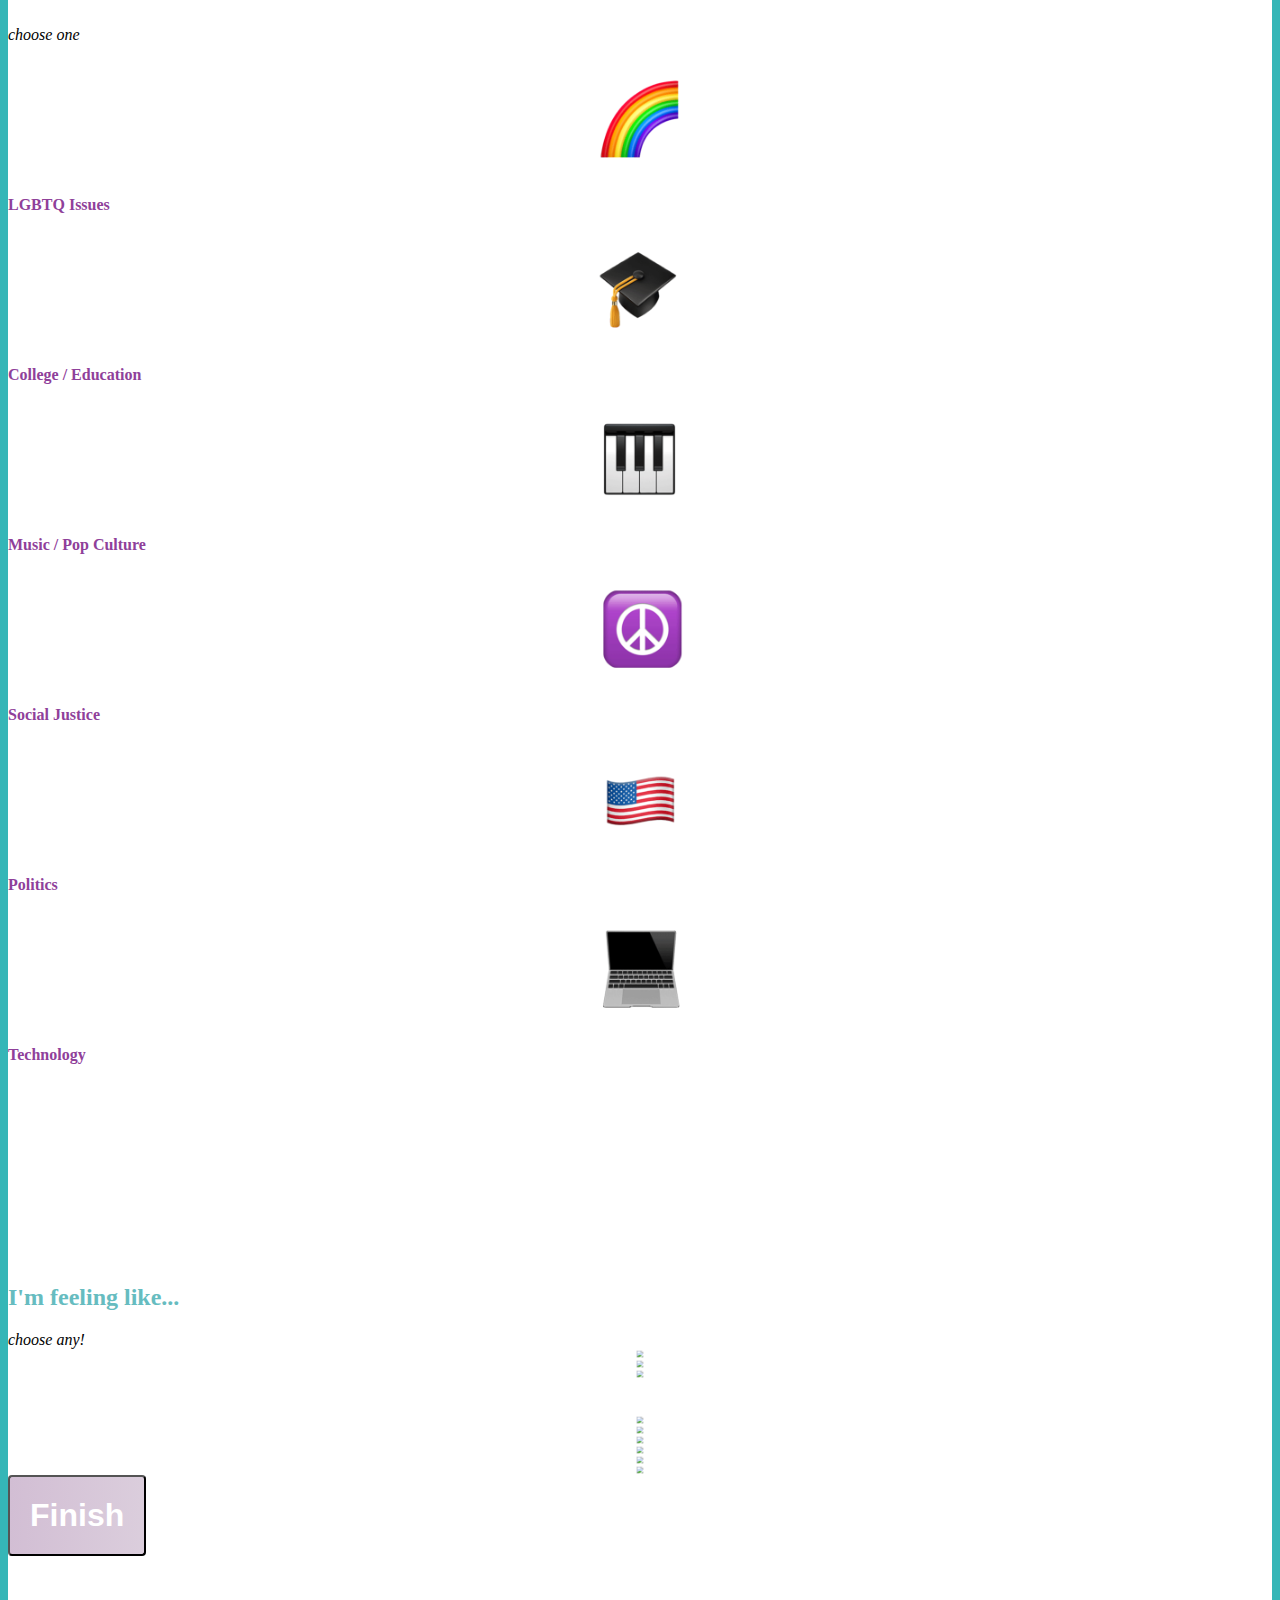
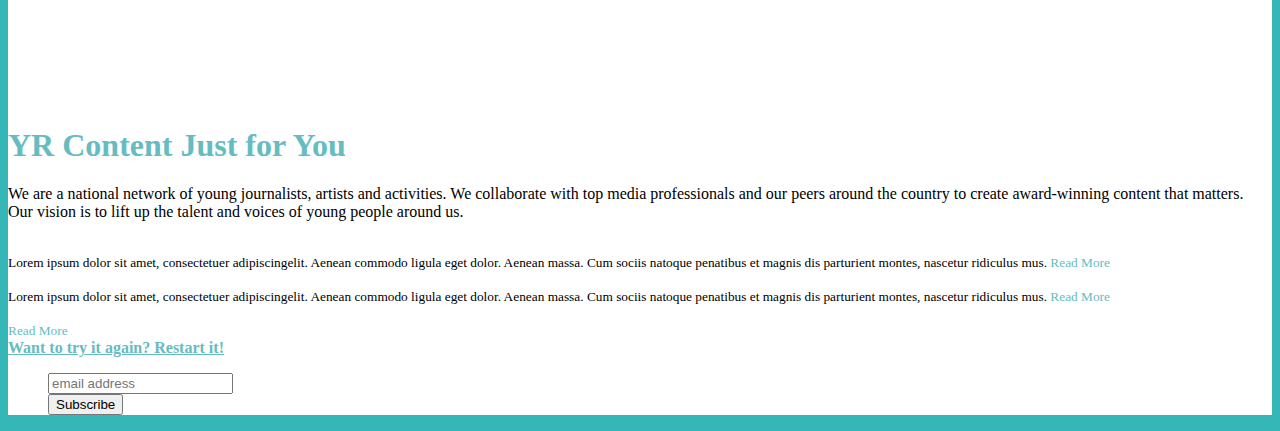
==== commit 003c8f9d: "css update" ====
--- a/index.html
+++ b/index.html
@@ -83,7 +83,7 @@
               choose one
               </em>
             </div>
-            <div class="col-12 col-sm-6 col-md-4 pb-0 pb-md-3">
+            <div class="col-4 col-sm-6 col-md-4 pb-0 pb-md-3">
               <button tabindex="0" class="e-container-1 e-container mb-2" id="q1b1">
               <div id="emoji-ani-1" class="icons--emoji">
                 <img class="img-fluid" src="img/gifs/journalism.gif">
@@ -91,7 +91,7 @@
               </button>
               <p class="bSubtitle">Journalist</p>
             </div>
-            <div class="col-12 col-sm-6 col-md-4">
+            <div class="col-4 col-sm-6 col-md-4">
               <button tabindex="0" class="e-container-2 e-container mb-2" id="q1b2">
               <div id="emoji-ani-4" class="icons--emoji">
                 <img class="img-fluid" src="img/gifs/activist.gif">
@@ -99,7 +99,7 @@
               </button>
               <p class="bSubtitle">Activist</p>
             </div>
-            <div class="col-12 col-sm-6 col-md-4">
+            <div class="col-4 col-sm-6 col-md-4">
               <button tabindex="0" class="e-container-3 e-container mb-2" id="q1b3">
               <div id="emoji-ani-7" class="icons--emoji">
               <img class="img-fluid" src="img/gifs/artist.gif">
@@ -107,7 +107,7 @@
               </button>
               <p class="bSubtitle">Artist</p>
             </div>
-            <div class="col-12 col-sm-6 col-md-4 pb-0 pb-md-3">
+            <div class="col-4 col-sm-6 col-md-4 pb-0 pb-md-3">
               <button tabindex="0" class="e-container-4 e-container mb-2" id="q1b4">
               <div id="emoji-ani-10" class="icons--emoji">
               <img class="img-fluid" src="img/gifs/educator.gif">
@@ -115,7 +115,7 @@
               </button>
               <p class="bSubtitle">Educator</p>
             </div>
-            <div class="col-12 col-sm-6 col-md-4">
+            <div class="col-4 col-sm-6 col-md-4">
               <button tabindex="0" class="e-container-5 e-container mb-2" id="q1b5">
               <div id="emoji-ani-13" class="icons--emoji">
               <img class="img-fluid" src="img/gifs/parent.gif">
@@ -123,7 +123,7 @@
               </button>
               <p class="bSubtitle">Parent</p>
             </div>
-            <div class="col-12 col-sm-6 col-md-4">
+            <div class="col-4 col-sm-6 col-md-4">
               <button tabindex="0" class="e-container-6 e-container mb-2" id="q1b6">
               <div id="emoji-ani-16" class="icons--emoji">
                 <img class="img-fluid" src="img/gifs/curious.gif">
@@ -141,7 +141,7 @@
               choose one
               </em>
             </div>
-            <div class="col-12 col-sm-6 col-md-4 pb-0 pb-md-3">
+            <div class="col-6 col-sm-6 col-md-4 pb-0 pb-md-3">
               <button tabindex="0" class="e-container-7 e-container mb-2" id="q2b1">
               <div id="emoji-ani-19" class="icons--emoji">
                 <img class="img-fluid" src="img/gifs/lgbtq.gif">
@@ -149,34 +149,34 @@
               </button>
               <p class="bSubtitle">LGBTQ Issues</p>
             </div>
-            <div class="col-12 col-sm-6 col-md-4">
+            <div class="col-6 col-sm-6 col-md-4">
               <button tabindex="0" class="e-container-8 e-container mb-2" id="q2b2">
               <div id="emoji-ani-22" class="icons--emoji">
                 <img class="img-fluid" src="img/gifs/education.gif"></div>
               </button>
               <p class="bSubtitle">College / Education</p>
             </div>
-            <div class="col-12 col-sm-6 col-md-4">
+            <div class="col-6 col-sm-6 col-md-4">
               <button tabindex="0" class="e-container-9 e-container mb-2" id="q2b3">
               <div id="emoji-ani-25" class="icons--emoji"><img class="img-fluid" src="img/gifs/pculture.gif">
               </div>
               </button>
               <p class="bSubtitle">Music / Pop Culture</p>
             </div>
-            <div class="col-12 col-sm-6 col-md-4 pb-0 pb-md-3">
+            <div class="col-6 col-sm-6 col-md-4 pb-0 pb-md-3">
               <button tabindex="0" class="e-container-10 e-container mb-2" id="q2b4">
               <div id="emoji-ani-28" class="icons--emoji"><img class="img-fluid" src="img/gifs/justice.gif"></div>
               </button>
               <p class="bSubtitle">Social Justice</p>
             </div>
-            <div class="col-12 col-sm-6 col-md-4">
+            <div class="col-6 col-sm-6 col-md-4">
               <button tabindex="0" class="e-container-11 e-container mb-2" id="q2b5">
               <div id="emoji-ani-31" class="icons--emoji"><img class="img-fluid" src="img/gifs/politics.gif">
               </div>
               </button>
               <p class="bSubtitle">Politics</p>
             </div>
-            <div class="col-12 col-sm-6 col-md-4">
+            <div class="col-6 col-sm-6 col-md-4">
               <button tabindex="0" class="e-container-12 e-container mb-2" id="q2b6">
               <div id="emoji-ani-34" class="icons--emoji">
                 <img class="img-fluid" src="img/gifs/technology.gif">
--- a/heyyouth.css
+++ b/heyyouth.css
@@ -5,6 +5,45 @@
   height: 100px;
   width: 100px;
   pointer-events: none;
+}
+
+.btn-finish{
+background: linear-gradient(272deg, #cae1e1, #ededed, #d2bed4);
+background-size: 600% 600%;
+padding: 20px;
+border-radius: 4px;
+color: white;
+font-size: 2rem;
+font-weight: 800;
+transition: ease 0.2s;
+
+
+-webkit-animation: AnimationName 7s ease infinite;
+-moz-animation: AnimationName 7s ease infinite;
+animation: AnimationName 7s ease infinite;
+
+}
+
+.btn-finish:hover{
+	padding: 30px;
+    transition: ease 0.2s;
+
+}
+
+@-webkit-keyframes AnimationName {
+    0%{background-position:0% 53%}
+    50%{background-position:100% 48%}
+    100%{background-position:0% 53%}
+}
+@-moz-keyframes AnimationName {
+    0%{background-position:0% 53%}
+    50%{background-position:100% 48%}
+    100%{background-position:0% 53%}
+}
+@keyframes AnimationName { 
+    0%{background-position:0% 53%}
+    50%{background-position:100% 48%}
+    100%{background-position:0% 53%}
 }
 
 .e-container {
@@ -33,6 +72,11 @@
     transition: ease 0.2s;
     box-shadow: 5px 10px;
 
+}
+
+.container{
+	padding-right: 0px !important;
+	padding-left: 0px !important;
 }
 
 .icons--emoji{
@@ -90,12 +134,12 @@
 	color: #66BCC0;
 }
 
-#img {
+.e-container img {
 	background-position: center;
 	background-size: cover;
 	padding: 0;
 	zoom: 50%;
-	/*transform: scale(0.5);*/
+	transform: scale(0.9);
 
 }
 
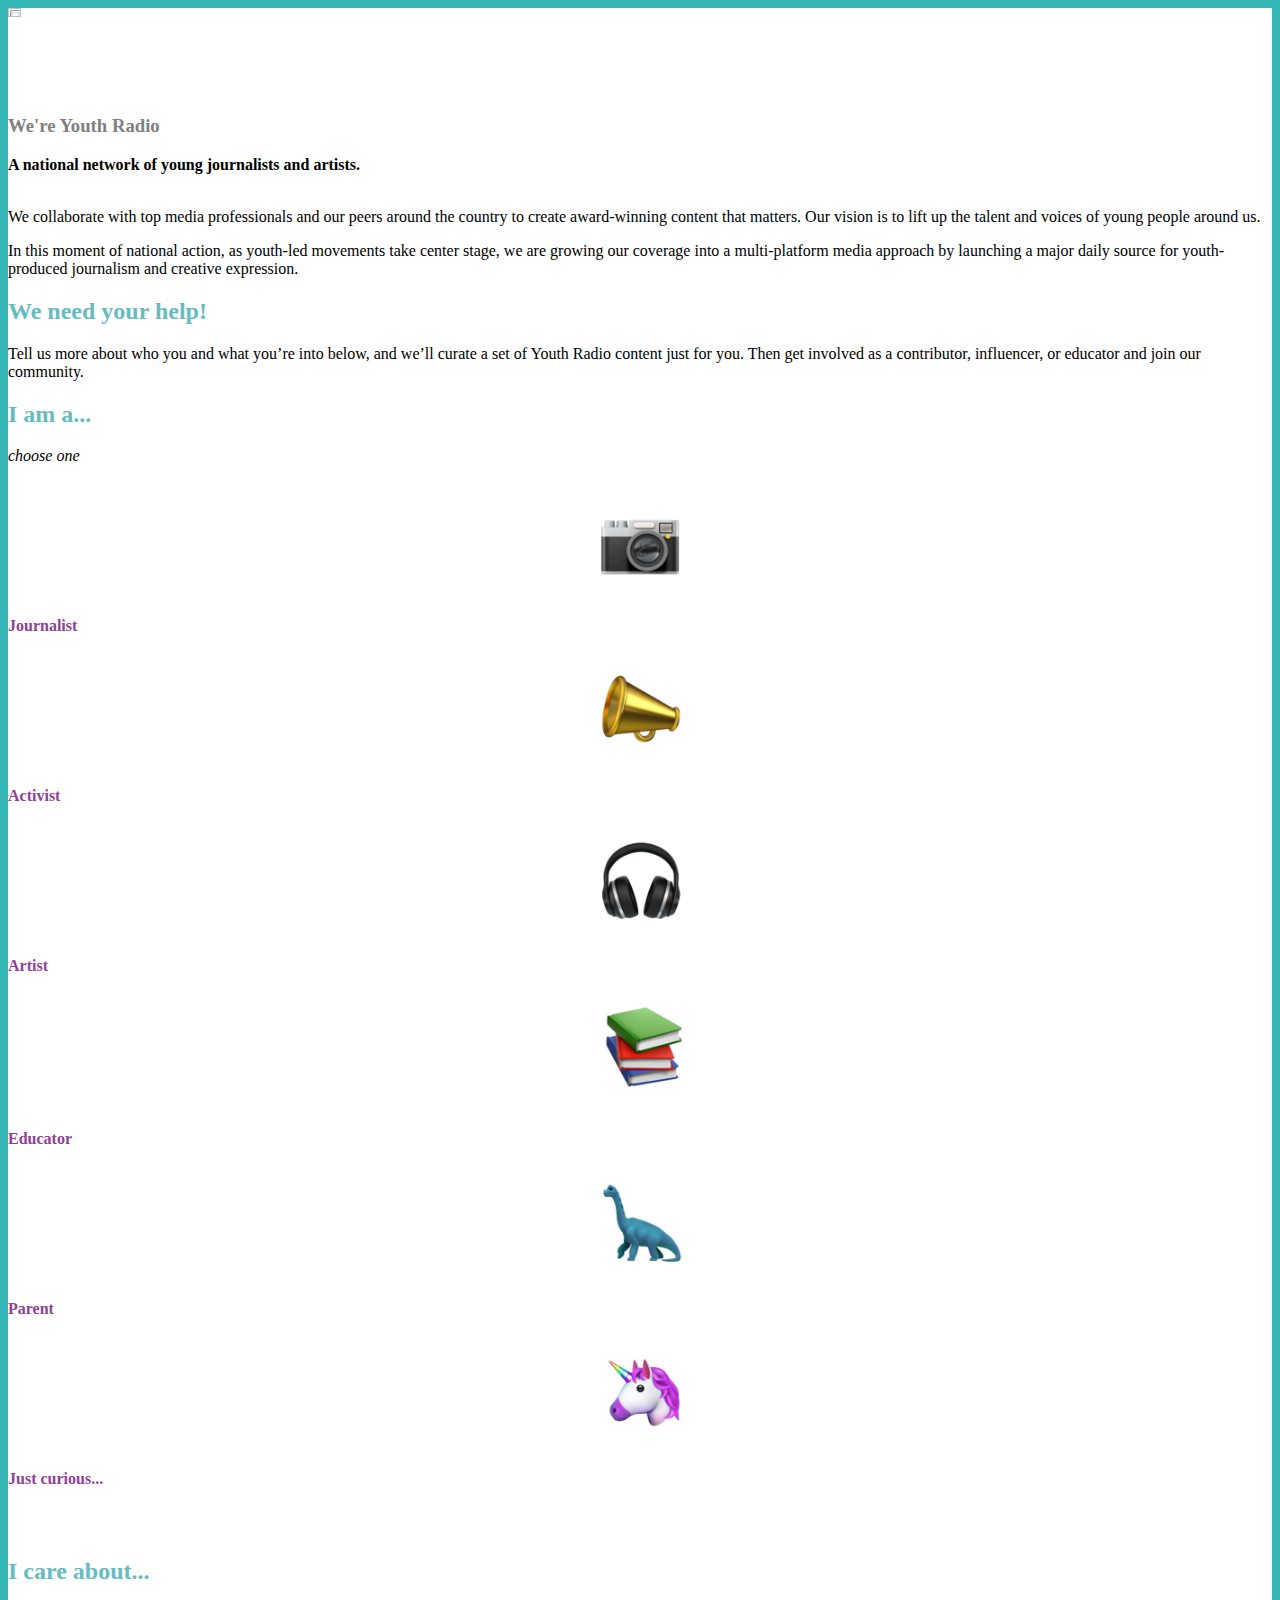
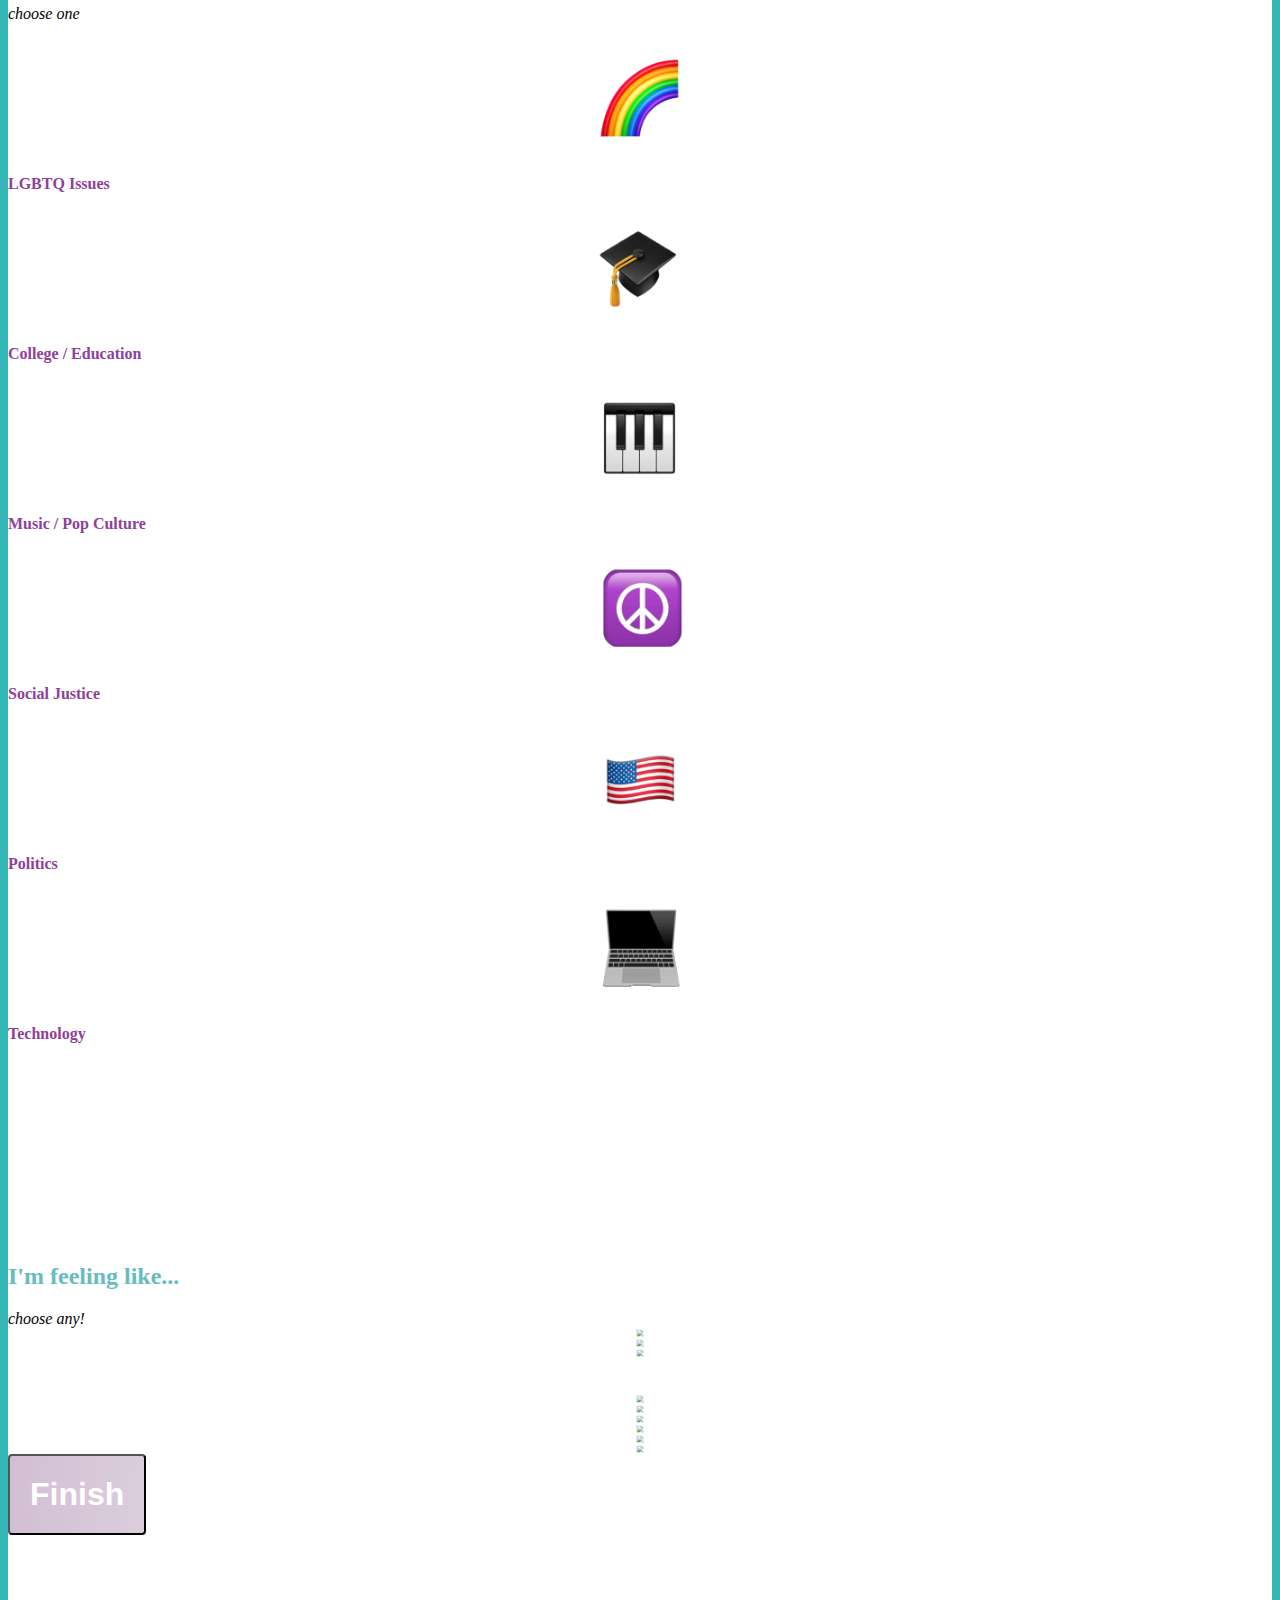
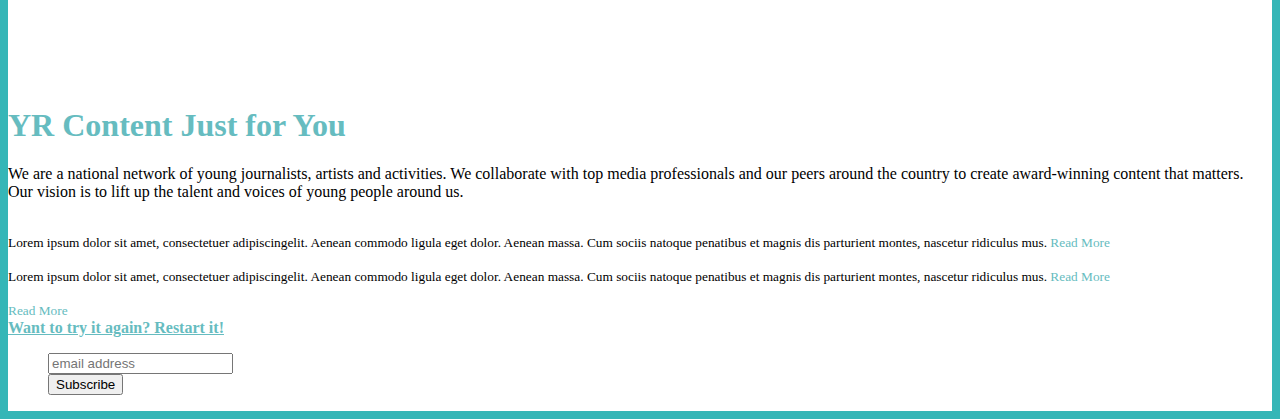
==== commit 76d77651: "markup edit" ====
--- a/index.html
+++ b/index.html
@@ -54,9 +54,9 @@
         <div class="col-12 pl-5 pr-5 text-center">
           <div class="row text-center">
             <div id="intro" class="col-12">
-              <h1 tabindex="0" class="text-center mt-3">
-              Hey, We're Youth Radio
-              </h1>
+              <h3 tabindex="0" class="text-center mt-3">
+              We're Youth Radio
+              </h2>
               <strong class="text-center">A national network of young journalists and artists.</strong><br><br>
               <p tabindex="0" class="text-left">
               We collaborate with top media professionals and our peers around the country to create award-winning content that matters. Our vision is to lift up the talent and voices of young people around us.</p>
--- a/heyyouth.css
+++ b/heyyouth.css
@@ -74,9 +74,14 @@
 
 }
 
+#intro h3{
+	color: grey !important;
+}
+
 .container{
 	padding-right: 0px !important;
 	padding-left: 0px !important;
+	overflow-x: hidden;
 }
 
 .icons--emoji{
